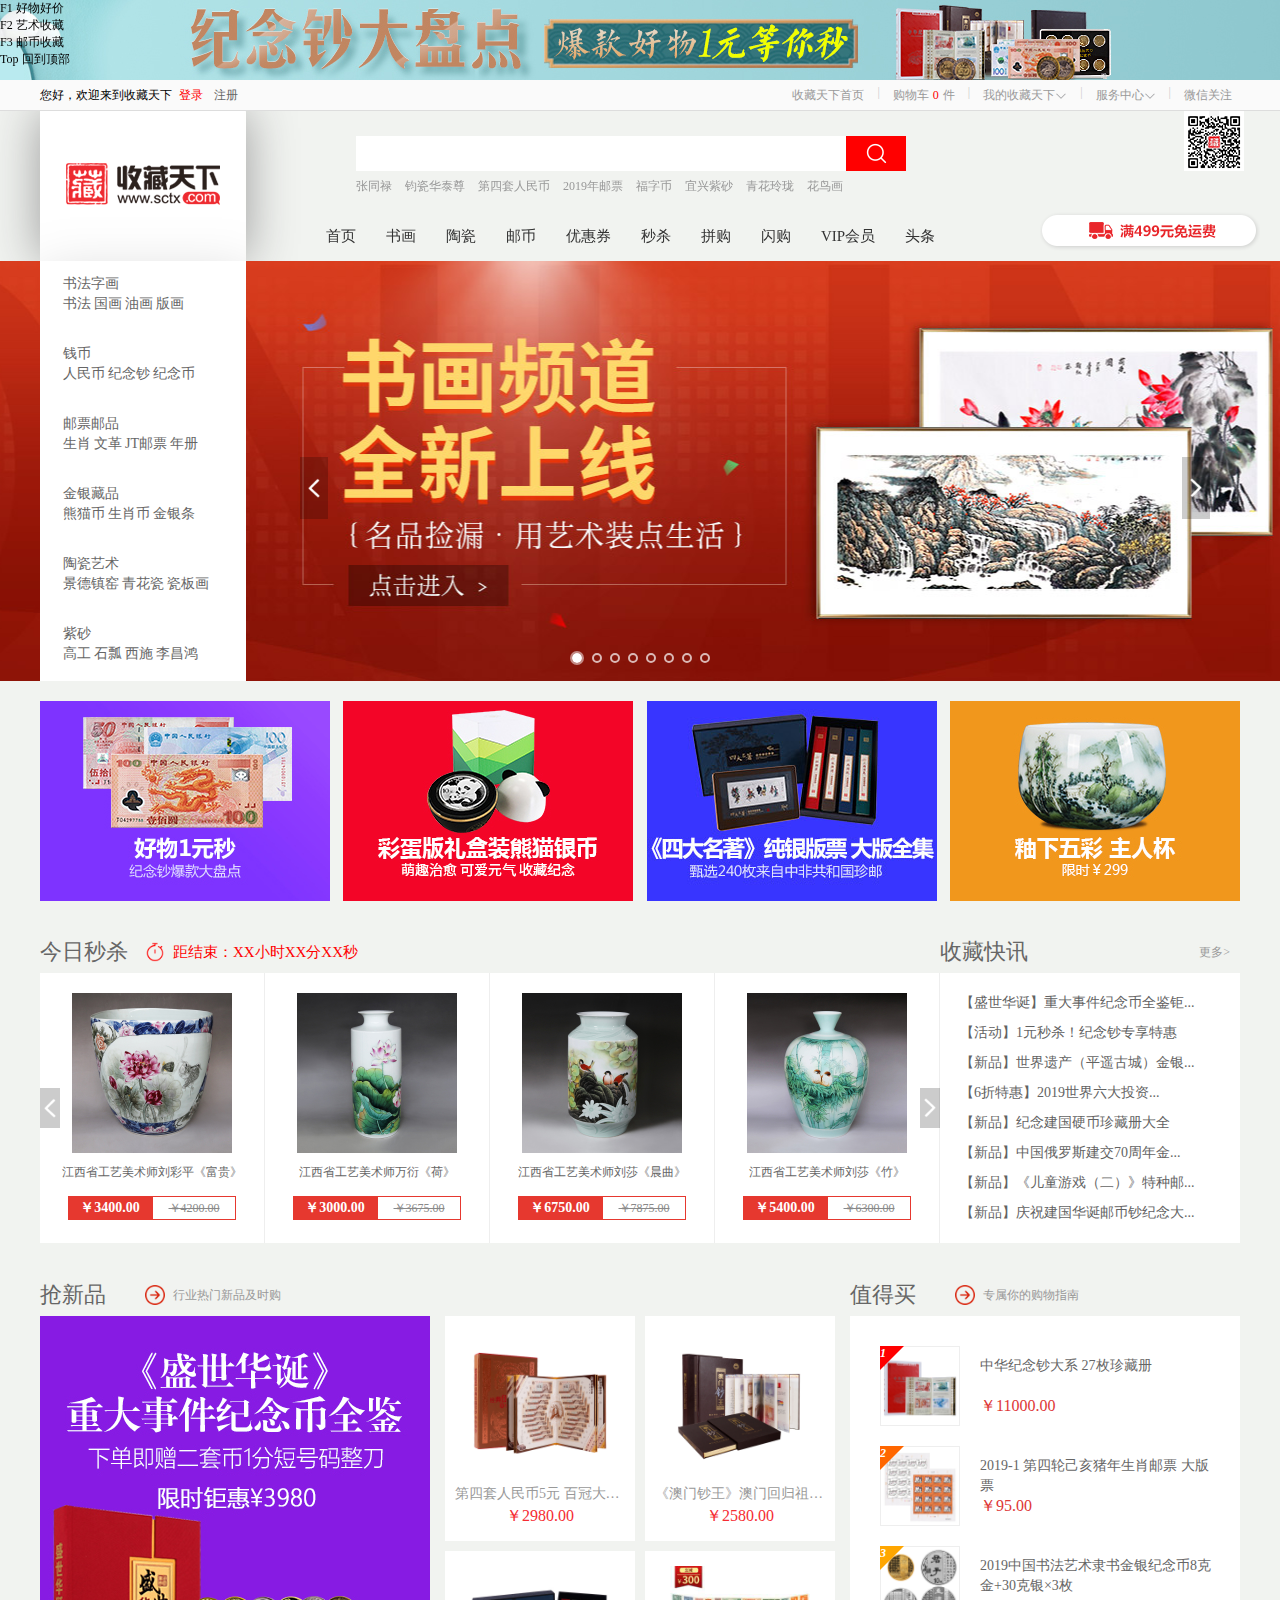
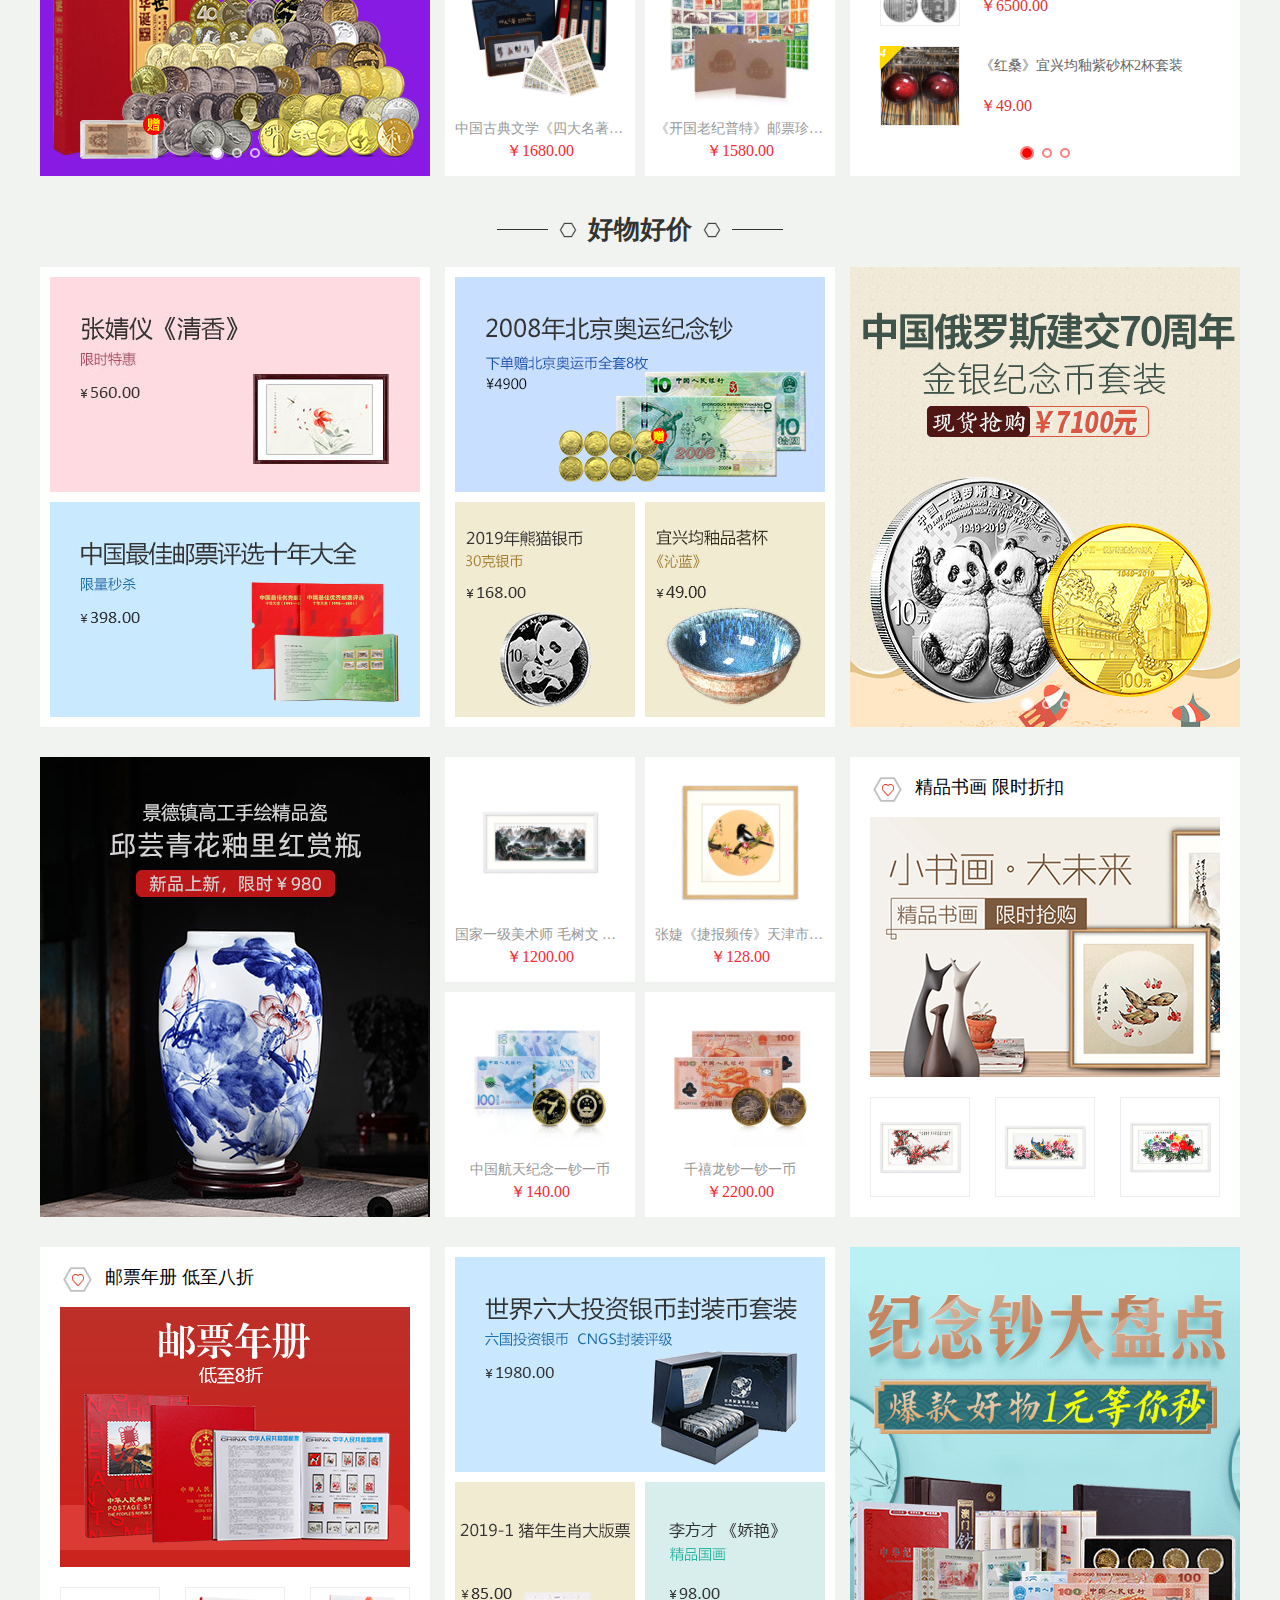
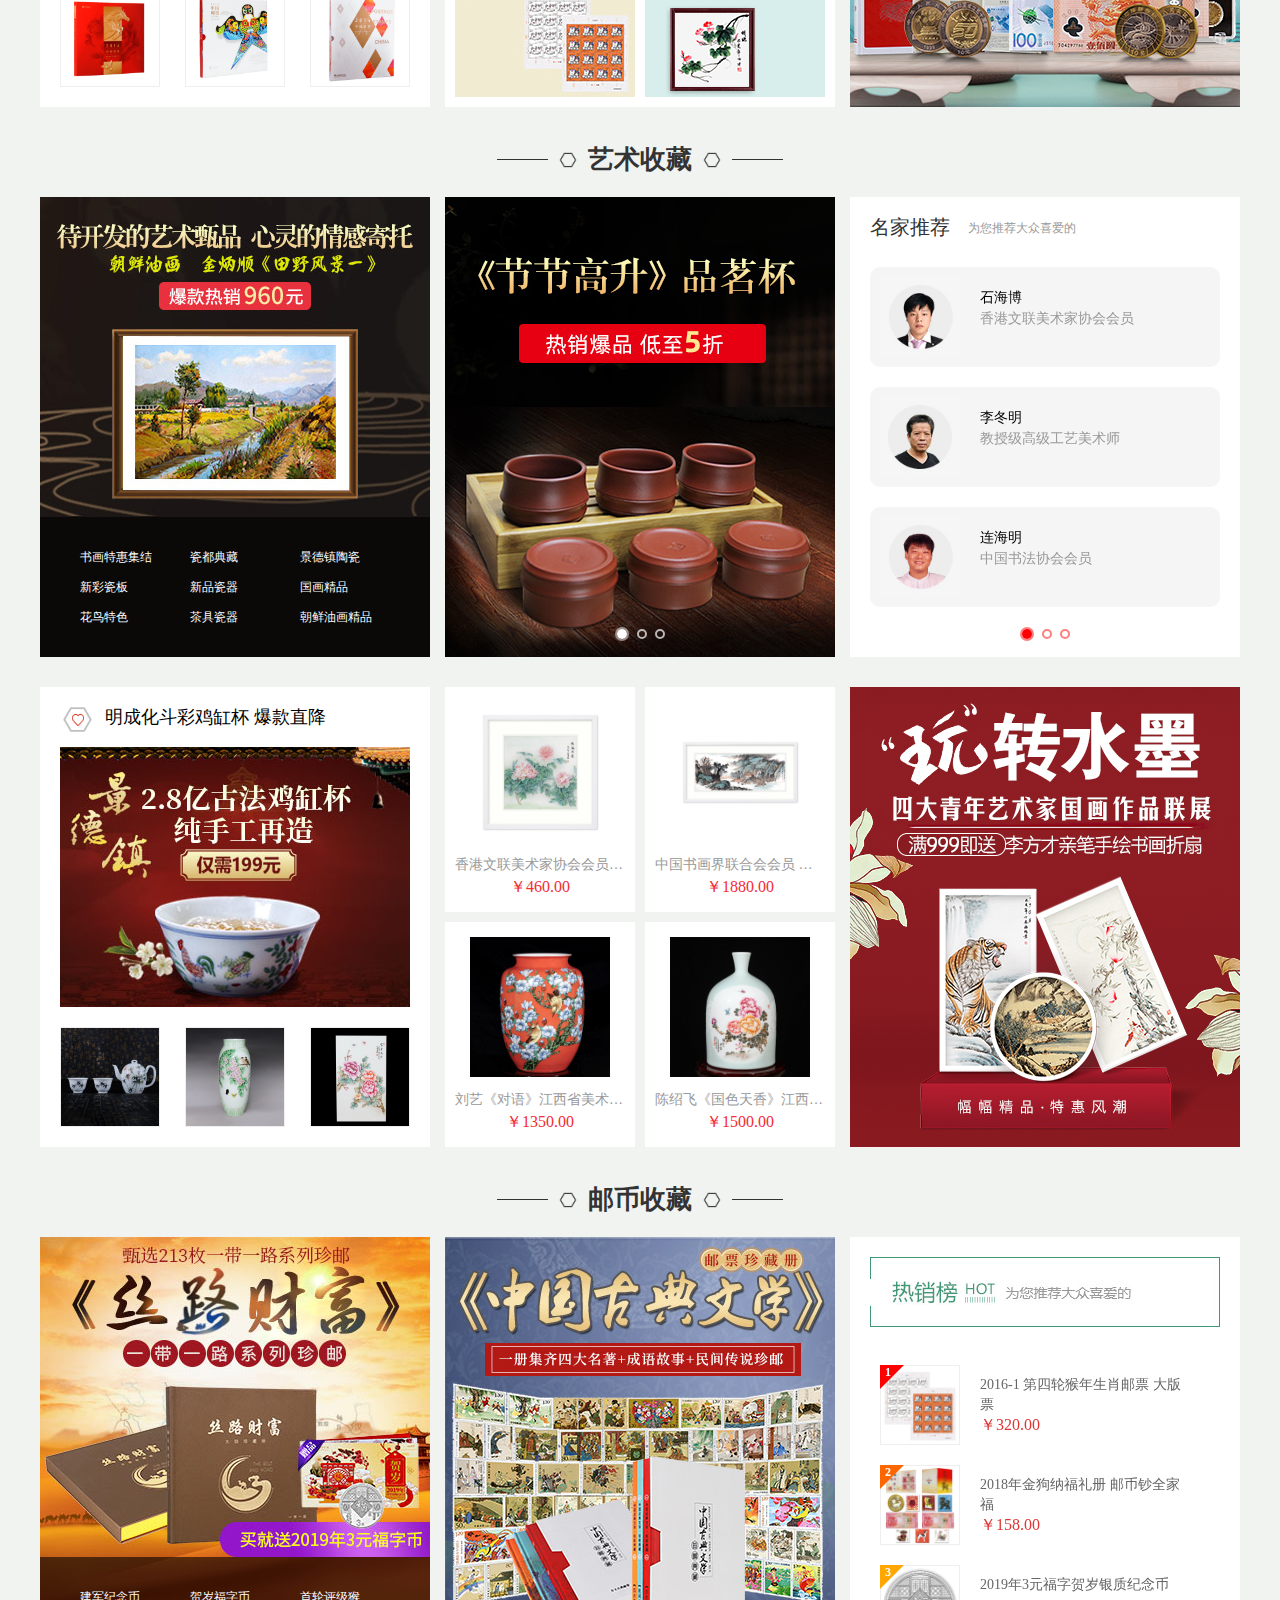
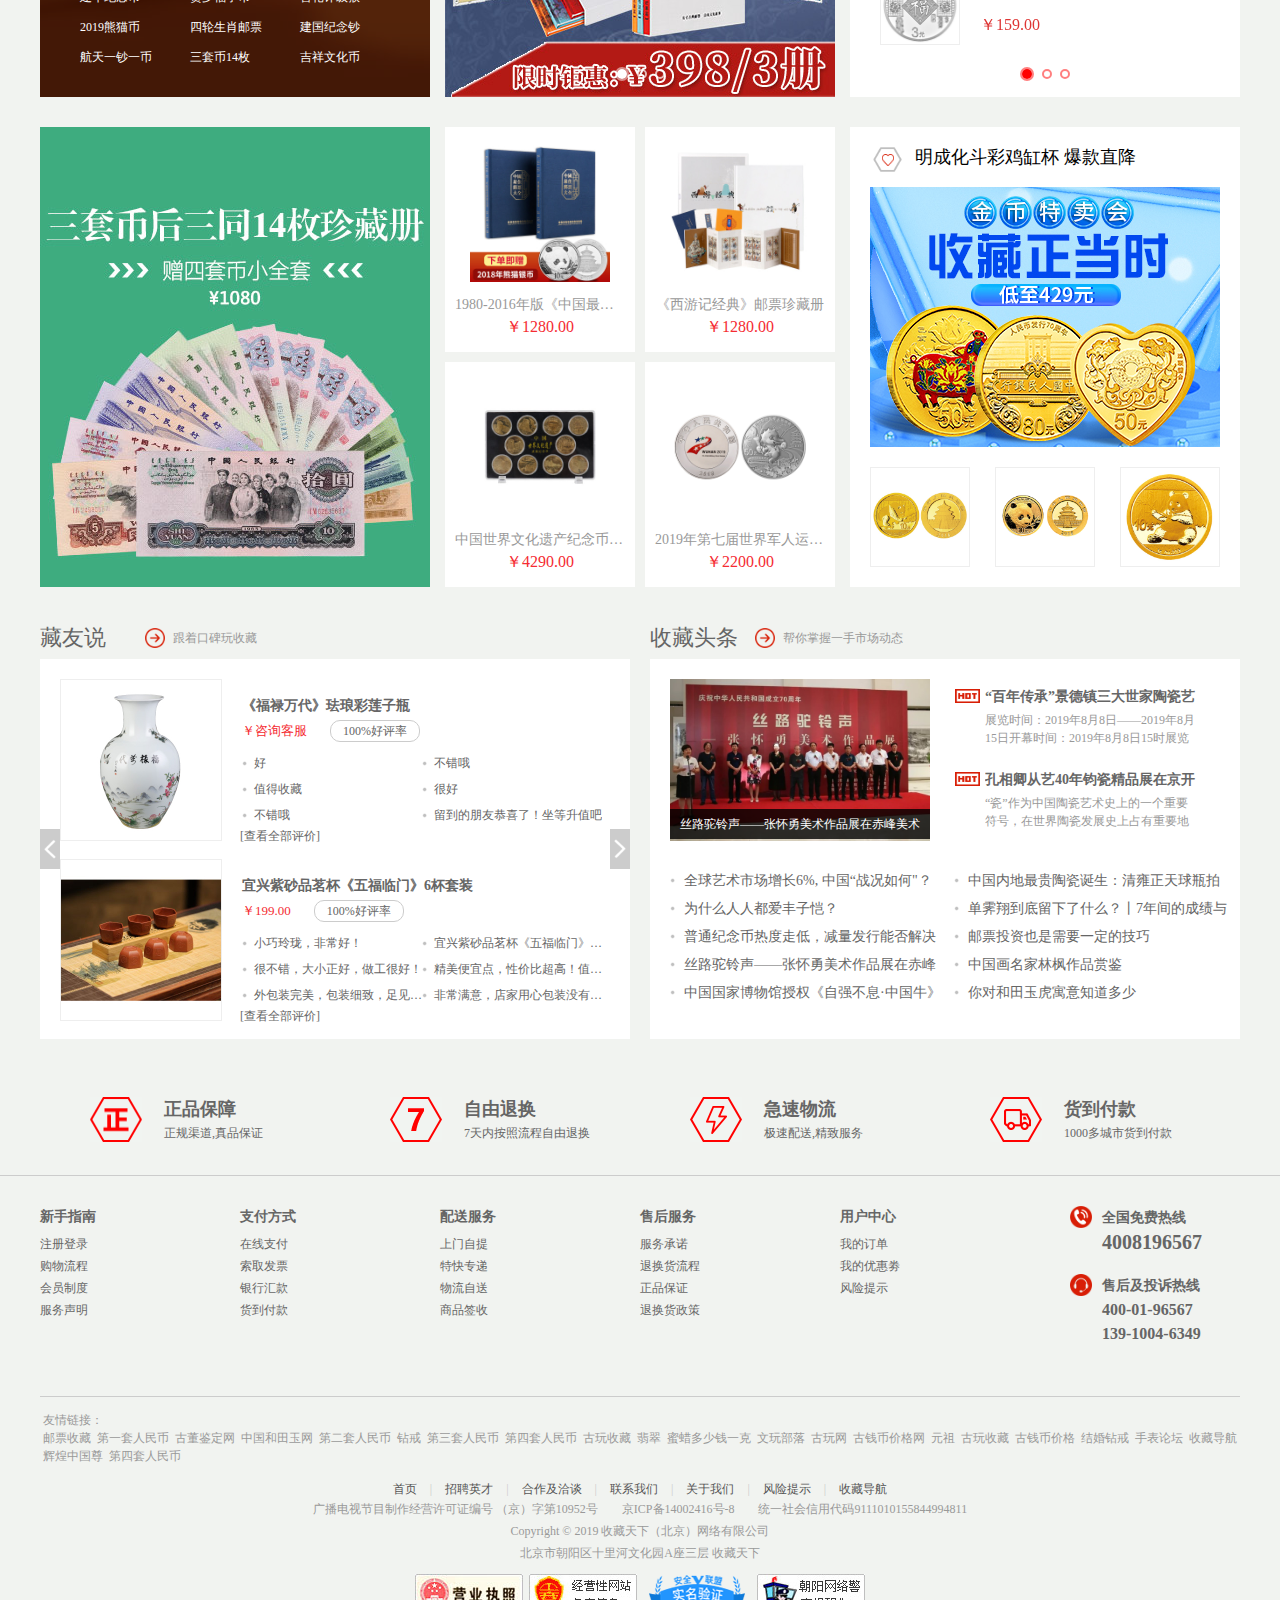
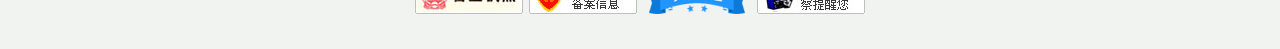
==== html/index.html @ a00047e3 "2019..08.05现有版本" ====
<!DOCTYPE html>
<html lang="en">

<head>
    <meta charset="UTF-8">
    <meta name="viewport" content="width=device-width, initial-scale=1.0">
    <meta http-equiv="X-UA-Compatible" content="ie=edge">
    <title>收藏天下-值得信赖的艺术品商城</title>
    <link rel="shortcut icon" type="image/x-icon" href="../images/favicon-ico.jpg" />
    <link rel="stylesheet" href="../css/public.css">
    <link rel="stylesheet" href="../css/index.css">
    <link rel="stylesheet" href="../css/header.css">
    <link rel="stylesheet" href="../css/footer.css">
</head>

<body>
    <div id = "floor">
        <ul>
            <li>
                F1
                <span>好物好价</span>
            </li>
            <li>
                F2
                <span>艺术收藏</span>
            </li>
            <li>
                F3
                <span>邮币收藏</span>
            </li>
            <li>
                Top
                <span>回到顶部</span>
            </li>
        </ul>
    </div>
    <!-- 顶部图片 -->
    <div id="headerTop">
        <a href="#"></a>
    </div>

    <!-- 顶部导航 -->
    <header>
        <div class="margin">
            <div class="header-l">
                <span>您好，欢迎来到收藏天下</span>
                <p class="p1">
                    <span class="log"><a href="log.html">登录</a></span>
                    <span class="reg"><a href="reg.html">注册</a></span>
                </p>
                <p class="p2">
                    <span></span><a class="out">退出</a>
                </p>
            </div>
            <div class="header-r">
                <a href="index.html">收藏天下首页</a>
                <span>|</span>
                <a href="#">购物车<b>0</b>件</a>
                <span>|</span>
                <a href="#" class="mysc">我的收藏天下<i></i></a>
                <div class="sc">
                    <ul>
                        <li>
                            <dl>
                                <dd><a href="#">站内消息</a></dd>
                                <dd><a href="#">我的订单</a></dd>
                            </dl>
                        </li>
                        <li>
                            <dl>
                                <dd><a href="#">我的收藏</a></dd>
                                <dd><a href="#">优惠券<b>0</b></a></dd>
                                <dd><a href="#">我的积分</a></dd>
                            </dl>
                        </li>
                    </ul>
                </div>
                <span>|</span>
                <a href="#" class="myfw">服务中心<i></i></a>
                <div class="fw">
                    <ul>
                        <li>
                            <dl>
                                <dd><a href="#">购物指南</a></dd>
                                <dd><a href="#">客服中心</a></dd>
                            </dl>
                        </li>
                        <li>
                            <dl>
                                <dd><a href="#">售后服务</a></dd>
                            </dl>
                        </li>
                    </ul>
                </div>
                <span>|</span>
                <a href="#">微信关注</a>
            </div>
        </div>
    </header>

    <!-- 头部 -->
    <div id = "head">
        <div class = "margin">
            <div class = "logo">
                <a href="index.html"><img src="../images/logo.png"/></a>
            </div>
            <div class = "search">
                <div class = "search-t">
                    <input type="text" id = "txt"/>
                    <div class = "searMenu">
                        <span>收藏品</span>
                    </div>
                    <p id = "btn"><i></i></p>
                </div>
                <div class = "search-c">
                    <a href="#">张同禄</a>
                    <a href="#">钧瓷华泰尊</a>
                    <a href="#">第四套人民币</a>
                    <a href="#">2019年邮票</a>
                    <a href="#">福字币</a>
                    <a href="#">宜兴紫砂</a>
                    <a href="#">青花玲珑</a>
                    <a href="#">花鸟画</a>
                </div>
                <div class = "search-b">
                    <ul class = "clear">
                        <li><a href="shopList.html" target="_blank">首页</a></li>
                        <li><a href="shopList.html" target="_blank">书画</a></li>
                        <li><a href="shopList.html" target="_blank">陶瓷</a></li>
                        <li><a href="shopList.html" target="_blank">邮币</a></li>
                        <li><a href="shopList.html" target="_blank">优惠券</a></li>
                        <li><a href="shopList.html" target="_blank">秒杀</a></li>
                        <li><a href="shopList.html" target="_blank">拼购</a></li>
                        <li><a href="shopList.html" target="_blank">闪购</a></li>
                        <li><a href="shopList.html" target="_blank">VIP会员</a></li>
                        <li><a href="shopList.html" target="_blank">头条</a></li>
                    </ul>
                </div>
            </div>
            <div class = "guanzhu">
                <div class = "ewm"><b></b></div>
                <p><a href="#"><img src="../images/499-free.png"/></a></p>
            </div>
        </div>
    </div>

    <!-- banner图+三级菜单 -->
    <banner>
        <div class = "margin">
            <div class = "thMenu">
                <ul>
                    <li>
                        <h4><a href="#">书法字画</a></h4>
                        <a href="#">书法</a>
                        <a href="#">国画</a>
                        <a href="#">油画</a>
                        <a href="#">版画</a>
                        <div class="h-cont">
                            <dl>
                                <dt>
                                    <a href="#">山水画<i></i></a>
                                    <a href="#">花鸟画<i></i></a>
                                    <a href="#">隶书<i></i></a>
                                    <a href="#">行书<i></i></a>
                                </dt>
                                <dd>
                                    <a href="#" class="first">名家<i></i></a>
                                    <div class = "bottom">
                                        <span>|</span>
                                        <a href="#" class="active">王世利</a>
                                        <span>|</span>
                                        <a href="#" class="active">祁璐</a>
                                        <span>|</span>
                                        <a href="#">宋兆钦</a>
                                        <span>|</span>
                                        <a href="#">孟繁博</a>
                                        <span>|</span>
                                        <a href="#">何杰</a>
                                        <span>|</span>
                                        <a href="#">杨光前</a>
                                    </div>
                                </dd>
                                <dd>
                                    <a href="#" class="first">书法<i></i></a>
                                    <div class = "bottom">
                                        <span>|</span>
                                        <a href="#">隶书</a>
                                        <span>|</span>
                                        <a href="#" class="active">行书</a>
                                        <span>|</span>
                                        <a href="#">篆书</a>
                                        <span>|</span>
                                        <a href="#">楷书</a>
                                    </div>
                                </dd>
                                <dd>
                                    <a href="#" class="first">国画<i></i></a>
                                    <div class = "bottom">
                                        <span>|</span>
                                        <a href="#">山水</a>
                                        <span>|</span>
                                        <a href="#">人物</a>
                                        <span>|</span>
                                        <a href="#">花鸟</a>
                                        <span>|</span>
                                        <a href="#">动物</a>
                                    </div>
                                </dd>
                            </dl>
                            <div class = "img">
                                <a href="shopList.html" target="_blank"><img src="../images/sf-img1.png" /></a>
                                <a href="shopList.html" target="_blank"><img src="../images/sf-img2.png" /></a>
                                <a href="shopList.html" target="_blank"><img src="../images/sf-img3.png" /></a>
                            </div>
                        </div>
                    </li>
                    <li>
                        <h4><a href="#">钱币</a></h4>
                        <a href="#">人民币</a>
                        <a href="#">纪念钞</a>
                        <a href="#">纪念币</a>
                        <div class="h-cont">
                            <dl>
                                <dt>
                                    <a href="#">第四套人民币<i></i></a>
                                    <a href="#">第三套人民币<i></i></a>
                                    <a href="#">普通纪念币<i></i></a>
                                </dt>
                                <dd>
                                    <a href="#" class="first">钱币<i></i></a>
                                    <div class = "bottom">
                                        <span>|</span>
                                        <a href="#">普通纪念币</a>
                                        <span>|</span>
                                        <a href="#">人民币</a>
                                        <span>|</span>
                                        <a href="#">纪念钞</a>
                                        <span>|</span>
                                        <a href="#">港澳台钞</a>
                                        <span>|</span>
                                        <a href="#">连体整版钞</a>
                                        <span>|</span>
                                        <a href="#">评级币</a>
                                    </div>
                                </dd>
                                <dd>
                                    <a href="#" class="first">人民币<i></i></a>
                                    <div class = "bottom">
                                        <span>|</span>
                                        <a href="#">第一套人民币</a>
                                        <span>|</span>
                                        <a href="#">第二套人民币</a>
                                        <span>|</span>
                                        <a href="#">第三套人民币</a>
                                        <span>|</span>
                                        <a href="#">第四套人民币</a>
                                        <span>|</span>
                                        <a href="#">硬币</a>
                                    </div>
                                </dd>
                                <dd>
                                    <a href="#" class="first">普通纪念币<i></i></a>
                                    <div class = "bottom">
                                        <span>|</span>
                                        <a href="#">生肖纪念币</a>
                                        <span>|</span>
                                        <a href="#">重大事件</a>
                                        <span>|</span>
                                        <a href="#">体育运动</a>
                                        <span>|</span>
                                        <a href="#">珍稀动物</a>
                                        <span>|</span>
                                        <a href="#">伟人诞辰</a>
                                        <span>|</span>
                                        <a href="#">文化遗产</a>
                                        <span>|</span>
                                        <a href="#">名胜古迹</a>
                                    </div>
                                </dd>
                                <dd>
                                    <a href="#" class="first">纪念钞<i></i></a>
                                    <div class = "bottom">
                                        <span>|</span>
                                        <a href="#">生肖钞</a>
                                        <span>|</span>
                                        <a href="#">重大事件纪念</a>
                                    </div>
                                </dd>
                                <dd>
                                    <a href="#" class="first">连体钞<i></i></a>
                                    <div class = "bottom">
                                        <span>|</span>
                                        <a href="#">二连体钞</a>
                                        <span>|</span>
                                        <a href="#">三连体钞</a>
                                        <span>|</span>
                                        <a href="#">四连体钞</a>
                                        <span>|</span>
                                        <a href="#">八连体钞</a>
                                        <span>|</span>
                                        <a href="#">35连体钞</a>
                                        <span>|</span>
                                        <a href="#">50连体钞</a>
                                    </div>
                                </dd>
                            </dl>
                            <div class="img">
                                <a href="shopList.html" target="_blank"><img src="../images/qb-img1.jpg" /></a>
                                <a href="shopList.html" target="_blank"><img src="../images/qb-img2.jpg" /></a>
                                <a href="shopList.html" target="_blank"><img src="../images/qb-img3.jpg" /></a>
                            </div>
                        </div>
                    </li>
                    <li>
                        <h4><a href="#">邮票邮品</a></h4>
                        <a href="#">生肖</a>
                        <a href="#">文革</a>
                        <a href="#">JT邮票</a>
                        <a href="#">年册</a>
                        <div class="h-cont">
                            <dl>
                                <dt>
                                    <a href="#">生肖邮票<i></i></a>
                                    <a href="#">文革邮票<i></i></a>
                                    <a href="#">邮票年册<i></i></a>
                                </dt>
                                <dd>
                                    <a href="#" class="first">邮票<i></i></a>
                                    <div class="bottom">
                                        <span>|</span>
                                        <a href="#">生肖邮票</a>
                                        <span>|</span>
                                        <a href="#">文革邮票</a>
                                        <span>|</span>
                                        <a href="#">编年邮票</a>
                                        <span>|</span>
                                        <a href="#">编号邮票</a>
                                        <span>|</span>
                                        <a href="#">邮票年册</a>
                                        <span>|</span>
                                        <a href="#">JT邮票</a>
                                        <span>|</span>
                                        <a href="#">纪特邮票</a>
                                        <span>|</span>
                                        <a href="#">普欠改航军</a>
                                        <span>|</span>
                                        <a href="#">邮折邮册</a>
                                    </div>
                                </dd>
                                <dd>
                                    <a href="#" class="first">生肖邮票<i></i></a>
                                    <div class="bottom">
                                        <span>|</span>
                                        <a href="#">一轮生肖邮票</a>
                                        <span>|</span>
                                        <a href="#">二轮生肖邮票</a>
                                        <span>|</span>
                                        <a href="#">三轮生肖邮票</a>
                                        <span>|</span>
                                        <a href="#">四轮生肖邮票</a>
                                    </div>
                                </dd>
                            </dl>
                            <div class="img">
                                <a href="shopList.html" target="_blank"><img src="../images/qp-img1.jpg" /></a>
                                <a href="shopList.html" target="_blank"><img src="../images/qp-img2.jpg" /></a>
                                <a href="shopList.html" target="_blank"><img src="../images/qp-img3.jpg" /></a>
                            </div>
                        </div>
                    </li>
                    <li>
                        <h4><a href="#">金银藏品</a></h4>
                        <a href="#">熊猫币</a>
                        <a href="#">生肖币</a>
                        <a href="#">金银条</a>
                        <div class="h-cont">
                            <dl>
                                <dt>
                                    <a href="#">生肖金银币<i></i></a>
                                    <a href="#">熊猫金银币<i></i></a>
                                    <a href="#">生肖银条<i></i></a>
                                    <a href="#">生肖银福字币条<i></i></a>
                                </dt>
                                <dd>
                                    <a href="#" class="first">金银币<i></i></a>
                                    <div class="bottom">
                                        <span>|</span>
                                        <a href="#">生肖</a>
                                        <span>|</span>
                                        <a href="#">熊猫币</a>
                                        <span>|</span>
                                        <a href="#">名俗文化</a>
                                        <span>|</span>
                                        <a href="#">重大事件</a>
                                        <span>|</span>
                                        <a href="#">戏曲艺术</a>
                                        <span>|</span>
                                        <a href="#">名人纪实</a>
                                        <span>|</span>
                                        <a href="#">体育运动</a>
                                        <span>|</span>
                                        <a href="#">文学名著</a>
                                        <span>|</span>
                                        <a href="#">名胜古迹</a>
                                    </div>
                                </dd>
                                <dd>
                                    <a href="#" class="first">金银条<i></i></a>
                                    <div class="bottom">
                                        <span>|</span>
                                        <a href="#">生肖</a>
                                    </div>
                                </dd>
                                <dd>
                                    <a href="#" class="first">纪念章<i></i></a>
                                    <div class="bottom">
                                        <span>|</span>
                                        <a href="#">重大事件</a>
                                    </div>
                                </dd>
                            </dl>
                            <div class="img">
                                <a href="shopList.html" target="_blank"><img src="../images/jy-img1.jpg" /></a>
                                <a href="shopList.html" target="_blank"><img src="../images/jy-img2.jpg" /></a>
                                <a href="shopList.html" target="_blank"><img src="../images/jy-img3.jpg" /></a>
                            </div>
                        </div>
                    </li>
                    <li>
                        <h4><a href="#">陶瓷艺术</a></h4>
                        <a href="#">景德镇窑</a>
                        <a href="#">青花瓷</a>
                        <a href="#">瓷板画</a>
                        <div class="h-cont">
                            <dl>
                                <dt>
                                    <a href="#">中国工艺美术大师<i></i></a>
                                    <a href="#">景德镇瓷器<i></i></a>
                                    <a href="#">粉彩瓷器<i></i></a>
                                </dt>
                                <dd>
                                    <a href="#" class="first">装饰技法<i></i></a>
                                    <div class="bottom">
                                        <span>|</span>
                                        <a href="#">青花瓷</a>
                                        <span>|</span>
                                        <a href="#">粉彩</a>
                                        <span>|</span>
                                        <a href="#">新彩</a>
                                        <span>|</span>
                                        <a href="#">颜色釉</a>
                                        <span>|</span>
                                        <a href="#">雕塑瓷</a>
                                        <span>|</span>
                                        <a href="#">青花釉里红</a>
                                        <span>|</span>
                                        <a href="#">珐琅彩瓷</a>
                                    </div>
                                </dd>
                                <dd>
                                    <a href="#" class="first">陶瓷名家<i></i></a>
                                    <div class="bottom">
                                        <span>|</span>
                                        <a href="#">中国工艺美术大师</a>
                                        <span>|</span>
                                        <a href="#">中国陶瓷艺术大师</a>
                                        <span>|</span>
                                        <a href="#">市级工艺美术师</a>
                                        <span>|</span>
                                        <a href="#">省级工艺美术师</a>
                                    </div>
                                </dd>
                                <dd>
                                    <a href="#" class="first">瓷器窑口<i></i></a>
                                    <div class="bottom">
                                        <span>|</span>
                                        <a href="#">钧瓷</a>
                                        <span>|</span>
                                        <a href="#" class = "active">景德镇窑</a>
                                    </div>
                                </dd>
                                <dd>
                                    <a href="#" class="first">瓷器器型<i></i></a>
                                    <div class="bottom">
                                        <span>|</span>
                                        <a href="#">瓷板画</a>
                                        <span>|</span>
                                        <a href="#">瓷瓶</a>
                                        <span>|</span>
                                        <a href="#">瓷盘</a>
                                        <span>|</span>
                                        <a href="#">镶器</a>
                                        <span>|</span>
                                        <a href="#">茶器</a>
                                    </div>
                                </dd>
                            </dl>
                            <div class="img">
                                <a href="shopList.html" target="_blank"><img src="../images/cq-img1.png" /></a>
                                <a href="shopList.html" target="_blank"><img src="../images/cq-img3.png" /></a>
                                <a href="shopList.html" target="_blank"><img src="../images/cq-img2.png" /></a>
                            </div>
                        </div>
                    </li>
                    <li>
                        <h4><a href="#">紫砂</a></h4>
                        <a href="#">高工</a>
                        <a href="#">石瓢</a>
                        <a href="#">西施</a>
                        <a href="#">李昌鸿</a>
                        <div class="h-cont">
                            <dl>
                                <dt>
                                    <a href="#">李昌鸿<i></i></a>
                                    <a href="#">高工<i></i></a>
                                </dt>
                                <dd>
                                    <a href="#" class="first">泥塑<i></i></a>
                                    <div class="bottom">
                                        <span>|</span>
                                        <a href="#">朱泥</a>
                                        <span>|</span>
                                        <a href="#">紫泥</a>
                                        <span>|</span>
                                        <a href="#">段泥</a>
                                        <span>|</span>
                                        <a href="#">清水泥</a>
                                        <span>|</span>
                                        <a href="#">底槽清</a>
                                        <span>|</span>
                                        <a href="#">降坡泥</a>
                                    </div>
                                </dd>
                                <dd>
                                    <a href="#" class="first">壶型<i></i></a>
                                    <div class="bottom">
                                        <span>|</span>
                                        <a href="#">方壶</a>
                                        <span>|</span>
                                        <a href="#">圆壶</a>
                                        <span>|</span>
                                        <a href="#">花壶</a>
                                        <span>|</span>
                                        <a href="#">筋纹</a>
                                        <span>|</span>
                                        <a href="#">提梁</a>
                                    </div>
                                </dd>
                                <dd>
                                    <a href="#" class="first">名家<i></i></a>
                                    <div class="bottom">
                                        <span>|</span>
                                        <a href="#">中国工艺美术大师</a>
                                        <span>|</span>
                                        <a href="#">高级工艺美术师</a>
                                        <span>|</span>
                                        <a href="#">工艺美术师</a>
                                        <span>|</span>
                                        <a href="#">助理工艺美术师</a>
                                    </div>
                                </dd>
                            </dl>
                            <div class="img">
                                <a href="shopList.html" target="_blank"><img src="../images/zs-img1.jpg" /></a>
                                <a href="shopList.html" target="_blank"><img src="../images/zs-img2.jpg" /></a>
                                <a href="shopList.html" target="_blank"><img src="../images/zs-img3.jpg" /></a>
                            </div>
                        </div>
                    </li>
                </ul>
            </div>
        </div>
        <div class = "banner1">
            <div class = "imgBox">
                <p class = "img"><a href="##"></a></p>
                <p class = "img"><a href="##"></a></p>
                <p class = "img"><a href="##"></a></p>
                <p class = "img"><a href="##"></a></p>
                <p class = "img"><a href="##"></a></p>
                <p class = "img"><a href="##"></a></p>
                <p class = "img"><a href="##"></a></p>
                <p class = "img"><a href="##"></a></p>
            </div>
            <div class = "btn">
                <input type="button" id="left" value="">
                <input type="button" id="right" value="">
            </div>
        </div>
    </banner>

    <!-- 内容区 -->
    <div id = "content">
        <div class = "margin">
            <!-- 顶部loaded四张图 -->
            <div class = "loaded">
                <a href="shopList.html" target="_blank"><img src="../images/loaded1.jpg"></a>
                <a href="shopList.html" target="_blank"><img src="../images/loaded2.jpg"></a>
                <a href="shopList.html" target="_blank"><img src="../images/loaded3.jpg"></a>
                <a href="shopList.html" target="_blank"><img src="../images/loaded4.jpg"></a>
            </div>

            <!-- 今日秒杀 -->
            <div class = "todayMs">
                <div class = "tm-l">
                    <div class = "tm-l-tit">
                        <h2>今日秒杀</h2>
                        <i></i>
                        <!-- 倒计时 -->
                        <b>距结束：XX小时XX分XX秒</b>
                    </div>
                    <div class = "banner2">
                        <div class = "imgBox">
                            <div class = "img">
                                <dl>
                                    <dd>
                                        <a href="#">
                                            <img src="../images/ms-img1.jpg" title = "江西省工艺美术师刘彩平《富贵》">
                                            <p title = "江西省工艺美术师刘彩平《富贵》">江西省工艺美术师刘彩平《富贵》</p>
                                            <span>￥3400.00</span><span class = "prePrice">￥4200.00</span>
                                        </a>
                                    </dd>
                                    <dd>
                                        <a href="#">
                                            <img src="../images/ms-img2.jpg" title = "江西省工艺美术师万衍《荷》">
                                            <p title = "江西省工艺美术师万衍《荷》">江西省工艺美术师万衍《荷》</p>
                                            <span>￥3000.00</span><span class = "prePrice">￥3675.00</span>
                                        </a>
                                    </dd>
                                    <dd>
                                        <a href="#">
                                            <img src="../images/ms-img3.jpg" title = "江西省工艺美术师刘莎《晨曲》">
                                            <p title = "江西省工艺美术师刘莎《晨曲》">江西省工艺美术师刘莎《晨曲》</p>
                                            <span>￥6750.00</span><span class = "prePrice">￥7875.00</span>
                                        </a>
                                    </dd>
                                    <dd>
                                        <a href="#">
                                            <img src="../images/ms-img4.jpg" title = "江西省工艺美术师刘莎《竹》">
                                            <p title = "江西省工艺美术师刘莎《竹》">江西省工艺美术师刘莎《竹》</p>
                                            <span>￥5400.00</span><span class = "prePrice">￥6300.00</span>
                                        </a>
                                    </dd>
                                </dl>
                            </div>
                            <div class = "img">
                                <dl>
                                    <dd>
                                        <a href="#">
                                            <img src="../images/ms-img5.jpg" title = "青年画师吴述英《浣砚》">
                                            <p title = "青年画师吴述英《浣砚》">青年画师吴述英《浣砚》</p>
                                            <span>￥2900.00</span><span class = "prePrice">￥3360.00</span>
                                        </a>
                                    </dd>
                                    <dd>
                                        <a href="#">
                                            <img src="../images/ms-img6.jpg" title = "青年画师吴述英《虞美人花》">
                                            <p title = "青年画师吴述英《虞美人花》">青年画师吴述英《虞美人花》</p>
                                            <span>￥2900.00</span><span class = "prePrice">￥3360.00</span>
                                        </a>
                                    </dd>
                                    <dd>
                                        <a href="#">
                                            <img src="../images/ms-img7.jpg" title = "青年画师张梦雅《团圆》">
                                            <p title = "青年画师张梦雅《团圆》">青年画师张梦雅《团圆》</p>
                                            <span>￥4600.00</span><span class = "prePrice">￥5600.00</span>
                                        </a>
                                    </dd>
                                    <dd>
                                        <a href="#">
                                            <img src="../images/ms-img8.jpg" title = "青年画师吴述英《莲石图》">
                                            <p title = "青年画师吴述英《莲石图》">青年画师吴述英《莲石图》</p>
                                            <span>￥2900.00</span><span class = "prePrice">￥3360.00</span>
                                        </a>
                                    </dd>
                                </dl>
                            </div>
                            <div class = "img">
                                <dl>
                                    <dd>
                                        <a href="#">
                                            <img src="../images/ms-img9.jpg" title = "2006狗年生肖贺岁纪念币整卷">
                                            <p title = "2006狗年生肖贺岁纪念币整卷">2006狗年生肖贺岁纪念币整卷</p>
                                            <span>￥3750.00</span><span class = "prePrice">￥4000.00</span>
                                        </a>
                                    </dd>
                                    <dd>
                                        <a href="#">
                                            <img src="../images/ms-img10.jpg" title = "2007猪年生肖贺岁纪念币整卷">
                                            <p title = "2007猪年生肖贺岁纪念币整卷">2007猪年生肖贺岁纪念币整卷</p>
                                            <span>￥3750.00</span><span class = "prePrice">￥4000.00</span>
                                        </a>
                                    </dd>
                                    <dd>
                                        <a href="#">
                                            <img src="../images/ms-img11.jpg" title = "2008鼠年生肖贺岁纪念币整卷">
                                            <p title = "2008鼠年生肖贺岁纪念币整卷">2008鼠年生肖贺岁纪念币整卷</p>
                                            <span>￥3950.00</span><span class = "prePrice">￥4200.00</span>
                                        </a>
                                    </dd>
                                    <dd>
                                        <a href="#">
                                            <img src="../images/ms-img12.jpg" title = "普4天安门图案">
                                            <p title = "普4天安门图案">普4天安门图案</p>
                                            <span>￥4250.00</span><span class = "prePrice">￥4980.00</span>
                                        </a>
                                    </dd>
                                </dl>
                            </div>
                            <div class = "img">
                                <dl>
                                    <dd>
                                        <a href="#">
                                            <img src="../images/ms-img13.jpg" title = "史爱民《抽角四方》高级工艺美术">
                                            <p title = "史爱民《抽角四方》高级工艺美术">史爱民《抽角四方》高级工艺美术</p>
                                            <span>￥3040.00</span><span class = "prePrice">￥3800.00</span>
                                        </a>
                                    </dd>
                                    <dd>
                                        <a href="#">
                                            <img src="../images/ms-img14.jpg" title = "吴建强《西施》工艺美术师手工原">
                                            <p title = "吴建强《西施》工艺美术师手工原">吴建强《西施》工艺美术师手工原</p>
                                            <span>￥1440.00</span><span class = "prePrice">￥1800.00</span>
                                        </a>
                                    </dd>
                                    <dd>
                                        <a href="#">
                                            <img src="../images/ms-img15.jpg" title = "吴建强《天池》工艺美术师手工原">
                                            <p title = "吴建强《天池》工艺美术师手工原">吴建强《天池》工艺美术师手工原</p>
                                            <span>￥2240.00</span><span class = "prePrice">￥2800.00</span>
                                        </a>
                                    </dd>
                                    <dd>
                                        <a href="#">
                                            <img src="../images/ms-img16.jpg" title = "吴建强《景舟石瓢》工艺美术师手">
                                            <p title = "吴建强《景舟石瓢》工艺美术师手">吴建强《景舟石瓢》工艺美术师手</p>
                                            <span>￥1440.00</span><span class = "prePrice">￥1800.00</span>
                                        </a>
                                    </dd>
                                </dl>
                            </div>
                        </div>
                        <div class = "btn">
                            <input type="button" id="left" value="">
                            <input type="button" id="right" value="">
                        </div>
                    </div>
                </div>
                <div class = "tm-r">
                    <div class = "tm-r-tit">
                        <h2>收藏快讯</h2>
                        <a href="#">更多></a>
                    </div>
                    <ul>
                        <li>
                            <a href="#" title="【盛世华诞】重大事件纪念币全鉴钜惠" target="_blank">【盛世华诞】重大事件纪念币全鉴钜...</a>
                        </li>
                        <li>
                            <a href="#" title="【活动】1元秒杀！纪念钞专享特惠" target="_blank">【活动】1元秒杀！纪念钞专享特惠</a>
                        </li>
                        <li>
                            <a href="#" title="【新品】世界遗产（平遥古城）金银纪念币" target="_blank">【新品】世界遗产（平遥古城）金银...</a>
                        </li>
                        <li>
                            <a href="#" title="【6折特惠】2019世界六大投资银币" target="_blank">【6折特惠】2019世界六大投资...</a>
                        </li>
                        <li>
                            <a href="#" title="【新品】纪念建国硬币珍藏册大全" target="_blank">【新品】纪念建国硬币珍藏册大全</a>
                        </li>
                        <li>
                            <a href="#" title="【新品】中国俄罗斯建交70周年金银纪念币发行公告" target="_blank">【新品】中国俄罗斯建交70周年金...</a>
                        </li>
                        <li>
                            <a href="#" title="【新品】《儿童游戏（二）》特种邮票发行公告" target="_blank">【新品】《儿童游戏（二）》特种邮...</a>
                        </li>
                        <li>
                            <a href="#" title="【新品】庆祝建国华诞邮币钞纪念大全《辉煌中国》" target="_blank">【新品】庆祝建国华诞邮币钞纪念大...</a>
                        </li>
                    </ul>
                </div>
            </div>

            <div class = "newShops">
                <div class = "ns-l">
                    <div class = "ns-l-tit">
                        <h2>抢新品</h2>
                        <b class = "titleIco"></b>
                        <span class = "titleSpan">行业热门新品及时购</span>
                    </div>
                    <div class = "banner3">
                        <div class = "imgBox">
                            <a href="#" class = "img"><img src="" ></a>
                            <a href="#" class = "img"><img src="" ></a>
                            <a href="#" class = "img"><img src="" ></a>
                        </div>
                    </div>
                </div>
                <div class = "ns-c content-c">
                    <ul>
                        <li>
                            <a href="#">
                                <img src="../images/ns-img1.jpg">
                                <h4 title="第四套人民币5元 百冠大全珍藏册">第四套人民币5元 百冠大全珍藏册</h4>
                                <p>￥2980.00</p>
                            </a>
                        </li>
                        <li>
                            <a href="#">
                                <img src="../images/ns-img2.jpg">
                                <h4 title="《澳门钞王》澳门回归祖国20周年钞币大全套">《澳门钞王》澳门回归祖国20周年钞币大全套</h4>
                                <p>￥2580.00</p>
                            </a>
                        </li>
                        <li>
                            <a href="#">
                                <img src="../images/ns-img3.jpg">
                                <h4 title="中国古典文学《四大名著》纯银版票 大版珍邮全集 ">中国古典文学《四大名著》纯银版票 大版珍邮全集 </h4>
                                <p>￥1680.00</p>
                            </a>
                        </li>
                        <li>
                            <a href="#">
                                <img src="../images/ns-img4.jpg">
                                <h4 title="《开国老纪普特》邮票珍藏册">《开国老纪普特》邮票珍藏册</h4>
                                <p>￥1580.00</p>
                            </a>
                        </li>
                    </ul>
                </div>
                <div class = "ns-r">
                    <div class = "ns-r-tit">
                        <h2>值得买</h2>
                        <b class = "titleIco"></b>
                        <span class = "titleSpan">专属你的购物指南</span>
                    </div>
                    <div class = "banner4">
                        <div class = "imgBox">
                            <div class = "img">
                                <dl>
                                    <dd>
                                        <a href="#">
                                            <i><em>1</em></i>
                                            <img src="../images/buy-img1.jpg" title = "中华纪念钞大系 27枚珍藏册" />
                                            <p title = "中华纪念钞大系 27枚珍藏册">中华纪念钞大系 27枚珍藏册</p>
                                            <span>￥11000.00</span>
                                        </a>
                                    </dd>
                                    <dd>
                                        <a href="#">
                                            <i class = "two"><em>2</em></i>
                                            <img src="../images/buy-img2.jpg" title = "2019-1 第四轮己亥猪年生肖邮票 大版票" />
                                            <p title = "2019-1 第四轮己亥猪年生肖邮票 大版票">2019-1 第四轮己亥猪年生肖邮票 大版票</p>
                                            <span>￥95.00</span>
                                        </a>
                                    </dd>
                                    <dd>
                                        <a href="#">
                                            <i class = "three"><em>3</em></i>
                                            <img src="../images/buy-img3.jpg" title = "2019中国书法艺术隶书金银纪念币8克金+30克银×3枚" />
                                            <p title = "2019中国书法艺术隶书金银纪念币8克金+30克银×3枚">2019中国书法艺术隶书金银纪念币8克金+30克银×3枚</p>
                                            <span>￥6500.00</span>
                                        </a>
                                    </dd>
                                    <dd>
                                        <a href="#">
                                            <i class = "four"><em>4</em></i>
                                            <img src="../images/buy-img4.jpg" title = "《红桑》宜兴均釉紫砂杯2杯套装" />
                                            <p title = "《红桑》宜兴均釉紫砂杯2杯套装">《红桑》宜兴均釉紫砂杯2杯套装</p>
                                            <span>￥49.00</span>
                                        </a>
                                    </dd>
                                </dl>
                            </div>
                            <div class = "img">
                                <dl>
                                    <dd>
                                        <a href="#">
                                            <i><em>5</em></i>
                                            <img src="../images/buy-img5.jpg" title = "中国集邮总公司《中国人民解放军海军成立70周年》邮票纪念封" />
                                            <p title = "中国集邮总公司《中国人民解放军海军成立70周年》邮票纪念封">中国集邮总公司《中国人民解放军海军成立70周年》邮票纪念封</p>
                                            <span>￥280.00</span>
                                        </a>
                                    </dd>
                                    <dd>
                                        <a href="#">
                                            <i><em>6</em></i>
                                            <img src="../images/buy-img6.jpg" title = "2019澳门生肖猪钞 对号钞后三同十连号" />
                                            <p title = "2019澳门生肖猪钞 对号钞后三同十连号">2019澳门生肖猪钞 对号钞后三同十连号</p>
                                            <span>￥278.00</span>
                                        </a>
                                    </dd>
                                    <dd>
                                        <a href="#">
                                        <i><em>7</em></i>
                                            <img src="../images/buy-img7.jpg" title = "2019世界遗产平遥古城金银纪念币套装8克金+30克银" />
                                            <p title = "2019世界遗产平遥古城金银纪念币套装8克金+30克银">2019世界遗产平遥古城金银纪念币套装8克金+30克银</p>
                                            <span>￥6100.00</span>
                                        </a>
                                    </dd>
                                    <dd>
                                        <a href="#">
                                            <i><em>8</em></i>
                                            <img src="../images/buy-img8.jpg" title = "工艺美术师方艳玲《小西施》宜兴手工原矿紫泥紫砂壶" />
                                            <p title = "工艺美术师方艳玲《小西施》宜兴手工原矿紫泥紫砂壶">工艺美术师方艳玲《小西施》宜兴手工原矿紫泥紫砂壶</p>
                                            <span>￥699.00</span>
                                        </a>
                                    </dd>
                                </dl>
                            </div>
                            <div class = "img">
                                <dl>
                                    <dd>
                                        <a href="#">
                                            <i><em>9</em></i>
                                            <img src="../images/buy-img9.jpg" title = "《丝路财富》一带一路系列珍邮大全" />
                                            <p title = "《丝路财富》一带一路系列珍邮大全">《丝路财富》一带一路系列珍邮大全</p>
                                            <span>￥1280.00</span>
                                        </a>
                                    </dd>
                                    <dd>
                                        <a href="#">
                                            <i><em>10</em></i>
                                            <img src="../images/buy-img10.jpg" title = "第四套人民币2元 绿钻单张（1980版）" />
                                            <p title = "第四套人民币2元 绿钻单张（1980版）">第四套人民币2元 绿钻单张（1980版）</p>
                                            <span>￥65.00</span>
                                        </a>
                                    </dd>
                                    <dd>
                                        <a href="#">
                                            <i><em>11</em></i>
                                            <img src="../images/buy-img11.jpg" title = "王承红《福蕴华堂》职业书法家篆书书法团扇" />
                                            <p title = "王承红《福蕴华堂》职业书法家篆书书法团扇">王承红《福蕴华堂》职业书法家篆书书法团扇</p>
                                            <span>￥100.00</span>
                                        </a>
                                    </dd>
                                    <dd>
                                        <a href="#">
                                            <i><em>12</em></i>
                                            <img src="../images/buy-img12.jpg" title = "《神清》宜兴紫砂品茗杯 单杯" />
                                            <p title = "《神清》宜兴紫砂品茗杯 单杯">《神清》宜兴紫砂品茗杯 单杯</p>
                                            <span>￥199.00</span>
                                        </a>
                                    </dd>
                                </dl>
                            </div>
                        </div>
                    </div>
                </div>
            </div>
            <!-- 好物好价 -->
            <div class = "goodShops F1">
                <div class = "F-title">
                    <i></i>
                    <b></b>
                    <h1>好物好价</h1>
                    <b></b>
                    <i></i>
                </div>
                <div class = "gs-t">
                    <div class = "gs-t-l">
                        <a href="#">
                            <img src="../images/gs-t-img1.jpg" />
                        </a>
                        <a href="#">
                            <img src="../images/gs-t-img2.jpg" />
                        </a>
                    </div>
                    <div class = "gs-t-c">
                        <div class = "gs-t-c-t">
                            <a href="#">
                                <img src="../images/gs-t-img3.jpg"/>
                            </a>
                        </div>
                        <div class = "gs-t-c-b">
                            <a href="#">
                                <img src="../images/gs-t-img4.jpg"/>
                            </a>
                            <a href="#">
                                <img src="../images/gs-t-img5.jpg"/>
                            </a>
                        </div>
                    </div>
                    <div class = "banner5">
                        <div class = "imgBox">
                            <div class = "img"><a href="#"></a></div>
                            <div class = "img"><a href="#"></a></div>
                            <div class = "img"><a href="#"></a></div>
                        </div>
                    </div>
                </div>
                <div class = "gs-c">
                    <div class = "gs-c-l">
                        <a href="#">
                            <img src="../images/gs-c-img1.jpg" />
                        </a>
                    </div>
                    <div class = "gs-c-c content-c">
                        <ul>
                            <li>
                                <a href="#">
                                    <img src="../images/gs-c-img2.jpg">
                                    <h4 title="国家一级美术师 毛树文 国画《花动一山春色》">国家一级美术师 毛树文 国画《花动一山春色》</h4>
                                    <p>￥1200.00</p>
                                </a>
                            </li>
                            <li>
                                <a href="#">
                                    <img src="../images/gs-c-img3.png">
                                    <h4 title="张婕《捷报频传》天津市美朮家协会会员花鸟国画团扇">张婕《捷报频传》天津市美朮家协会会员花鸟国画团扇</h4>
                                    <p>￥128.00</p>
                                </a>
                            </li>
                            <li>
                                <a href="#">
                                    <img src="../images/gs-c-img4.jpg">
                                    <h4 title="中国航天纪念一钞一币 ">中国航天纪念一钞一币</h4>
                                    <p>￥140.00</p>
                                </a>
                            </li>
                            <li>
                                <a href="#">
                                    <img src="../images/gs-c-img5.jpg">
                                    <h4 title="千禧龙钞一钞一币">千禧龙钞一钞一币</h4>
                                    <p>￥2200.00</p>
                                </a>
                            </li>
                        </ul>
                    </div>
                    <div class = "gs-c-r">
                        <div class = "gs-c-r-title">
                            <i><b></b></i>
                            <h4>精品书画 限时折扣</h4>
                        </div>
                        <div class = "gs-c-r-t">
                            <a href="#"><img src="../images/gs-c-img6.jpg" /></a>
                        </div>
                        <div class = "gs-c-r-b">
                            <a href="#">
                                <img src="../images/gs-c-img7.jpg" />
                                <span>￥520.00</span>
                            </a>
                            <a href="#">
                                <img src="../images/gs-c-img8.jpg" />
                                <span>￥560.00</span>                            
                            </a>
                            <a href="#">
                                <img src="../images/gs-c-img9.jpg" />
                                <span>￥388.00</span>
                            </a>
                        </div>
                    </div>
                </div>
                <div class = "gs-b">
                    <div class = "gs-b-l">
                        <div class = "gs-b-l-title">
                            <i><b></b></i>
                            <h4>邮票年册 低至八折</h4>
                        </div>
                        <div class = "gs-b-l-t">
                            <a href="#"><img src="../images/gs-b-img1.jpg" /></a>
                        </div>
                        <div class = "gs-b-l-b">
                            <a href="#">
                                <img src="../images/gs-b-img2.jpg" />
                                <span>￥248.00</span>
                            </a>
                            <a href="#">
                                <img src="../images/gs-b-img3.jpg" />
                                <span>￥368.00</span>
                            </a>
                            <a href="#">
                                <img src="../images/gs-b-img4.jpg" />
                                <span>￥248.00</span>
                            </a>
                        </div>
                    </div>
                    <div class = "gs-b-c">
                        <div class = "gs-b-c-t">
                            <a href="#">
                                <img src="../images/gs-b-img5.jpg"/>
                            </a>
                        </div>
                        <div class = "gs-b-c-b">
                            <a href="#">
                                <img src="../images/gs-b-img6.jpg"/>
                            </a>
                            <a href="#">
                                <img src="../images/gs-b-img7.jpg"/>
                            </a>
                        </div>
                    </div>
                    <div class = "gs-b-r">
                        <a href="#">
                            <img src="../images/gs-b-img8.jpg" />
                        </a>
                    </div>
                </div>
            </div>
            <!-- 艺术收藏 -->
            <div class = "yiShu F2">
                <div class = "F-title">
                   <i></i>
                   <b></b>
                   <h1>艺术收藏</h1>
                   <b></b>
                   <i></i>
                </div>
                <div class = "ys-t">
                    <div class = "ys-t-l">
                        <a href="https://www.sctx.com/goods-83600.html">
                            <img src="../images/yiShu-l-img.jpg">
                        </a>
                        <ul>
                            <li><a href="#" title = "书画特惠集结">书画特惠集结</a></li>
                            <li><a href="#" title = "瓷都典藏">瓷都典藏</a></li>
                            <li><a href="#" title = "景德镇陶瓷">景德镇陶瓷</a></li>
                            <li><a href="#" title = "新彩瓷板">新彩瓷板</a></li>
                            <li><a href="#" title = "新品瓷器">新品瓷器</a></li>
                            <li><a href="#" title = "国画精品">国画精品</a></li>
                            <li><a href="#" title = "花鸟特色">花鸟特色</a></li>
                            <li><a href="#" title = "茶具瓷器">茶具瓷器</a></li>
                            <li><a href="#" title = "朝鲜油画精品">朝鲜油画精品</a></li>
                        </ul>
                    </div>
                    <div class = "banner6">
                        <div class = "imgBox">
                            <a href="#" class = "img"></a>
                            <a href="#" class = "img"></a>
                            <a href="#" class = "img"></a>
                        </div>
                    </div>
                    <div class = "banner7">
                        <div class = "banner7-title">
                            <h2>名家推荐</h2>
                            <span>为您推荐大众喜爱的</span>
                        </div>
                        <div class = "imgBox">
                            <div class = "img">
                                <dl>
                                    <dd>
                                        <a href="#">
                                            <img src="../images/mj-img1.jpg" title = "石海博" />
                                            <h5 title = "石海博">石海博</h5>
                                            <p title = "香港文联美术家协会会员">香港文联美术家协会会员</p>
                                        </a>
                                    </dd>
                                    <dd>
                                        <a href="#">
                                            <img src="../images/mj-img2.jpg" title = "李冬明" />
                                            <h5 title = "李冬明">李冬明</h5>
                                            <p title="教授级高级工艺美术师">教授级高级工艺美术师</p>
                                        </a>
                                    </dd>
                                    <dd>
                                        <a href="#">
                                            <img src="../images/mj-img3.jpg" title = "连海明" />
                                            <h5 title = "连海明">连海明</h5>
                                            <p title="中国书法协会会员">中国书法协会会员</p>
                                        </a>
                                    </dd>
                                </dl>
                            </div>
                            <div class = "img">
                                <dl>
                                    <dd>
                                        <a href="#">
                                            <img src="../images/mj-img4.jpg" title = "王景林" />
                                            <h5 title = "王景林">王景林</h5>
                                            <p title = "高级工艺美术师">高级工艺美术师</p>
                                        </a>
                                    </dd>
                                    <dd>
                                        <a href="#">
                                            <img src="../images/mj-img5.jpg" title = "吴文红" />
                                            <h5 title = "吴文红">吴文红</h5>
                                            <p title="高级陶瓷工艺美术师">高级陶瓷工艺美术师</p>
                                        </a>
                                    </dd>
                                    <dd>
                                        <a href="#">
                                            <img src="../images/mj-img6.jpg" title = "徐凤秋" />
                                            <h5 title = "徐凤秋">徐凤秋</h5>
                                            <p title="山东省美术协会会员">山东省美术协会会员</p>
                                        </a>
                                    </dd>
                                </dl>
                            </div>
                            <div class = "img">
                                <dl>
                                    <dd>
                                        <a href="#">
                                            <img src="../images/mj-img7.jpg" title = "徐亚凤" />
                                            <h5 title = "徐亚凤">徐亚凤</h5>
                                            <p title = "中国工艺美术大师">中国工艺美术大师</p>
                                        </a>
                                    </dd>
                                    <dd>
                                        <a href="#">
                                            <img src="../images/mj-img8.jpg" title = "戴春宝" />
                                            <h5 title = "戴春宝">戴春宝</h5>
                                            <p title="青年陶艺家">青年陶艺家</p>
                                        </a>
                                    </dd>
                                    <dd>
                                        <a href="#">
                                            <img src="../images/mj-img9.jpg" title = "方立龙" />
                                            <h5 title = "方立龙">方立龙</h5>
                                            <p title="江西省高级工艺美术师">江西省高级工艺美术师</p>
                                        </a>
                                    </dd>
                                </dl>
                            </div>
                        </div>
                    </div>
                </div>
                <div class = "ys-b">
                    <div class = "ys-b-l">
                        <div class = "ys-b-l-title">
                            <i><b></b></i>
                            <h4>明成化斗彩鸡缸杯 爆款直降</h4>
                        </div>
                        <div class = "ys-b-l-t">
                            <a href="#"><img src="../images/ys-b-img1.jpg" /></a>
                        </div>
                        <div class = "ys-b-l-b">
                            <a href="#">
                                <img src="../images/ys-b-img2.jpg" />
                                <span>￥1200.00</span>
                            </a>
                            <a href="#">
                                <img src="../images/ys-b-img3.jpg" />
                                <span>￥3675.00</span>
                            </a>
                            <a href="#">
                                <img src="../images/ys-b-img4.jpg" />
                                <span>￥1980.00</span>
                            </a>
                        </div>
                    </div>
                    <div class = "ys-b-c content-c">
                        <ul>
                            <li>
                                <a href="#">
                                    <img src="../images/ys-b-img5.jpg">
                                    <h4 title="香港文联美术家协会会员 石海博《雍容华贵》">香港文联美术家协会会员 石海博《雍容华贵》</h4>
                                    <p>￥460.00</p>
                                </a>
                            </li>
                            <li>
                                <a href="#">
                                    <img src="../images/ys-b-img6.jpg">
                                    <h4 title="中国书画界联合会会员 陈仕锦《太行神韵》">中国书画界联合会会员 陈仕锦《太行神韵》</h4>
                                    <p>￥1880.00</p>
                                </a>
                            </li>
                            <li>
                                <a href="#">
                                    <img src="../images/ys-b-img7.jpg">
                                    <h4 title="刘艺《对语》江西省美术家协会会员景德镇粉彩瓷瓶 ">刘艺《对语》江西省美术家协会会员景德镇粉彩瓷瓶</h4>
                                    <p>￥1350.00</p>
                                </a>
                            </li>
                            <li>
                                <a href="#">
                                    <img src="../images/ys-b-img8.jpg">
                                    <h4 title="陈绍飞《国色天香》江西省工艺美术师景德镇粉彩瓷瓶">陈绍飞《国色天香》江西省工艺美术师景德镇粉彩瓷瓶</h4>
                                    <p>￥1500.00</p>
                                </a>
                            </li>
                        </ul>
                    </div>
                    <div class = "ys-b-r">
                        <a href="#">
                            <img src="../images/ys-b-img9.jpg" />
                        </a>
                    </div>
                </div>
            </div>
            <!-- 邮币收藏 -->
            <div class = "youBi F3">
                <div class = "F-title">
                   <i></i>
                   <b></b>
                   <h1>邮币收藏</h1>
                   <b></b>
                   <i></i>
                </div>
                <div class = "yb-t">
                    <div class = "yb-t-l">
                        <a href="https://www.sctx.com/goods-82867.html">
                            <img src="../images/youBi-l-img.jpg">
                        </a>
                        <ul>
                            <li><a href="#" title = "建军纪念币">建军纪念币</a></li>
                            <li><a href="#" title = "贺岁福字币">贺岁福字币</a></li>
                            <li><a href="#" title = "首轮评级猴">首轮评级猴</a></li>
                            <li><a href="#" title = "2019熊猫币">2019熊猫币</a></li>
                            <li><a href="#" title = "四轮生肖邮票">四轮生肖邮票</a></li>
                            <li><a href="#" title = "建国纪念钞">建国纪念钞</a></li>
                            <li><a href="#" title = "航天一钞一币">航天一钞一币</a></li>
                            <li><a href="#" title = "三套币14枚">三套币14枚</a></li>
                            <li><a href="#" title = "吉祥文化币">吉祥文化币</a></li>
                        </ul>
                    </div>
                    <div class = "banner8">
                        <div class = "imgBox">
                            <a href="#" class = "img"><img src="" ></a>
                            <a href="#" class = "img"><img src="" ></a>
                            <a href="#" class = "img"><img src="" ></a>
                        </div>
                    </div>
                    <div class = "banner9">
                        <div class = "banner9-title">
                            <img src="../images/youBi-title-img.jpg" />
                        </div>
                        <div class = "imgBox">
                            <div class = "img">
                                <dl>
                                    <dd>
                                        <a href="#">
                                            <i><em>1</em></i>
                                            <img src="../images/rx-img1.jpg" title = "2016-1 第四轮猴年生肖邮票 大版票" />
                                            <p title = "2016-1 第四轮猴年生肖邮票 大版票">2016-1 第四轮猴年生肖邮票 大版票</p>
                                            <span>￥320.00</span>
                                        </a>
                                    </dd>
                                    <dd>
                                        <a href="#">
                                            <i class = "two"><em>2</em></i>
                                            <img src="../images/rx-img2.jpg" title = "2018年金狗纳福礼册 邮币钞全家福" />
                                            <p title = "2018年金狗纳福礼册 邮币钞全家福">2018年金狗纳福礼册 邮币钞全家福</p>
                                            <span>￥158.00</span>
                                        </a>
                                    </dd>
                                    <dd>
                                        <a href="#">
                                            <i class = "three"><em>3</em></i>
                                            <img src="../images/rx-img3.jpg" title = "2019年3元福字贺岁银质纪念币" />
                                            <p title = "2019年3元福字贺岁银质纪念币">2019年3元福字贺岁银质纪念币</p>
                                            <span>￥159.00</span>
                                        </a>
                                    </dd>
                                </dl>
                            </div>
                            <div class = "img">
                                <dl>
                                    <dd>
                                        <a href="#">
                                            <i class = "four"><em>4</em></i>
                                            <img src="../images/rx-img4.jpg" title = "2019猪年生肖金银纪念币 圆形金银套装 3g金+30g银" />
                                            <p title = "2019猪年生肖金银纪念币 圆形金银套装 3g金+30g银">2019猪年生肖金银纪念币 圆形金银套装 3g金+30g银</p>
                                            <span>￥1900.00</span>
                                        </a>
                                    </dd>
                                    <dd>
                                        <a href="#">
                                            <i><em>5</em></i>
                                            <img src="../images/rx-img5.jpg" title = "2018-1 第四轮戊戌狗年生肖邮票 大版票" />
                                            <p title = "2018-1 第四轮戊戌狗年生肖邮票 大版票">2018-1 第四轮戊戌狗年生肖邮票 大版票</p>
                                            <span>￥85.00</span>
                                        </a>
                                    </dd>
                                    <dd>
                                        <a href="#">
                                            <i><em>6</em></i>
                                            <img src="../images/rx-img6.jpg" title = "第四套人民币100元 单张（1990版）" />
                                            <p title = "第四套人民币100元 单张（1990版）">第四套人民币100元 单张（1990版）</p>
                                            <span>￥198.00</span>
                                        </a>
                                    </dd>
                                </dl>
                            </div>
                            <div class = "img">
                                <dl>
                                    <dd>
                                        <a href="#">
                                        <i><em>7</em></i>
                                            <img src="../images/rx-img7.jpg" title = "新中国硬币《十全十美》 1分2分5分套装 30枚" />
                                            <p title = "新中国硬币《十全十美》 1分2分5分套装 30枚">新中国硬币《十全十美》 1分2分5分套装 30枚</p>
                                            <span>￥88.00</span>
                                        </a>
                                    </dd>
                                    <dd>
                                        <a href="#">
                                            <i><em>8</em></i>
                                            <img src="../images/rx-img8.jpg" title = "2018庆祝改革开放40周年金银纪念币 银币套装 30克×4枚" />
                                            <p title = "2018庆祝改革开放40周年金银纪念币 银币套装 30克×4枚">2018庆祝改革开放40周年金银纪念币 银币套装 30克×4枚</p>
                                            <span>￥2360.00</span>
                                        </a>
                                    </dd>
                                    <dd>
                                        <a href="#">
                                            <i><em>9</em></i>
                                            <img src="../images/rx-img9.jpg" title = "2017-1 第四轮丁酉鸡年生肖邮票 大版票" />
                                            <p title = "2017-1 第四轮丁酉鸡年生肖邮票 大版票">2017-1 第四轮丁酉鸡年生肖邮票 大版票</p>
                                            <span>￥75.00</span>
                                        </a>
                                    </dd>
                                </dl>
                            </div>
                        </div>
                    </div>
                </div>
                <div class = "yb-b">
                    <div class = "yb-b-l">
                        <a href="#">
                            <img src="../images/yb-b-img1.jpg" />
                        </a>
                    </div>
                    <div class = "yb-b-c content-c">
                        <ul>
                            <li>
                                <a href="#">
                                    <img src="../images/yb-b-img2.jpg">
                                    <h4 title="1980-2016年版《中国最佳邮票大全》珍藏册">1980-2016年版《中国最佳邮票大全》珍藏册</h4>
                                    <p>￥1280.00</p>
                                </a>
                            </li>
                            <li>
                                <a href="#">
                                    <img src="../images/yb-b-img3.jpg">
                                    <h4 title="《西游记经典》邮票珍藏册">《西游记经典》邮票珍藏册</h4>
                                    <p>￥1280.00</p>
                                </a>
                            </li>
                            <li>
                                <a href="#">
                                    <img src="../images/yb-b-img4.jpg">
                                    <h4 title="中国世界文化遗产纪念币 10枚套装 ">中国世界文化遗产纪念币 10枚套装</h4>
                                    <p>￥4290.00</p>
                                </a>
                            </li>
                            <li>
                                <a href="#">
                                    <img src="../images/yb-b-img5.jpg">
                                    <h4 title="2019年第七届世界军人运动会金银纪念币150克银币">2019年第七届世界军人运动会金银纪念币150克银币</h4>
                                    <p>￥2200.00</p>
                                </a>
                            </li>
                        </ul>
                    </div>
                    <div class = "yb-b-r">
                        <div class = "yb-b-r-title">
                            <i><b></b></i>
                            <h4>明成化斗彩鸡缸杯 爆款直降</h4>
                        </div>
                        <div class = "yb-b-r-t">
                            <a href="#"><img src="../images/yb-b-img6.jpg" /></a>
                        </div>
                        <div class = "yb-b-r-b">
                            <a href="#">
                                <img src="../images/yb-b-img7.jpg" />
                                <span>￥429.00</span>
                            </a>
                            <a href="#">
                                <img src="../images/yb-b-img8.jpg" />
                                <span>￥469.00</span>
                            </a>
                            <a href="#">
                                <img src="../images/yb-b-img9.jpg" />
                                <span>￥449.00</span>
                            </a>
                        </div>
                    </div>
                </div>
            </div>
            <!-- 藏友说 -->
            <div class = "cangyouSay">
                <div class = "cys-l">
                    <div class = "cys-l-tit">
                        <h2>藏友说</h2>
                        <b class = "titleIco"></b>
                        <span class = "titleSpan">跟着口碑玩收藏</span>
                    </div>
                    <div class = "banner10">
                        <div class = "imgBox">
                            <div class = "img">
                                <div class = "shops">
                                    <img src="../images/cys-img1.jpg" title = "《福禄万代》珐琅彩莲子瓶">
                                    <h5>《福禄万代》珐琅彩莲子瓶</h5>
                                    <span><a href = "#">￥咨询客服</a></span>
                                    <i class = "pinjia">100%好评率</i>
                                    <ul>
                                        <li title = "好"><i></i>好</li>
                                        <li title = "不错哦"><i></i>不错哦</li>
                                        <li title = "值得收藏"><i></i>值得收藏</li>
                                        <li title = "很好"><i></i>很好</li>
                                        <li title = "不错哦"><i></i>不错哦</li>
                                        <li title = "留到的朋友恭喜了！坐等升值吧"><i></i>留到的朋友恭喜了！坐等升值吧</li>
                                    </ul>
                                    <a href="#" class = "all-pin">[查看全部评价]</a>
                                </div>
                                <div class = "shops">
                                    <img src="../images/cys-img2.jpg" title = "宜兴紫砂品茗杯《五福临门》6杯套装">
                                    <h5>宜兴紫砂品茗杯《五福临门》6杯套装</h5>
                                    <span><a href = "#">￥199.00</a></span>
                                    <i class = "pinjia">100%好评率</i>
                                    <ul>
                                        <li title = "小巧玲珑，非常好！"><i></i>小巧玲珑，非常好！</li>
                                        <li title = "宜兴紫砂品茗杯《五福临门》6杯套装，喝茶很好茶具！"><i></i>宜兴紫砂品茗杯《五福临门》6杯套装，喝茶很好茶具！</li>
                                        <li title = "很不错，大小正好，做工很好！"><i></i>很不错，大小正好，做工很好！</li>
                                        <li title = "精美便宜点，性价比超高！值得购买！"><i></i>精美便宜点，性价比超高！值得购买！</li>
                                        <li title = "外包装完美，包装细致，足见店家服务认真，茶杯不错，厚度适中，把握手中轻重舒适，选中此茶杯主要看重上口边缘喝茶不易沥水，其它不懂，喜欢就好！好评！"><i></i>外包装完美，包装细致，足见店家服务认真，茶杯不错，厚度适中，把握手中轻重舒适，选中此茶杯主要看重上口边缘喝茶不易沥水，其它不懂，喜欢就好！好评！</li>
                                        <li title = "非常满意，店家用心包装没有破损，品质不错，谢谢，还会光顾"><i></i>非常满意，店家用心包装没有破损，品质不错，谢谢，还会光顾</li>
                                    </ul>
                                    <a href="#" class = "all-pin">[查看全部评价]</a>
                                </div>
                            </div>
                            <div class = "img">
                                <div class = "shops">
                                    <img src="../images/cys-img3.jpg" title = "希望工程5周年纪念币">
                                    <h5>希望工程5周年纪念币</h5>
                                    <span><a href = "#">15.00</a></span>
                                    <i class = "pinjia">100%好评率</i>
                                    <ul>
                                        <li title = "有硌伤"><i></i>有硌伤</li>
                                        <li title = "好评"><i></i>好评</li>
                                        <li title = "品相很好，给一个大大的赞。就是一样，为什么购物车加不了那么多，害的我分好几下买，浪费运费，难道运费你们也想挣点？下了三次单，一次快递就送到，速度挺快，就是心里有点小不舒服。"><i></i>品相很好，给一个大大的赞。就是一样，为什么购物车加不了那么多，害的我分好几下买，浪费运费，难道运费你们也想挣点？下了三次单，一次快递就送到，速度挺快，就是心里有点小不舒服。</li>
                                        <li title = "质量保证、货真价实、讲求信誉、服务周到"><i></i>质量保证、货真价实、讲求信誉、服务周到</li>
                                        <li title = "不错哦"><i></i>不错哦</li>
                                        <li title = "此用户未填写评价内容。"><i></i>此用户未填写评价内容。</li>
                                    </ul>
                                    <a href="#" class = "all-pin">[查看全部评价]</a>
                                </div>
                                <div class = "shops">
                                    <img src="../images/cys-img4.jpg" title = "2010年环境保护流通纪念币">
                                    <h5>2010年环境保护流通纪念币</h5>
                                    <span><a href = "#">￥18.00</a></span>
                                    <i class = "pinjia">100%好评率</i>
                                    <ul>
                                        <li title = "挺好"><i></i>挺好</li>
                                        <li title = "好评"><i></i>好评</li>
                                        <li title = "品相很好，给一个大大的赞。就是一样，为什么购物车加不了那么多，害的我分好几下买，浪费运费，难道运费你们也想挣点？下了三次单，一次快递就送到，速度挺快，就是心里有点小不舒服。"><i></i>品相很好，给一个大大的赞。就是一样，为什么购物车加不了那么多，害的我分好几下买，浪费运费，难道运费你们也想挣点？下了三次单，一次快递就送到，速度挺快，就是心里有点小不舒服。</li>
                                        <li title = "品相不错，如果能送一个亚克力小盒就更好了，其实成本一分钱都不到，但可以显示卖家的爱心。"><i></i>品相不错，如果能送一个亚克力小盒就更好了，其实成本一分钱都不到，但可以显示卖家的爱心。</li>
                                        <li title = "不错哦"><i></i>不错哦</li>
                                        <li title = "东西精美，漂亮，5分。"><i></i>东西精美，漂亮，5分。</li>
                                    </ul>
                                    <a href="#" class = "all-pin">[查看全部评价]</a>
                                </div>
                            </div>
                        </div>
                        <div class = "btn">
                            <input type="button" id="left" value="">
                            <input type="button" id="right" value="">
                        </div>
                    </div>
                </div>
                <div class = "cys-r">
                    <div class = "cys-r-tit">
                        <h2>收藏头条</h2>
                        <b class = "titleIco"></b>
                        <span class = "titleSpan">帮你掌握一手市场动态</span>
                    </div>
                    <div class = "cys-r-b">
                        <div class = "cys-r-b-top">
                            <img src="../images/news-img.jpg"/>
                            <span title = "丝路驼铃声——张怀勇美术作品展在赤峰美术馆开展 ">丝路驼铃声——张怀勇美术作品展在赤峰美术馆开展 </span>
                            <ul>
                                <li>
                                    <a href="https://toutiao.sctx.com/toutiao/details-37004.html">
                                        <b></b>
                                        <h6 title = "“百年传承”景德镇三大世家陶瓷艺术传承创新展8月8日在收藏天下艺术馆开幕">“百年传承”景德镇三大世家陶瓷艺术传承创新展8月8日在收藏天下艺术馆开幕</h6>
                                        <p title = "展览时间：2019年8月8日——2019年8月15日开幕时间：2019年8月8日15时展览地点：收藏...">展览时间：2019年8月8日——2019年8月15日开幕时间：2019年8月8日15时展览地点：收藏...</p>
                                    </a>
                                </li>
                                <li>
                                    <a href="https://toutiao.sctx.com/toutiao/details-37003.html">
                                    <b></b>
                                    <h6 title = "孔相卿从艺40年钧瓷精品展在京开幕">孔相卿从艺40年钧瓷精品展在京开幕</h6>
                                    <p title = "“瓷”作为中国陶瓷艺术史上的一个重要符号，在世界陶瓷发展史上占有重要地位。自古就有“黄金有价钧无价”...">“瓷”作为中国陶瓷艺术史上的一个重要符号，在世界陶瓷发展史上占有重要地位。自古就有“黄金有价钧无价”...</p>
                                    </a>
                                </li>
                            </ul>
                        </div>
                        <ul class = "news">
                            <li><i></i><a href="https://toutiao.sctx.com/toutiao/details-36609.html" target="_blank" title="全球艺术市场增长6%, 中国“战况如何" ？"="">全球艺术市场增长6%, 中国“战况如何"？</a></li>
                            <li><i></i><a href="https://toutiao.sctx.com/toutiao/details-36607.html" target="_blank" title="中国内地最贵陶瓷诞生：清雍正天球瓶拍出1.472亿元！">中国内地最贵陶瓷诞生：清雍正天球瓶拍出1.472亿元！</a></li>
                            <li><i></i><a href="https://toutiao.sctx.com/toutiao/details-36736.html" target="_blank" title="为什么人人都爱丰子恺？">为什么人人都爱丰子恺？</a></li>
                            <li><i></i><a href="https://toutiao.sctx.com/toutiao/details-36128.html" target="_blank" title="单霁翔到底留下了什么？丨7年间的成绩与争议">单霁翔到底留下了什么？丨7年间的成绩与争议</a></li>
                            <li><i></i><a href="https://toutiao.sctx.com/toutiao/details-37042.html" target="_blank" title="普通纪念币热度走低，减量发行能否解决根本问题？">普通纪念币热度走低，减量发行能否解决根本问题？</a></li>
                            <li><i></i><a href="https://toutiao.sctx.com/toutiao/details-36556.html" target="_blank" title="邮票投资也是需要一定的技巧">邮票投资也是需要一定的技巧</a></li>
                            <li><i></i><a href="https://toutiao.sctx.com/toutiao/details-37049.html" target="_blank" title="丝路驼铃声——张怀勇美术作品展在赤峰美术馆开展 ">丝路驼铃声——张怀勇美术作品展在赤峰美术馆开展 </a></li>
                            <li><i></i><a href="https://toutiao.sctx.com/toutiao/details-37029.html" target="_blank" title="中国画名家林枫作品赏鉴">中国画名家林枫作品赏鉴</a></li>
                            <li><i></i><a href="https://toutiao.sctx.com/toutiao/details-35723.html" target="_blank" title="中国国家博物馆授权《自强不息·中国牛》玉玺问世">中国国家博物馆授权《自强不息·中国牛》玉玺问世</a></li>
                            <li><i></i><a href="https://toutiao.sctx.com/toutiao/details-35649.html" target="_blank" title="你对和田玉虎寓意知道多少">你对和田玉虎寓意知道多少</a></li>
                        </ul>
                    </div>
                </div>
            </div>
        </div>
    </div>
    <!-- 底部服务 -->
    <div id = "foot-top"></div>
    <div id = "foot"></div>
</body>
<script src="../libs/jquery.1.12.4.js"></script>
<script src="../libs/jquery.banner.1.1.1.js"></script>
<script src="../libs/jquery.banner.1.1.2.js"></script>
<script src="../js/banner.js"></script>
<script src="../js/importH&F.js"></script>
<script src="../js/login&out.js"></script>
</html>
---- css/public.css ----
@charset "utf-8";
/* CSS Document */

body,ol,ul,h1,h2,h3,h4,h5,h6,p,th,td,dl,dd,form,fieldset,legend,input,textarea,select,td{margin:0;padding:0;} 
body{font:12px ""; word-wrap:break-word;}
a,u,s,del{color:#666;text-decoration:none} 
fieldset ,a img,.bor0 {border:0;}
i,em,b{font-style:normal;font-weight:100;}
li{list-style:none;}
img{vertical-align:middle;}
table{border-collapse:collapse;}
.ind2{text-indent:2em;}



/*溢出隐藏出现省略号*/
.over{
	white-space:nowrap;/*强制不换行*/
	overflow:hidden;/*溢出隐藏*/
	text-overflow:ellipsis;/*溢出隐藏时出现省略号*/
}

/*图片垂直对齐*/
.valign{text-align:center;}
.valign img{vertical-align:middle;}
.valign:after{content:"";display:inline-block;height:100%;vertical-align:middle;}

.clear{zoom:1;/*解决ie清除浮动*/}
.clear:before{content:"";display:table;}/*第一个子元素margin-top向上传递问题*/
.clear:after{content:"";clear:both;display:block;}/*清除浮动*/
---- css/index.css ----
*{
    margin:0;
    padding:0;
    list-style:none;
}
/* html{
    font-size:7.33vw;
} */
html,body{
    width:100%;
    background:#f1f3f0;
}
#floor{
    position:fixed;
}
.margin{
    width:1200px;
    margin:0 auto;
}

#headerTop a{
    display:block;
    width:100%;
    height:80px;
    background:url(../images/headTop.jpg) no-repeat center;
    overflow:hidden;
}

#head{
    height:150px;
    overflow:hidden;
}
#head .margin{
    position:relative;
}
#head .logo{
    float:left;
    box-shadow:0 0 50px #999;
}
#head .search{
    float:left;
    margin-left:110px;
    position:relative;
}
#head .search .search-t{
    height:60px;
}
#head .search .search-t #txt{
    float:left;
    width:490px;
    height:35px;
    background:#fff;
    border:0;
    margin-top:25px;
    box-sizing:border-box;
    padding:4px;
    font:14px/24px "";
    outline:none;
    color:#999;
}
/* 点击搜索框将搜索过的内容添加到列表中 */
#head .search .search-t .searMenu{
    width:200px;
    height:55px;
    border-radius:3px;
    box-shadow:0 0 3px #999;
    background:#fff;
    position:absolute;
    left:0;
    top:60px;
    box-sizing:border-box;
    padding:7px 0;
    display:none;
}
#head .search .search-t .searMenu span{
    display:block;
    width:100%;
    height:40px;
    font:14px/40px "";
    color:#000;
    text-indent:1rem;
}
#head .search .search-t #txt:active+.searMenu{
    display:block;
}
#head .search .search-t .searMenu span:hover{
    background:#eee;
}
#head .search .search-t #btn{
    float:left;
    width:60px;
    height:35px;
    border:0;
    background:#f00;
    margin-top:25px;
}
#head .search .search-t #btn:hover{
    cursor:pointer;
}
#head .search .search-t #btn i{
    display:block;
    width:60px;
    height:35px;
    background:url(../images/search-ico.png) no-repeat center;
    background-size:25px 25px;
}
#head .search .search-c{
    width:550px;
    height:20px;
    font:12px/20px "";
    margin-top:5px;
}
#head .search .search-c a{
    color:#999;
    margin-right:10px;
}
#head .search .search-c a:hover{
    color:rgb(230, 0, 0);
}
#head .search .search-b ul{
    width:650px;
    height:40px;
    padding-top:20px;
    font:15px/40px "";
    margin-left:-30px;
}
#head .search .search-b ul li{
    float:left;
    margin-right:30px;
}
#head .search .search-b ul li a{
    color:#333;
}
#head .search .search-b ul li a:hover{
    color:rgb(230, 0, 0);
}
#head .guanzhu{
    float:right;
}
#head .guanzhu .ewm{
    width:60px;
    height:60px;
    background:url(../images/ewm.png) no-repeat center;
    position:absolute;
    top:0;
    right:-4px;
}
#head .guanzhu .ewm b{
    display:block;
    width:10px;
    height:10px;
    background: rgb(161, 161, 161, 0.1);
    position:absolute;
    left:25px;
    top:-5px;
}
#head .guanzhu p{
    position:absolute;
    left:1000px;
    top:100px;
}
#head .guanzhu p:hover{
    cursor:pointer;
}

/* banner图 */
banner{
    width:100%;
    height:420px;
}
banner .thMenu{
    position:absolute;
    z-index:2;
}
banner .thMenu ul li{
    width:206px;
    height:70px;
    background:#fff;
    box-sizing:border-box;
    padding:14px 23px;
}
banner .thMenu ul li:hover{
    background:#eee;
}
banner .thMenu ul li a{
    display:inline-block;
    font:14px/18px "";
    color:#666;
    margin-bottom:2px;
}
banner .thMenu ul li a:hover{
    color:#f00;
}
banner .thMenu ul li .h-cont{
    width:840px;
    height:420px;
    background:#fcfafa;
    box-shadow:0 0 5px #ccc;
    position:absolute;
    z-index:2;
    left:206px;
    top:0;
    display:none;
}
banner .thMenu ul li .h-cont dl{
    float:left;
    width:550px;
}
banner .thMenu ul li .h-cont dt{
    display:inline-block;
    margin-left:20px;
}
banner .thMenu ul li .h-cont dt a{
    box-sizing:border-box;
    height:25px;
    background:#363636;
    color:#fff;
    font:12px/2 "";
    padding:0 6px;
    margin:20px 10px 0 0;
}
banner .thMenu ul li .h-cont dt a i{
    display:inline-block;
    width:10px;
    height:10px;
    background:url(../images/thMenu-youjian.png) no-repeat center;
    background-size:10px 10px;
    margin-left:20px;
}
banner .thMenu ul li .h-cont dd{
    margin-left:20px;
    width:550px;
    font:12px/3 "";
}
banner .thMenu ul li .h-cont dd .bottom{
    width:465px;
    display:inline-block;
    border-bottom:1px solid #eee;
}
banner .thMenu ul li .h-cont dd a{
    font-size:12px;
}
banner .thMenu ul li .h-cont dd .first{
    width:80px;
    font-weight:700;
    text-align:right;
    display:inline-block;
    position:relative;
    vertical-align:top;
    margin-top:10px;
}
banner .thMenu ul li .h-cont dd .active{
    color:#f00;
}
banner .thMenu ul li .h-cont dd span{
    color:#e0e0e0;
    margin:0 3px;
}
banner .thMenu ul li .h-cont dd .first i{
    display:inline-block;
    width:10px;
    height:10px;
    background:url(../images/thMenu-youjian-f.png) no-repeat center;
    color:#666;
    background-size:10px 10px;
    margin-left:10px;
}
banner .thMenu ul li .h-cont .img{
    width:200px;
    height:420px;
    float:right;
    display:flex;
    flex-direction:column;
    justify-content:space-around;
}
banner .thMenu ul li .h-cont .img a:hover{
    opacity:0.8;
    transition:.5s ease-in;
}
banner .thMenu ul li:hover .h-cont{
    display:block;
}
banner .thMenu ul li .h-cont:hover{
    cursor:default;
}
banner .banner1{
    position:relative;
}
banner .banner1 .imgBox{
    width:1347px;
    height:420px;
    position:relative;
    overflow:hidden;
}
banner .banner1 .imgBox .img{
    width:1347px;
    height:420px;
    position:absolute;
    left:100%;
}
banner .banner1 .imgBox .img a{
    display:block;
    width:100%;
    height:420px;
}
banner .banner1 .imgBox .img:nth-child(1){
    background:url(../images/banner1-img1.jpg) no-repeat center;
    left:0;
}
banner .banner1 .imgBox .img:nth-child(2){
    background:url(../images/banner1-img2.jpg) no-repeat center;
}
banner .banner1 .imgBox .img:nth-child(3){
    background:url(../images/banner1-img3.jpg) no-repeat center;
}
banner .banner1 .imgBox .img:nth-child(4){
    background:url(../images/banner1-img4.jpg) no-repeat center;
}
banner .banner1 .imgBox .img:nth-child(5){
    background:url(../images/banner1-img5.jpg) no-repeat center;
}
banner .banner1 .imgBox .img:nth-child(6){
    background:url(../images/banner1-img6.jpg) no-repeat center;
}
banner .banner1 .imgBox .img:nth-child(7){
    background:url(../images/banner1-img7.jpg) no-repeat center;
}
banner .banner1 .imgBox .img:nth-child(8){
    background:url(../images/banner1-img8.jpg) no-repeat center;
}
banner .banner1 .btn input{
    width:28px;
    height:62px;
    border:0;
    position:absolute;
    top:196px;
    z-index:1;
    outline:none;
}
banner .banner1 .btn #right{
    right:70px;
    background:url(../images/bannerR.png) no-repeat center,rgba(2, 2, 2, 0.2);
    background-size:20px 20px;
}
banner .banner1 .btn #left{
    left:300px;
    background:url(../images/bannerL.png) no-repeat center,rgba(2, 2, 2, 0.2);
    background-size:20px 20px;
}

/* 内容区顶部四张图 */
#content .loaded{
    display:flex;
    justify-content:space-between;
    margin:20px 0 30px 0;
}
#content h2{
    float:left;
    width:88px;
    font:22px/42px "";
    color:#666;
}
#content img:hover{
    opacity:0.9;
    transition:.5s ease-in;
}
/* 今日秒杀 */
#content .todayMs{
    height:313px;
    margin-bottom:30px;
}
#content .todayMs .tm-l{
    float:left;
    width:900px;
    height:312px;
}
#content .todayMs .tm-l .tm-l-tit{
    width:900px;
    height:42px;
}
#content .todayMs .tm-l .tm-l-tit i{
    float:left;
    width:20px;
    height:42px;
    background:url(../images/todaySm.png) no-repeat center;
    background-size:20px 20px;
    margin:0 8px 0 17px;
}
#content .todayMs .tm-l .tm-l-tit b{
    float:left;
    font:15px/42px "";
    color:#f00;
}
#content .todayMs .tm-l .banner2{
    position:relative;
}
#content .todayMs .tm-l .banner2 .imgBox{
    width:900px;
    height:270px;
    position:relative;
    overflow:hidden;
}
#content .todayMs .tm-l .banner2 .imgBox .img{
    width:900px;
    height:270px;
    position:absolute;
    left:100%;
}
#content .todayMs .tm-l .banner2 .imgBox .img:nth-child(1){
    display:block;
    width:900px;
    height:270px;
    left:0;
}
#content .todayMs .tm-l .banner2 .imgBox .img dl dd{
    float:left;
    width:224px;
    height:270px;
    border-right:1px solid #eee;
    background:#fff;
    text-align:center;
}
#content .todayMs .tm-l .banner2 .imgBox .img dl dd img{
    width:160px;
    height:160px;
    margin:20px auto 10px;
}
#content .todayMs .tm-l .banner2 .imgBox .img dl dd p{
    font:12px/18px "";
    color:#666;
    margin-bottom:15px;
}
#content .todayMs .tm-l .banner2 .imgBox .img dl dd span{
    display:inline-block;
    width:82px;
    height:22px;
    font:800 14px/22px "";
    border:1px solid #e6382f;
    background:#e6382f;
    color:#fff;
}
#content .todayMs .tm-l .banner2 .imgBox .img dl dd .prePrice{
    background:#fff;
    color:#898989;
    text-decoration: line-through;
    font:12px/22px "";
}
#content .todayMs .tm-l .banner2 .btn input{
    width:20px;
    height:40px;
    border:0;
    background:rgba(0, 0, 0, 0.1);
    position:absolute;
    top:115px;
    outline:none;
}
#content .todayMs .tm-l .banner2 .btn #left{
    background:url(../images/bannerL.png) no-repeat center,rgba(2, 2, 2, 0.2);
    background-size:20px 20px;
    left:0;
}
#content .todayMs .tm-l .banner2 .btn #right{
    background:url(../images/bannerR.png) no-repeat center,rgba(2, 2, 2, 0.2);
    background-size:20px 20px;
    right:0;
}
#content .todayMs .tm-r{
    float:left;
    width:300px;
    height:312px;
}
#content .todayMs .tm-r .tm-r-tit{
    width:290px;
    height:42px;
}
#content .todayMs .tm-r .tm-r-tit a{
    float:right;
    font:12px/42px "";
    color:#999;
}
#content .todayMs .tm-r ul{
    background:#fff;
    padding:15px 20px;
}
#content .todayMs .tm-r ul li{
    height:30px;
}
#content .todayMs .tm-r ul li a{
    font:14px/30px "";
    color:#636363;
}
/* 新品抢购 */
#content .newShops{
    height:503px;
    display:flex;
    justify-content:space-between;
    margin-bottom:30px;
}
#content .titleIco{
    float:left;
    width:20px;
    height:42px;
    background:url(../images/title-youjian.png) no-repeat center;
    background-size:20px 20px;
    margin:0 8px 0 17px;
}
#content .titleSpan{
    font:12px/42px "";
    color:#999;
}
#content .newShops{
    display:flex;
    justify-content:space-between;
}
#content .newShops .ns-l{
    width:390px;
}
#content .newShops .ns-l .ns-l-tit{
    width:390px;
    height:42px;
}
#content .newShops .ns-l .banner3{
    position:relative;
}
#content .newShops .ns-l .banner3 .imgBox{
    width:390px;
    height:460px;
    position:relative;
    overflow:hidden;
}
#content .newShops .ns-l .banner3 .imgBox .img{
    width:390px;
    height:460px;
    position:absolute;
    left:100%;
}
#content .newShops .ns-l .banner3 .imgBox .img a{
    display:block;
    width:390px;
    height:460px;
}
#content .newShops .ns-l .banner3 .imgBox .img:nth-child(1){
    background:url(../images/banner3-img1.jpg) no-repeat center;
    left:0;
}
#content .newShops .ns-l .banner3 .imgBox .img:nth-child(2){
    background:url(../images/banner3-img2.jpg) no-repeat center;
}
#content .newShops .ns-l .banner3 .imgBox .img:nth-child(3){
    background:url(../images/banner3-img3.jpg) no-repeat center;
}
#content .newShops .ns-c{
    width:390px;
    margin-top:42px;
}
#content .content-c ul li{
    float:left;
    width:190px;
    height:225px;
    margin:0 10px 10px 0;
    background:#fff;
}
#content .content-c ul li:nth-child(2n){
    margin-right:0;
}
#content .content-c ul li a img{
    display:block;
    width: 140px;
    height:140px;
    margin:15px auto;
}
#content .content-c ul li a h4{
    width:170px;
    height:16px;
    padding:0 10px;
    font:14px/16px "";
    color:#999;
    text-align:center;
    white-space:nowrap;
    overflow:hidden;
    text-overflow:ellipsis;
}
#content .content-c ul li a p{
    font:16px/15px "";
    color:#f52c32;
    text-align:center;
    margin-top:6px;
}
#content .newShops .ns-r{
    width:390px;
}
#content .newShops .ns-r .ns-r-tit{
    width:390px;
    height:42px;
}
#content .newShops .ns-r .banner4{
    width:390px;
    height:460px;
    background:#fff;
    position:relative;
}
#content .newShops .ns-r .banner4 .banner4-title img{
    display:block;
    margin:20px auto;
}

#content .newShops .ns-r .banner4 dl{
    width:390px;
    height:460px;
    padding:10px 30px;
    box-sizing:border-box;
}
#content .newShops .ns-r .banner4 dl dd{
    width:332px;
    height:80px;
    margin-top:20px;
    position:relative;
}
#content .newShops .ns-r .banner4 dl dd i{
    display:block;
    width:0;
    height:0;
    border-top:24px solid #f00;
    border-right:24px solid transparent;
    position:absolute;
    left:0;
    top:0;
    z-index:1;
}
#content .newShops .ns-r .banner4 dl dd i.two{
    border-top:24px solid rgb(255, 102, 0);
}
#content .newShops .ns-r .banner4 dl dd i.three{
    border-top:24px solid rgb(255, 166, 0);
}
#content .newShops .ns-r .banner4 dl dd i.four{
    border-top:24px solid rgb(255, 217, 0);
}
#content .newShops .ns-r .banner4 dl dd i em{
    position:absolute;
    left:0;
    top:-24px;
    font:600 italic 12px/14px "";
    color:#fff;
    z-index:2;
}
#content .newShops .ns-r .banner4 dl dd img{
    float:left;
    width:78px;
    height:78px;
    margin-right:20px;
    border:1px solid #eee;
}
#content .newShops .ns-r .banner4 dl dd p{
    float:left;
    width:232px;
    height:40px;
    font:14px/20px "";
    color:#666;
    margin-top:10px;
}
#content .newShops .ns-r .banner4 dl dd span{
    font:16px/20px "";
    color:#de3635;
}
#content .newShops .ns-r .banner4 .imgBox{
    width:390px;
    height:460px;
    position:relative;
    overflow:hidden;
}
#content .newShops .ns-r .banner4 .imgBox .img{
    width:390px;
    height:460px;
    position:absolute;
    left:100%;
}
#content .newShops .ns-r .banner4 .imgBox .img:nth-child(1){
    display:block;
    width:390px;
    height:460px;
    left:0;
}
/* 好物好价 */
#content .goodShops{
    margin-bottom:30px;
}
#content .F-title{
    height:45px;
    text-align:center;
    margin-bottom:15px;
    display:flex;
    justify-content:center;
    align-items:center;
}
#content .F-title i{
    display:block;
    width:51px;
    height:1px;
    background:#333;
}
#content .F-title b{
    display:block;
    width:20px;
    height:20px;
    background:url(../images/F-titleIco.png) no-repeat center;
    background-size:20px 20px;
    margin:0 10px;
}
#content .F-title h1{
    font:800 26px/45px "";
    color:#333;
}
#content .goodShops .gs-t{
    height:460px;
    margin-bottom:30px;
    display:flex;
    justify-content:space-between;
}
#content .goodShops .gs-t .gs-t-l{
    width:390px;
    background:#fff;
    box-sizing:border-box;
    padding:10px;
    display:flex;
    flex-direction:column;
    justify-content:space-between;
}
#content .goodShops .gs-t .gs-t-c{
    width:390px;
    background:#fff;
    box-sizing:border-box;
    padding:10px;
    display:flex;
    flex-direction:column;
    justify-content:space-between;
}
#content .goodShops .gs-t .gs-t-c-b{
    display:flex;
    justify-content:space-between;
}
#content .goodShops .gs-t .banner5{
    position:relative;
}
#content .goodShops .gs-t .banner5 .imgBox{
    width:390px;
    height:460px;
    position:relative;
    overflow:hidden;
}
#content .goodShops .gs-t .banner5 .imgBox .img{
    width:390px;
    height:460px;
    position:absolute;
    left:100%;
}
#content .goodShops .gs-t .banner5 .imgBox .img a{
    display:block;
    width:390px;
    height:460px;
}
#content .goodShops .gs-t .banner5 .imgBox .img:nth-child(1){
    background:url(../images/banner5-img1.jpg) no-repeat center;
    left:0;
}
#content .goodShops .gs-t .banner5 .imgBox .img:nth-child(2){
    background:url(../images/banner5-img2.jpg) no-repeat center;
}
#content .goodShops .gs-t .banner5 .imgBox .img:nth-child(3){
    background:url(../images/banner5-img3.jpg) no-repeat center;
}
#content .goodShops .gs-c{
    height:460px;
    margin-bottom:30px;
    display:flex;
    justify-content:space-between;
}
#content .goodShops .gs-c .gs-c-l{
    width:390px;
}
#content .goodShops .gs-c .gs-c-c{
    width:390px;
    box-sizing:border-box;
}
#content .goodShops .gs-c .gs-c-r{
    width:390px;
    box-sizing:border-box;
    padding:15px 20px 20px;
    background:#fff;
}
#content .goodShops .gs-c .gs-c-r i{
    float:left;
    width:35px;
    height:35px;
    background:url(../images/gs-c-rIcon1.png) no-repeat center;
    background-size:35px 35px;
    margin-right:10px;
}
#content .goodShops .gs-c .gs-c-r i b{
    display:block;
    width:35px;
    height:35px;
    background:url(../images/gs-c-rIcon2.png) no-repeat center;
    background-size:12px 12px;
}
#content .goodShops .gs-c .gs-c-r h4{
    float:left;
    font:18px/30px "";
    color:#000;
    margin-bottom:15px;
}
#content .goodShops .gs-c .gs-c-r .gs-c-r-b a{
    float:left;
    width:98px;
    height:98px;
    border:1px solid #eee;
    margin:20px 25px 0 0;
    position:relative;
}
#content .goodShops .gs-c .gs-c-r .gs-c-r-b a:last-child{
    margin-right:0;
}
#content .goodShops .gs-c .gs-c-r .gs-c-r-b a img{
    width:98px;
    height:98px;
}
#content .goodShops .gs-c .gs-c-r .gs-c-r-b a span{
    width:98px;
    height:20px;
    font:14px/20px "";
    text-align:center;
    color:#fff;
    background:rgba(0, 0, 0, 0.8);
    position:absolute;
    left:0;
    bottom:0;
    display:none;
}
#content .goodShops .gs-c .gs-c-r .gs-c-r-b a:hover span{
    display:block;
}
#content .goodShops .gs-b{
    height:460px;
    display:flex;
    justify-content:space-between;
}
#content .goodShops .gs-b .gs-b-l{
    width:390px;
    height:460px;
    box-sizing:border-box;
    padding:15px 20px 20px;
    background:#fff;
}
#content .goodShops .gs-b .gs-b-l i{
    float:left;
    width:35px;
    height:35px;
    background:url(../images/gs-c-rIcon1.png) no-repeat center;
    background-size:35px 35px;
    margin-right:10px;
}
#content .goodShops .gs-b .gs-b-l i b{
    display:block;
    width:35px;
    height:35px;
    background:url(../images/gs-c-rIcon2.png) no-repeat center;
    background-size:12px 12px;
}
#content .goodShops .gs-b .gs-b-l h4{
    float:left;
    font:18px/30px "";
    color:#000;
    margin-bottom:15px;
}
#content .goodShops .gs-b .gs-b-l .gs-b-l-b a{
    float:left;
    width:98px;
    height:98px;
    border:1px solid #eee;
    margin:20px 25px 0 0;
    position:relative;
}
#content .goodShops .gs-b .gs-b-l .gs-b-l-b a:last-child{
    margin-right:0;
}
#content .goodShops .gs-b .gs-b-l .gs-b-l-b a img{
    width:98px;
    height:98px;
}
#content .goodShops .gs-b .gs-b-l .gs-b-l-b a span{
    width:98px;
    height:20px;
    font:14px/20px "";
    text-align:center;
    color:#fff;
    background:rgba(0, 0, 0, 0.8);
    position:absolute;
    left:0;
    bottom:0;
    display:none;
}
#content .goodShops .gs-b .gs-b-l .gs-b-l-b a:hover span{
    display:block;
}
#content .goodShops .gs-b .gs-b-c{
    width:390px;
    background:#fff;
    box-sizing:border-box;
    padding:10px;
    display:flex;
    flex-direction:column;
    justify-content:space-between;
}
#content .goodShops .gs-b .gs-b-c-b{
    display:flex;
    justify-content:space-between;
}
/* 艺术收藏 */
#content .yiShu .ys-t{
    height:460px;
    display:flex;
    justify-content:space-between;
    margin-bottom:30px;
}
#content .yiShu .ys-t .ys-t-l{
    width:390px;
    background:#fff;
    position:relative;
}
#content .yiShu .ys-t .ys-t-l ul{
    width:390px;
    height:140px;
    position:absolute;
    left:0;
    bottom:0;
    background:rgba(0, 0, 0, 0.6);
    padding:25px 0 0 40px;
    box-sizing:border-box;
}
#content .yiShu .ys-t .ys-t-l ul li{
    float:left;
    width:110px;
    height:30px;
    font:12px/30px "";
}
#content .yiShu .ys-t .ys-t-l ul li a{
    color:#fff;
}
#content .yiShu .ys-t .ys-t-l ul li a:hover{
    color:#f10215;
}
#content .yiShu .ys-t .banner6{
    position:relative;
    width:390px;
}
#content .yiShu .ys-t .banner6 .imgBox{
    width:390px;
    height:460px;
    position:relative;
    overflow:hidden;
}
#content .yiShu .ys-t .banner6 .imgBox .img{
    width:390px;
    height:460px;
    position:absolute;
    left:100%;
}
#content .yiShu .ys-t .banner6 .imgBox .img a{
    display:block;
    width:390px;
    height:460px;
}
#content .yiShu .ys-t .banner6 .imgBox .img:nth-child(1){
    background:url(../images/banner6-img1.jpg) no-repeat center;
    left:0;
}
#content .yiShu .ys-t .banner6 .imgBox .img:nth-child(2){
    background:url(../images/banner6-img2.jpg) no-repeat center;
}
#content .yiShu .ys-t .banner6 .imgBox .img:nth-child(3){
    background:url(../images/banner6-img3.jpg) no-repeat center;
}
#content .yiShu .ys-t .banner7{
    width:390px;
    background:#fff;
    position:relative;
}
#content .yiShu .ys-t .banner7 .banner7-title{
    height:62px;
    margin-left:20px;
}
#content .yiShu .ys-t .banner7 .banner7-title h2{
    font:20px/60px "";
    color:#333;
    margin-right:10px;
}
#content .yiShu .ys-t .banner7 .banner7-title span{
    font:12px/62px "";
    color:#999;
}
#content .yiShu .ys-t .banner7 dl{
    width:390px;
    margin:8px 0 0 20px;
}
#content .yiShu .ys-t .banner7 dl dd{
    width:350px;
    height:100px;
    border-radius:10px;
    background:#f5f5f5;
    margin-bottom:20px;
    padding:10px;
    box-sizing:border-box;
}
#content .yiShu .ys-t .banner7 dl dd img{
    float:left;
    width:80px;
    height:80px;
    margin-right:20px;
}
#content .yiShu .ys-t .banner7 dl dd h5{
    font:14px/22px "";
    color:#000;
    margin-top:10px;
}
#content .yiShu .ys-t .banner7 dl dd p{
    font:14px/20px "";
    color:#999;
}
#content .yiShu .ys-t .banner7 .imgBox{
    width:390px;
    height:390px;
    position:relative;
    overflow:hidden;
}
#content .yiShu .ys-t .banner7 .imgBox .img{
    width:390px;
    height:390px;
    position:absolute;
    left:100%;
}
#content .yiShu .ys-t .banner7 .imgBox .img:nth-child(1){
    display:block;
    width:390px;
    height:390px;
    left:0;
}

#content .yiShu .ys-b{
    height:460px;
    display:flex;
    justify-content:space-between;
    margin-bottom:30px;
}
#content .yiShu .ys-b .ys-b-l{
    width:390px;
    height:460px;
    box-sizing:border-box;
    padding:15px 20px 20px;
    background:#fff;
}
#content .yiShu .ys-b .ys-b-l i{
    float:left;
    width:35px;
    height:35px;
    background:url(../images/gs-c-rIcon1.png) no-repeat center;
    background-size:35px 35px;
    margin-right:10px;
}
#content .yiShu .ys-b .ys-b-l i b{
    display:block;
    width:35px;
    height:35px;
    background:url(../images/gs-c-rIcon2.png) no-repeat center;
    background-size:12px 12px;
}
#content .yiShu .ys-b .ys-b-l h4{
    float:left;
    font:18px/30px "";
    color:#000;
    margin-bottom:15px;
}
#content .yiShu .ys-b .ys-b-l .ys-b-l-b a{
    float:left;
    width:98px;
    height:98px;
    border:1px solid #eee;
    margin:20px 25px 0 0;
    position:relative;
}
#content .yiShu .ys-b .ys-b-l .ys-b-l-b a:last-child{
    margin-right:0;
}
#content .yiShu .ys-b .ys-b-l .ys-b-l-b a img{
    width:98px;
    height:98px;
}
#content .yiShu .ys-b .ys-b-l .ys-b-l-b a span{
    width:98px;
    height:20px;
    font:14px/20px "";
    text-align:center;
    color:#fff;
    background:rgba(0, 0, 0, 0.8);
    position:absolute;
    left:0;
    bottom:0;
    display:none;
}
#content .yiShu .ys-b .ys-b-l .ys-b-l-b a:hover span{
    display:block;
}
#content .yiShu .ys-b .ys-b-c{
    width:390px;
}
/* 邮币收藏 */
#content .youBi .yb-t{
    height:460px;
    display:flex;
    justify-content:space-between;
    margin-bottom:30px;
}
#content .youBi .yb-t .yb-t-l{
    width:390px;
    background:#fff;
    position:relative;
}
#content .youBi .yb-t .yb-t-l ul{
    width:390px;
    height:140px;
    position:absolute;
    left:0;
    bottom:0;
    background:rgba(0, 0, 0, 0.6);
    padding:25px 0 0 40px;
    box-sizing:border-box;
}
#content .youBi .yb-t .yb-t-l ul li{
    float:left;
    width:110px;
    height:30px;
    font:12px/30px "";
}
#content .youBi .yb-t .yb-t-l ul li a{
    color:#fff;
}
#content .youBi .yb-t .yb-t-l ul li a:hover{
    color:#f10215;
}
#content .youBi .yb-t .yb-t-l{
    width:390px;
    background:#fff;
}
#content .youBi .yb-t .banner8{
    position:relative;
    width:390px;
}
#content .youBi .yb-t .banner8 .imgBox{
    width:390px;
    height:460px;
    position:relative;
    overflow:hidden;
}
#content .youBi .yb-t .banner8 .imgBox .img{
    width:390px;
    height:460px;
    position:absolute;
    left:100%;
}
#content .youBi .yb-t .banner8 .imgBox .img a{
    display:block;
    width:390px;
    height:460px;
}
#content .youBi .yb-t .banner8 .imgBox .img:nth-child(1){
    background:url(../images/banner8-img1.jpg) no-repeat center;
    left:0;
}
#content .youBi .yb-t .banner8 .imgBox .img:nth-child(2){
    background:url(../images/banner8-img2.jpg) no-repeat center;
}
#content .youBi .yb-t .banner8 .imgBox .img:nth-child(3){
    background:url(../images/banner8-img3.jpg) no-repeat center;
}
#content .youBi .yb-t .banner9{
    width:390px;
    background:#fff;
    position:relative;
}
#content .youBi .yb-t .banner9 .banner9-title img{
    display:block;
    margin:20px auto;
}

#content .youBi .yb-t .banner9 dl{
    width:390px;
    margin:8px 0 0 20px;
}
#content .youBi .yb-t .banner9 dl dd{
    width:332px;
    height:80px;
    margin-bottom:20px;
    padding:10px;
    box-sizing:border-box;
    position:relative;
}
#content .youBi .yb-t .banner9 dl dd i{
    display:block;
    width:0;
    height:0;
    border-top:24px solid #f00;
    border-right:24px solid transparent;
    position:absolute;
    left:10px;
    top:10px;
    z-index:1;
}
#content .youBi .yb-t .banner9 dl dd i.two{
    border-top:24px solid rgb(255, 102, 0);
}
#content .youBi .yb-t .banner9 dl dd i.three{
    border-top:24px solid rgb(255, 166, 0);
}
#content .youBi .yb-t .banner9 dl dd i.four{
    border-top:24px solid rgb(255, 217, 0);
}
#content .youBi .yb-t .banner9 dl dd i em{
    position:absolute;
    left:5px;
    top:-24px;
    font:600 12px/14px "";
    color:#fff;
    z-index:2;
}
#content .youBi .yb-t .banner9 dl dd img{
    float:left;
    width:78px;
    height:78px;
    margin-right:20px;
    border:1px solid #eee;
}
#content .youBi .yb-t .banner9 dl dd p{
    height:40px;
    font:14px/20px "";
    color:#666;
    margin-top:10px;
}
#content .youBi .yb-t .banner9 dl dd span{
    font:16px/20px "";
    color:#de3635;
}
#content .youBi .yb-t .banner9 .imgBox{
    width:390px;
    height:390px;
    position:relative;
    overflow:hidden;
}
#content .youBi .yb-t .banner9 .imgBox .img{
    width:390px;
    height:390px;
    position:absolute;
    left:100%;
}
#content .youBi .yb-t .banner9 .imgBox .img:nth-child(1){
    display:block;
    width:390px;
    height:390px;
    left:0;
}
#content .youBi .yb-b{
    margin-bottom:30px;
}
#content .youBi .yb-b .yb-b-c{
    width:390px;
}
#content .youBi .yb-b{
    height:460px;
    display:flex;
    justify-content:space-between;
}
#content .youBi .yb-b .yb-b-r{
    width:390px;
    height:460px;
    box-sizing:border-box;
    padding:15px 20px 20px;
    background:#fff;
}
#content .youBi .yb-b .yb-b-r i{
    float:left;
    width:35px;
    height:35px;
    background:url(../images/gs-c-rIcon1.png) no-repeat center;
    background-size:35px 35px;
    margin-right:10px;
}
#content .youBi .yb-b .yb-b-r i b{
    display:block;
    width:35px;
    height:35px;
    background:url(../images/gs-c-rIcon2.png) no-repeat center;
    background-size:12px 12px;
}
#content .youBi .yb-b .yb-b-r h4{
    float:left;
    font:18px/30px "";
    color:#000;
    margin-bottom:15px;
}
#content .youBi .yb-b .yb-b-r .yb-b-r-b a{
    float:left;
    width:98px;
    height:98px;
    border:1px solid #eee;
    margin:20px 25px 0 0;
    position:relative;
}
#content .youBi .yb-b .yb-b-r .yb-b-r-b a:last-child{
    margin-right:0;
}
#content .youBi .yb-b .yb-b-r .yb-b-r-b a img{
    width:98px;
    height:98px;
}
#content .youBi .yb-b .yb-b-r .yb-b-r-b a span{
    width:98px;
    height:20px;
    font:14px/20px "";
    text-align:center;
    color:#fff;
    background:rgba(0, 0, 0, 0.8);
    position:absolute;
    left:0;
    bottom:0;
    display:none;
}
#content .youBi .yb-b .yb-b-r .yb-b-r-b a:hover span{
    display:block;
}

/* 藏友说 */
#content .cangyouSay{
    display:flex;
    justify-content:space-between;
    margin-bottom:30px;
}
#content .cangyouSay .cys-l{
    width:590px;
    height:380px;
}
#content .cangyouSay .cys-l .banner10{
    height:380px;
    background:#fff;
    box-sizing:border-box;
    padding:20px 0 20px 20px;
    position:relative;
    overflow:hidden;
}
#content .cangyouSay .cys-l .banner10 .imgBox{
    width:590px;
    height:380px;
    position:relative;
    overflow:hidden;
}
#content .cangyouSay .cys-l .banner10 .imgBox .img{
    width:590px;
    height:380px;
    position:absolute;
    left:100%;
}
#content .cangyouSay .cys-l .banner10 .imgBox .img:nth-child(1){
    display:block;
    width:590px;
    height:380px;
    left:0;
}
#content .cangyouSay .cys-l .banner10 .imgBox .img .shops{
    height:160px;
    margin-bottom:20px;
    position:relative;
}
#content .cangyouSay .cys-l .banner10 .imgBox .img .shops img{
    float:left;
    width:160px;
    height:160px;
    border:1px solid #eee;
    margin-right:20px;
}
#content .cangyouSay .cys-l .banner10 .imgBox .img .shops h5{
    font:600 14px/24px "";
    color:#666;
    padding-top:15px;
}
#content .cangyouSay .cys-l .banner10 .imgBox .img .shops span a{
    font:13px/26px "";
    color:#f52c32;
}
#content .cangyouSay .cys-l .banner10 .imgBox .img .shops .pinjia{
    display:inline-block;
    width:88px;
    height:20px;
    border:1px solid #ccc;
    border-radius:10px;
    text-align:center;
    font:12px/20px "";
    color:#666;
    margin-left:20px;
}
#content .cangyouSay .cys-l .banner10 .imgBox .img .shops ul li{
    float:left;
    width:180px;
    height:14px;
    font:12px/14px "";
    color:#666;
    margin-top:12px;
    text-indent:12px;
    white-space:nowrap;
    overflow:hidden;
    text-overflow:ellipsis;
    position:relative;
}
#content .cangyouSay .cys-l .banner10 .imgBox .img .shops ul li i{
    display:block;
    width:14px;
    height:14px;
    background:url(../images/news-dian.png) no-repeat left center;
    background-size:5px 5px;
    position:absolute;
    left:0;
    top:0;
}
#content .cangyouSay .cys-l .banner10 .imgBox .img .shops .all-pin{
    display:block;
    width:80px;
    height:16px;
    font:12px/16px "";
    color:#666;
    position:absolute;
    left:180px;
    bottom:-5px;
}
#content .cangyouSay .cys-l .banner10 .imgBox .img .shops .all-pin:hover{
    color:#f52c32;
}
#content .cangyouSay .cys-l .banner10 .btn input{
    width:20px;
    height:40px;
    border:0;
    background:rgba(0, 0, 0, 0.1);
    position:absolute;
    top:170px;
    outline:none;
}
#content .cangyouSay .cys-l .banner10 .btn #left{
    background:url(../images/bannerL.png) no-repeat center,rgba(2, 2, 2, 0.2);
    background-size:20px 20px;
    left:0;
}
#content .cangyouSay .cys-l .banner10 .btn #right{
    background:url(../images/bannerR.png) no-repeat center,rgba(2, 2, 2, 0.2);
    background-size:20px 20px;
    right:0;
}
#content .cangyouSay .cys-r{
    width:590px;
}
#content .cangyouSay .cys-r .cys-r-b{
    height:380px;
    background:#fff;
    box-sizing:border-box;
    padding:20px 0 20px 20px;
}
#content .cangyouSay .cys-r .cys-r-b .cys-r-b-top{
    width:570px;
    height:160px;
    position:relative;
}
#content .cangyouSay .cys-r .cys-r-b .cys-r-b-top img{
    float:left;
    width:260px;
    height:162px;
}
#content .cangyouSay .cys-r .cys-r-b .cys-r-b-top span{
    width:260px;
    height:30px;
    box-sizing:border-box;
    padding:0 10px;
    font:12px/30px "";
    color:#fff;
    background:rgba(0, 0, 0, 0.8);
    overflow:hidden;
    position:absolute;
    left:0;
    bottom:0;
}
#content .cangyouSay .cys-r .cys-r-b .cys-r-b-top ul{
    float:left;
    padding:0 0 0 35px;
    margin-left:20px;
}
#content .cangyouSay .cys-r .cys-r-b .cys-r-b-top ul li{
    width:247px;
    height:58px;
    margin:10px 0 25px;
    position:relative;
}
#content .cangyouSay .cys-r .cys-r-b .cys-r-b-top ul li b{
    display:inline-block;
    width:25px;
    height:14px;
    background:url(../images/hot.png) no-repeat center;
    background-size:25px 14px;
    position:absolute;
    left:-30px;
    top:0;
}
#content .cangyouSay .cys-r .cys-r-b .cys-r-b-top ul li h6{
    width:212px;
    height:16px;
    font:600 14px/16px "";
    color:#666;
    overflow:hidden;
    margin-bottom:6px;
}
#content .cangyouSay .cys-r .cys-r-b .cys-r-b-top ul li p{
    width:212px;
    height:36px;
    font:12px/18px "";
    color:#999;
    overflow:hidden;
}
#content .cangyouSay .cys-r .cys-r-b .news{
    margin-top:34px;
}
#content .cangyouSay .cys-r .cys-r-b .news li{
    width:274px;
    height:16px;
    float:left;
    font:14px/16px "";
    color:#666;
    margin:0 10px 12px 0;
    box-sizing:border-box;
    padding-left:14px;
    overflow:hidden;
    position:relative;
}
#content .cangyouSay .cys-r .cys-r-b .news li i{
    display:block;
    width:14px;
    height:14px;
    background:url(../images/news-dian.png) no-repeat left center;
    background-size:5px 5px;
    position:absolute;
    left:0;
    top:0;
}
---- css/header.css ----
/* 公共 */
*{
    margin:0;
    padding:0;
    list-style:none;
}
html,body{
    width:100%;
}
.margin{
    width:1200px;
    margin:0 auto;
}
/* 头部 导航*/
header{
    height:30px;
    background:#fafafa;
    border-bottom:1px solid #ddd;
}
header:hover{
    cursor:default;
}
header .header-l{
    float:left;
}
header .header-l p{
    display:inline-block;
}
header .header-l p span{
    font:12px/30px "";
    color:#999;
    margin:0 4px;
}
header .header-l .p1 span:hover{
    cursor:pointer;
}
header .header-l .p1 .log a{
    color:red;
}
header .header-l .p1 .reg a{
    color:#666;
}
header .header-l .p1 .reg:hover a{
    color:red;
}
header .header-l .p2{
    display:none;
}
header .header-l .p2 span{
    font:14px/30px "";
    margin:0 10px;
    color:rgb(255, 81, 0);
}
header .header-l .p2 .out{
    color:rgb(0, 68, 255);
}
header .header-l .p2 .out:hover{
    cursor:pointer;
}
header .header-r{
    position:relative;
    float:right;
}
header .header-r a{
    float:left;
    box-sizing:border-box;
    height:29px;
    border-left:1px solid #fafafa;
    border-right:1px solid #fafafa;
    font:12px/30px "";
    padding:0 7px;
    color:#999;
}
header .header-r a:hover{
    color:red;
}
header .header-r a.mysc:hover{
    background:#fff;
    display:block;
    border-left:1px solid #ddd;
    border-right:1px solid #ddd;
}
header .header-r a.mysc:hover+.sc{
    display:block;
}
header .header-r a.myfw:hover{
    background:#fff;
    display:block;
    border-left:1px solid #ddd;
    border-right:1px solid #ddd;
}
header .header-r a.myfw:hover+.fw{
    display:block;
}
header .header-r a b{
    color:red;
    margin:0 4px;
}
header .header-r i{
    display:block;
    float:right;
    width:12px;
    height:12px;
    background:url(../images/downArrow.png) no-repeat center;
    background-size:12px 12px;
    margin-top:10px
}
header .header-r span{
    float:left;
    color:#ccc;
    margin:5px 5px 0;
}
header .header-r .sc{
    width:280px;
    height:100px;
    border:1px solid #ddd;
    border-top:0;
    background:#fff;
    position:absolute;
    top:31px;
    left:193px;
    z-index:1;
    display:none;
}
header .header-r .sc ul li{
    float:left;
}
header .header-r .sc ul li dl dd a{
    display:block;
    width:140px;
    margin:0;
    padding:0;
    border:0;
    font:12px/30px "";
    text-indent:1rem;
}

header .header-r .fw{
    width:175px;
    height:75px;
    border:1px solid #ddd;
    border-top:0;
    background:#fff;
    position:absolute;
    top:31px;
    left:205px;
    z-index:1;
    display:none;
}
header .header-r .fw ul li{
    float:left;
}
header .header-r .fw ul li dl dd a{
    display:block;
    width:87px;
    margin:0;
    padding:0;
    border:0;
    font:12px/30px "";
    text-indent:1rem;
}
---- css/footer.css ----
/* 公共 */
*{
    margin:0;
    padding:0;
    list-style:none;
}
html,body{
    width:100%;
}
.margin{
    width:1200px;
    margin:0 auto;
}
/* 底部 正品保障等样例*/
#mod-service{
    border-bottom:1px solid #ccc;
}
#mod-service ul{
    width:100%;
    height:106px;
    display:flex;
    justify-content:space-around;
}
#mod-service ul li{
    width:300px;
    height:50px;
    align-self:center;
}
#mod-service ul li i{
    float:left;
    display:block;
    width:52px;
    height:45px;
    margin:0 22px 0 50px;
}
#mod-service ul li .service1{
    background:url(../images/mod-service1.png) no-repeat center;
    background-size:52px 45px;
}
#mod-service ul li .service2{
    background:url(../images/mod-service2.png) no-repeat center;
    background-size:52px 45px;
}
#mod-service ul li .service3{
    background:url(../images/mod-service3.png) no-repeat center;
    background-size:52px 45px;
}
#mod-service ul li .service4{
    background:url(../images/mod-service4.png) no-repeat center;
    background-size:52px 45px;
}
#mod-service ul li h5{
    font:600 18px/24px "";
    color:#666;
}
#mod-service ul li span{
    font:12px/2 "";
    color:#666;
}

/* 底部 服务栏*/
#mod-help{
    height:160px;
    padding:30px 0;
}
#mod-help ul{
    height:190px;
    border-bottom:1px solid #ccc;
}
#mod-help ul li{
    float:left;
    width:200px;
}
#mod-help ul li dt{
    font:700 14px/22px "";
    color:#666;
    margin-bottom:5px;
}
#mod-help ul li dd{
    font:12px/22px "";
    color:#555;
}
#mod-help ul li i{
    float:left;
    display:block;
    width:22px;
    height:22px;
    margin:0 10px 0 30px;
}
#mod-help ul li div{
    float:left;
    margin-bottom:10px;
}
#mod-help ul li .Gftel i{
    background:url(../images/Gftel.png) no-repeat center;
    background-size:22px 22px;
}
#mod-help ul li h5{
    font:700 14px/24px "";
    color:#666;
}
#mod-help ul li h2{
    font:700 20px/24px "";
    color:#666;
}
#mod-help ul li .Astel i{
    background:url(../images/Astel.png) no-repeat center;
    background-size:22px 22px;
}
#mod-help ul li h4{
    font:700 16px/24px "";
    color:#666;
}

friendLink dl{
    height:54px;
    padding:15px 0;
}

friendLink dt{
    font:12px/18px "";
    color:#999;
    margin-left:3px;
}
friendLink dl dd{
    float:left;
    margin:0 3px;
}
friendLink dl dd a{
    font:12px/18px "";
    color:#999;
}
friendLink dl dd a:hover{
    color:red;
}
/* 底部 */
footer{
    text-align:center;
}
footer .footer-top{
    height:18px;
    font:12px/18px "";
}
footer .footer-top a{
    color:#555;
}
footer .footer-top span{
    color:#ccc;
    margin:0 10px;
}
footer .footer-center p{
    font:12px/22px "";
    color:#999;
}
footer .footer-bottom ul{
    width:450px;
    height:40px;
    margin:10px auto 35px;
    display:flex;
    justify-content:space-between;
}
footer .footer-bottom ul li{
    width:108px;
    height:40px;
    float:left;
}
footer .footer-bottom ul li a{
    display:block;
    width:108px;
    height:40px;
}
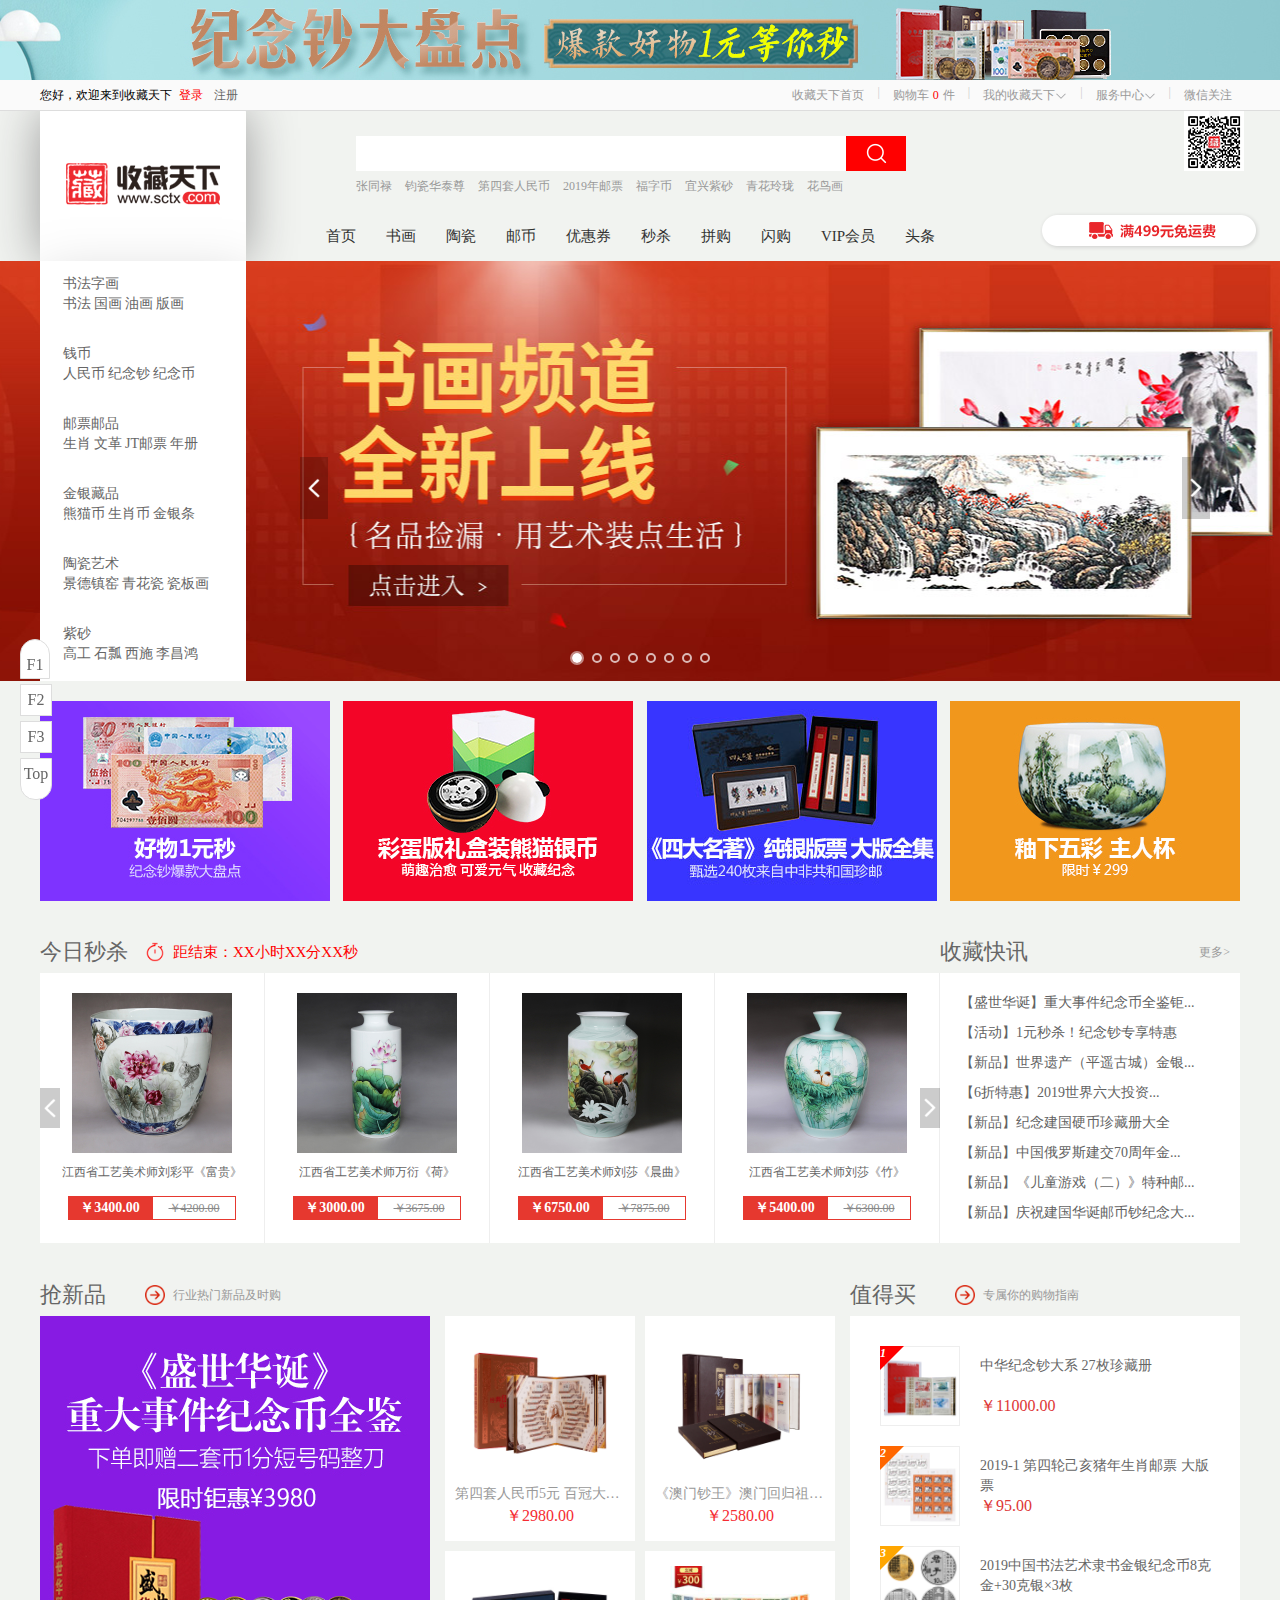
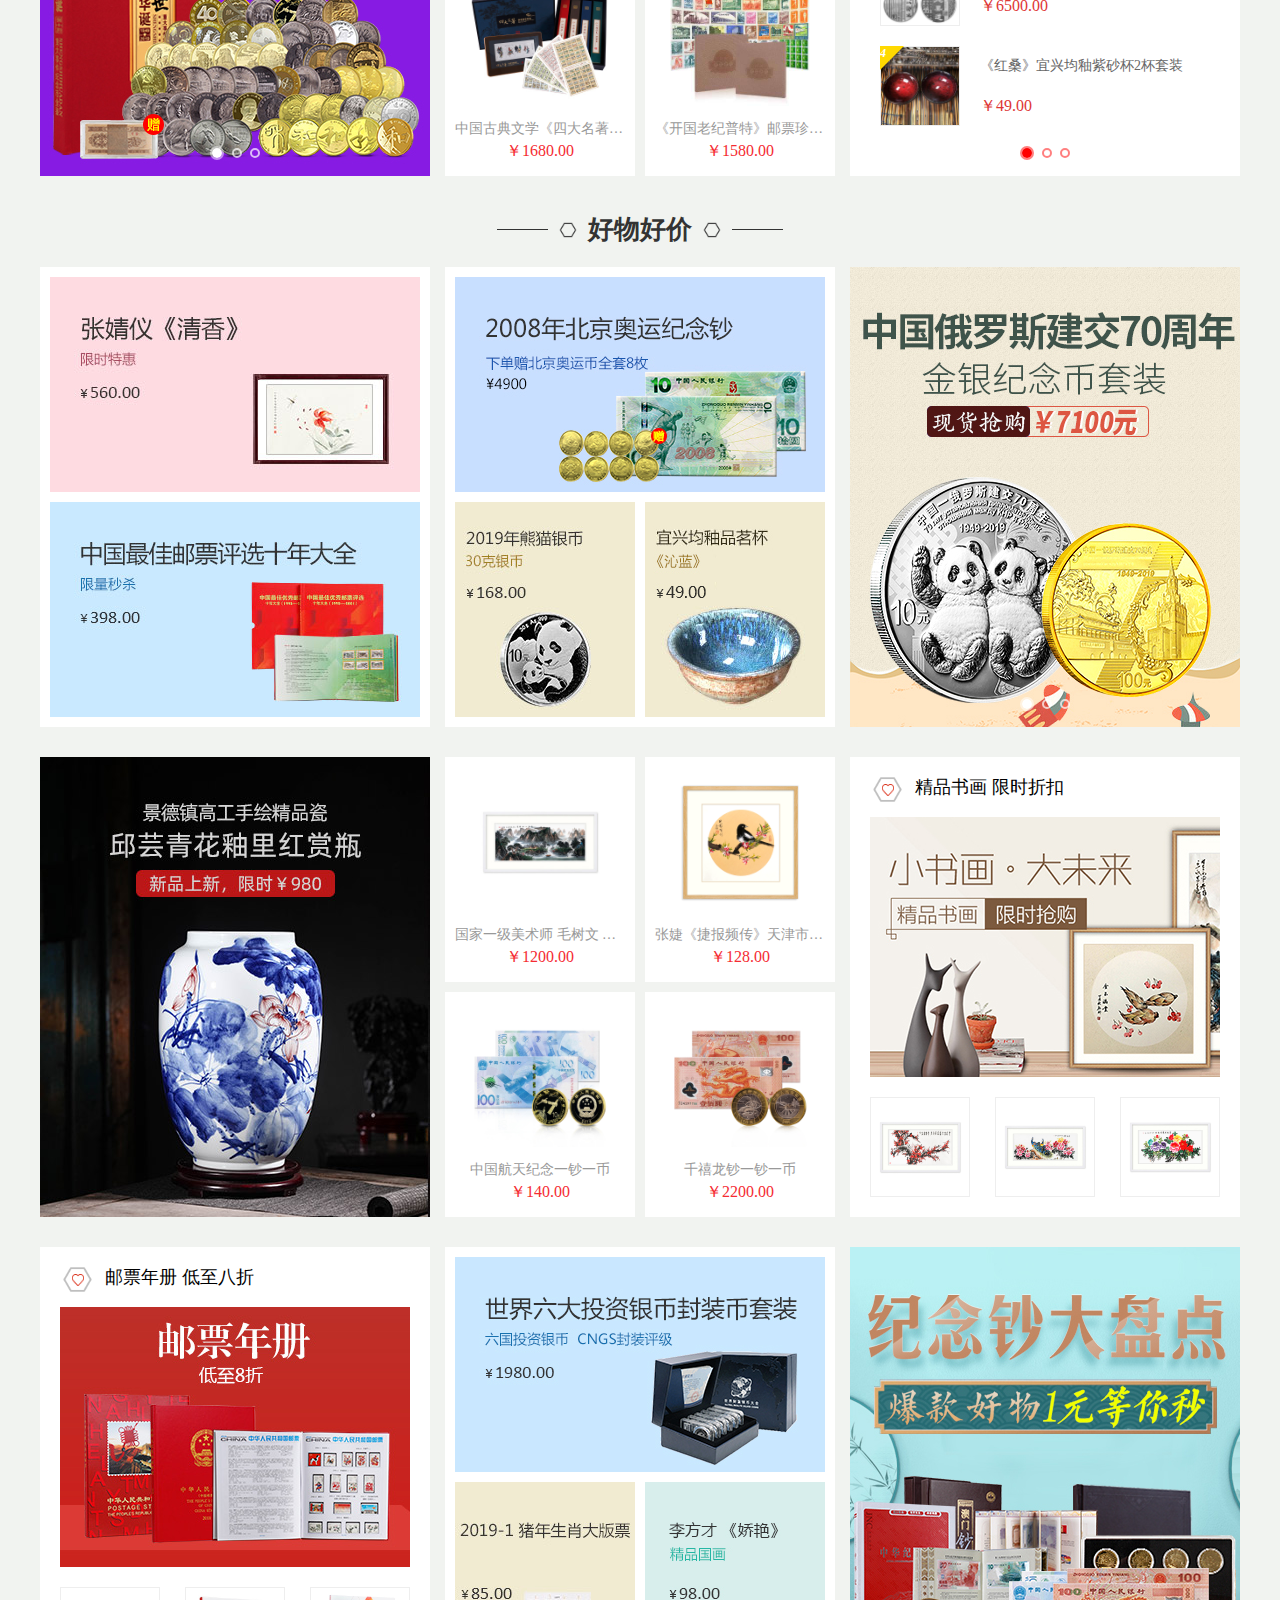
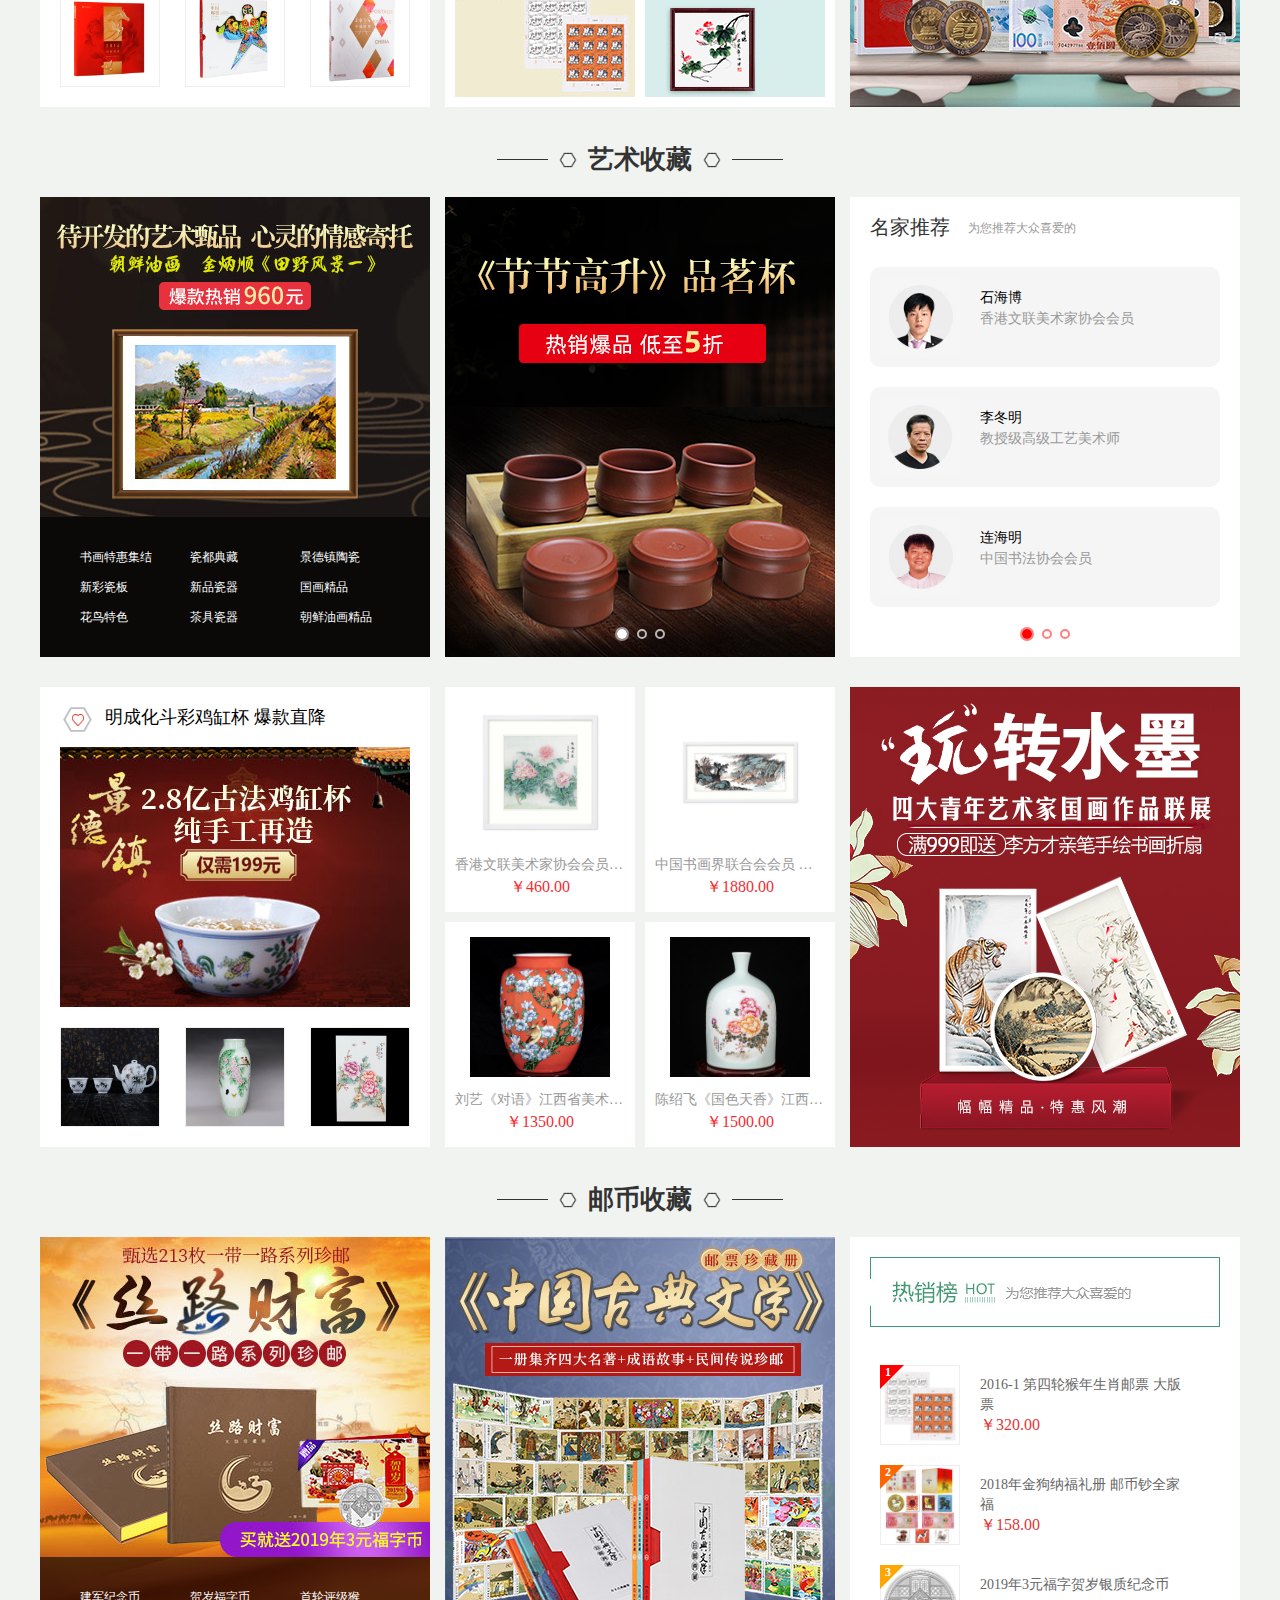
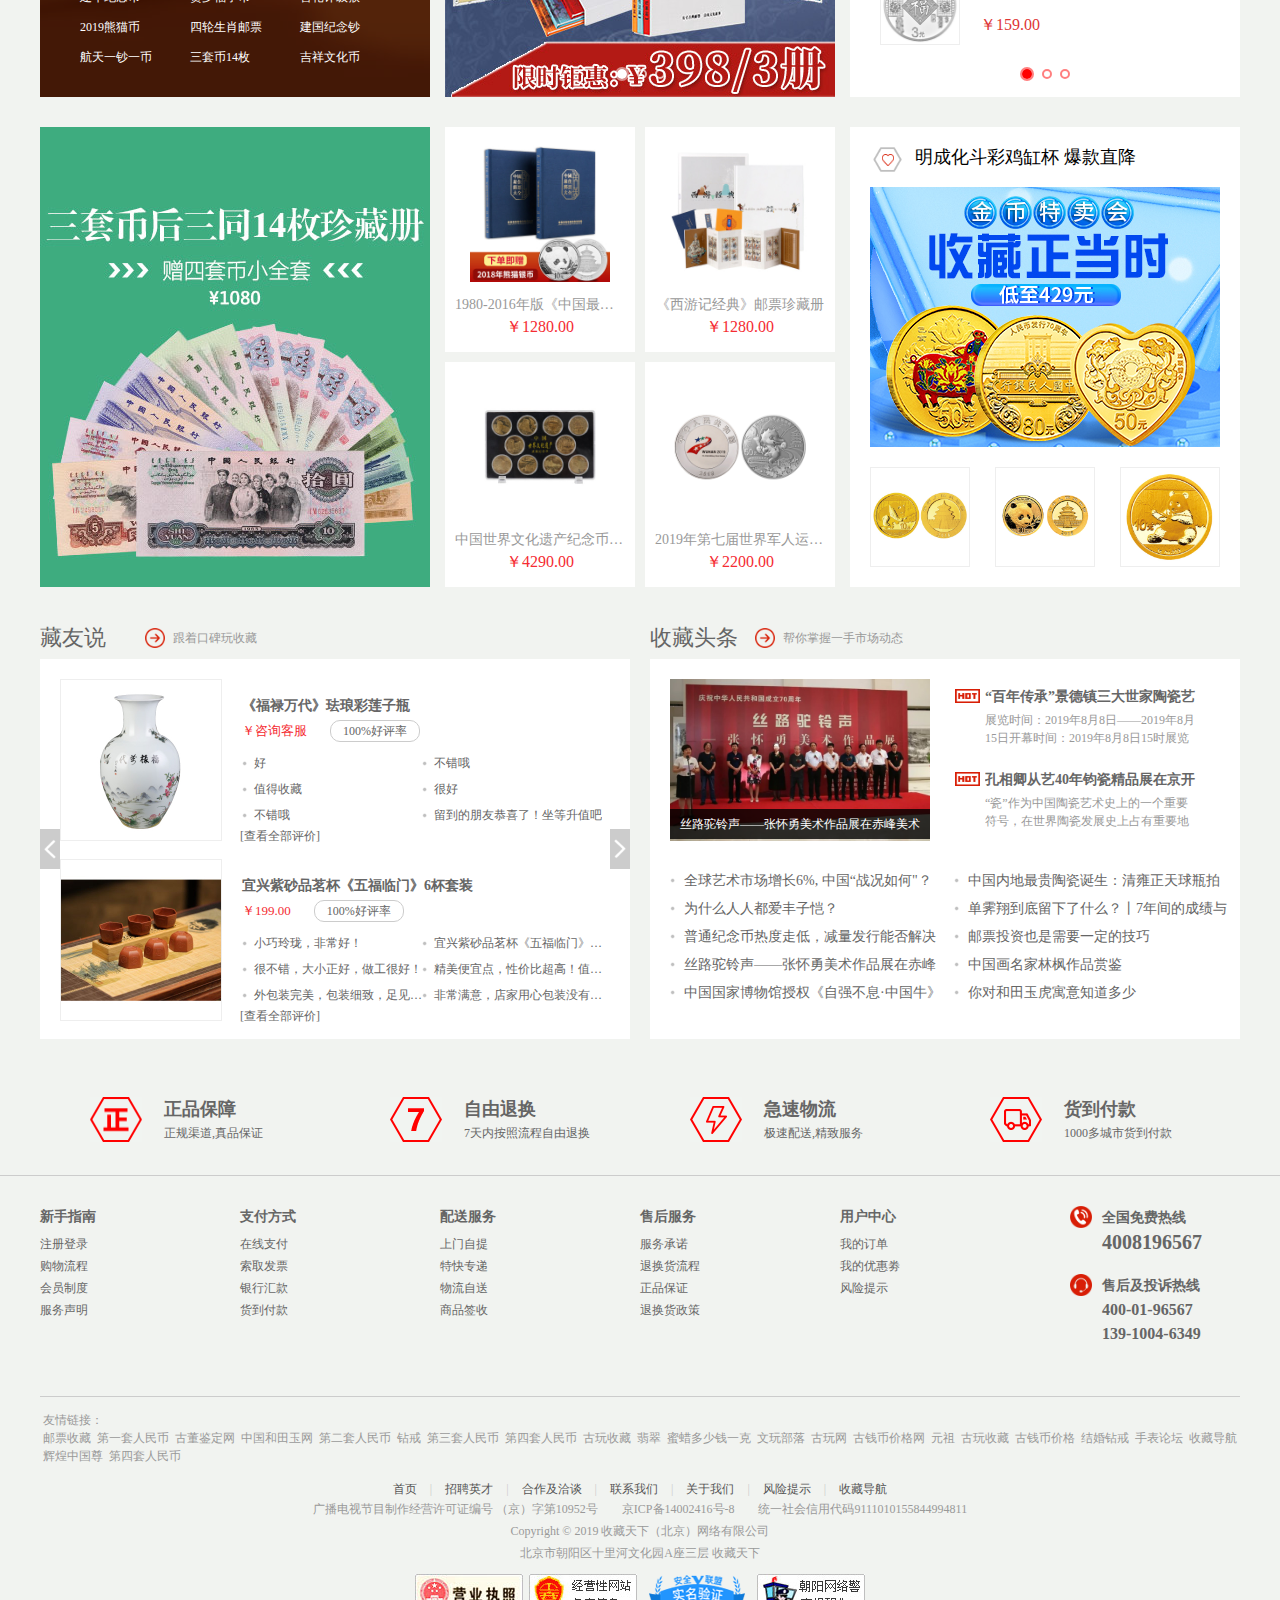
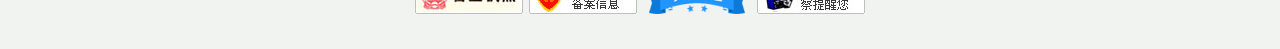
==== commit e58bbd4a: "2019..08.05楼层-商品列表" ====
--- a/html/index.html
+++ b/html/index.html
@@ -15,7 +15,7 @@
 
 <body>
     <div id = "floor">
-        <ul>
+        <ul class = "floorList">
             <li>
                 F1
                 <span>好物好价</span>
@@ -35,7 +35,7 @@
         </ul>
     </div>
     <!-- 顶部图片 -->
-    <div id="headerTop">
+    <div id="headerTop" class = "F0">
         <a href="#"></a>
     </div>
 
@@ -1595,6 +1595,8 @@
 <script src="../libs/jquery.1.12.4.js"></script>
 <script src="../libs/jquery.banner.1.1.1.js"></script>
 <script src="../libs/jquery.banner.1.1.2.js"></script>
+<script src="../libs/require.js"></script>
+<script src="../js/main.js"></script>
 <script src="../js/banner.js"></script>
 <script src="../js/importH&F.js"></script>
 <script src="../js/login&out.js"></script>
--- a/css/index.css
+++ b/css/index.css
@@ -12,6 +12,52 @@
 }
 #floor{
     position:fixed;
+    left:20px;
+    bottom:100px;
+    z-index:5;
+}
+#floor ul li{
+    width:30px;
+    height:30px;
+    background:#fff;
+    position:relative;
+    margin-bottom:5px;
+    border:1px solid #ddd;
+    font:16px/30px "";
+    color:#666;
+    text-align:center;
+}
+#floor ul li:hover{
+    cursor:pointer;
+}
+#floor ul li:first-child{
+    box-sizing:border-box;
+    padding-top:10px;
+    height:40px;
+    border-radius:15px 15px 0 0;
+}
+#floor ul li:first-child span{
+    margin-top:10px;
+}
+#floor ul li:last-child{
+    margin:0;
+    height:40px;
+    border-radius:0 0 15px 15px;
+}
+#floor ul li span{
+    display:block;
+    height:26px;
+    width:80px;
+    font:14px/26px "";
+    position:absolute;
+    left:35px;
+    top:2px;
+    color:#fff;
+    background:rgba(0, 0, 0, 0.6);
+    display:none;
+}
+#floor ul li:hover span{
+    display:block;
 }
 .margin{
     width:1200px;
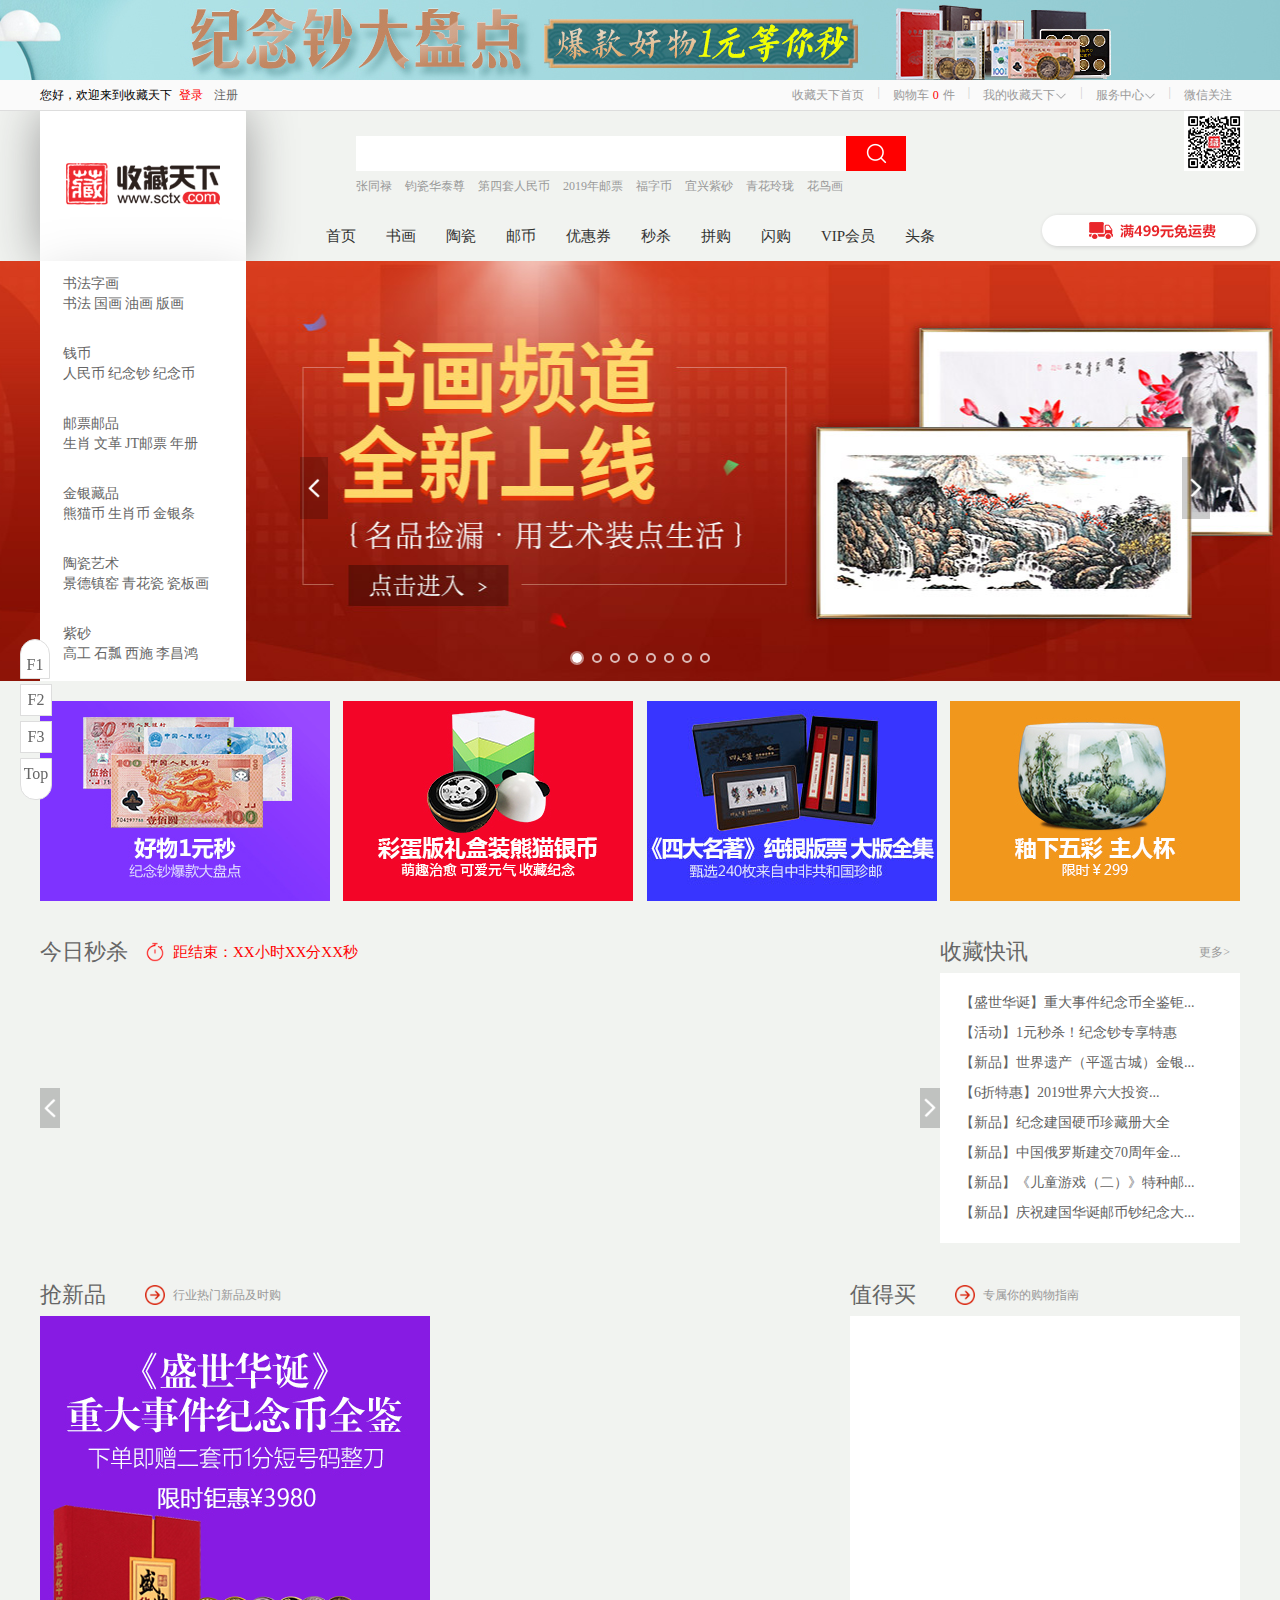
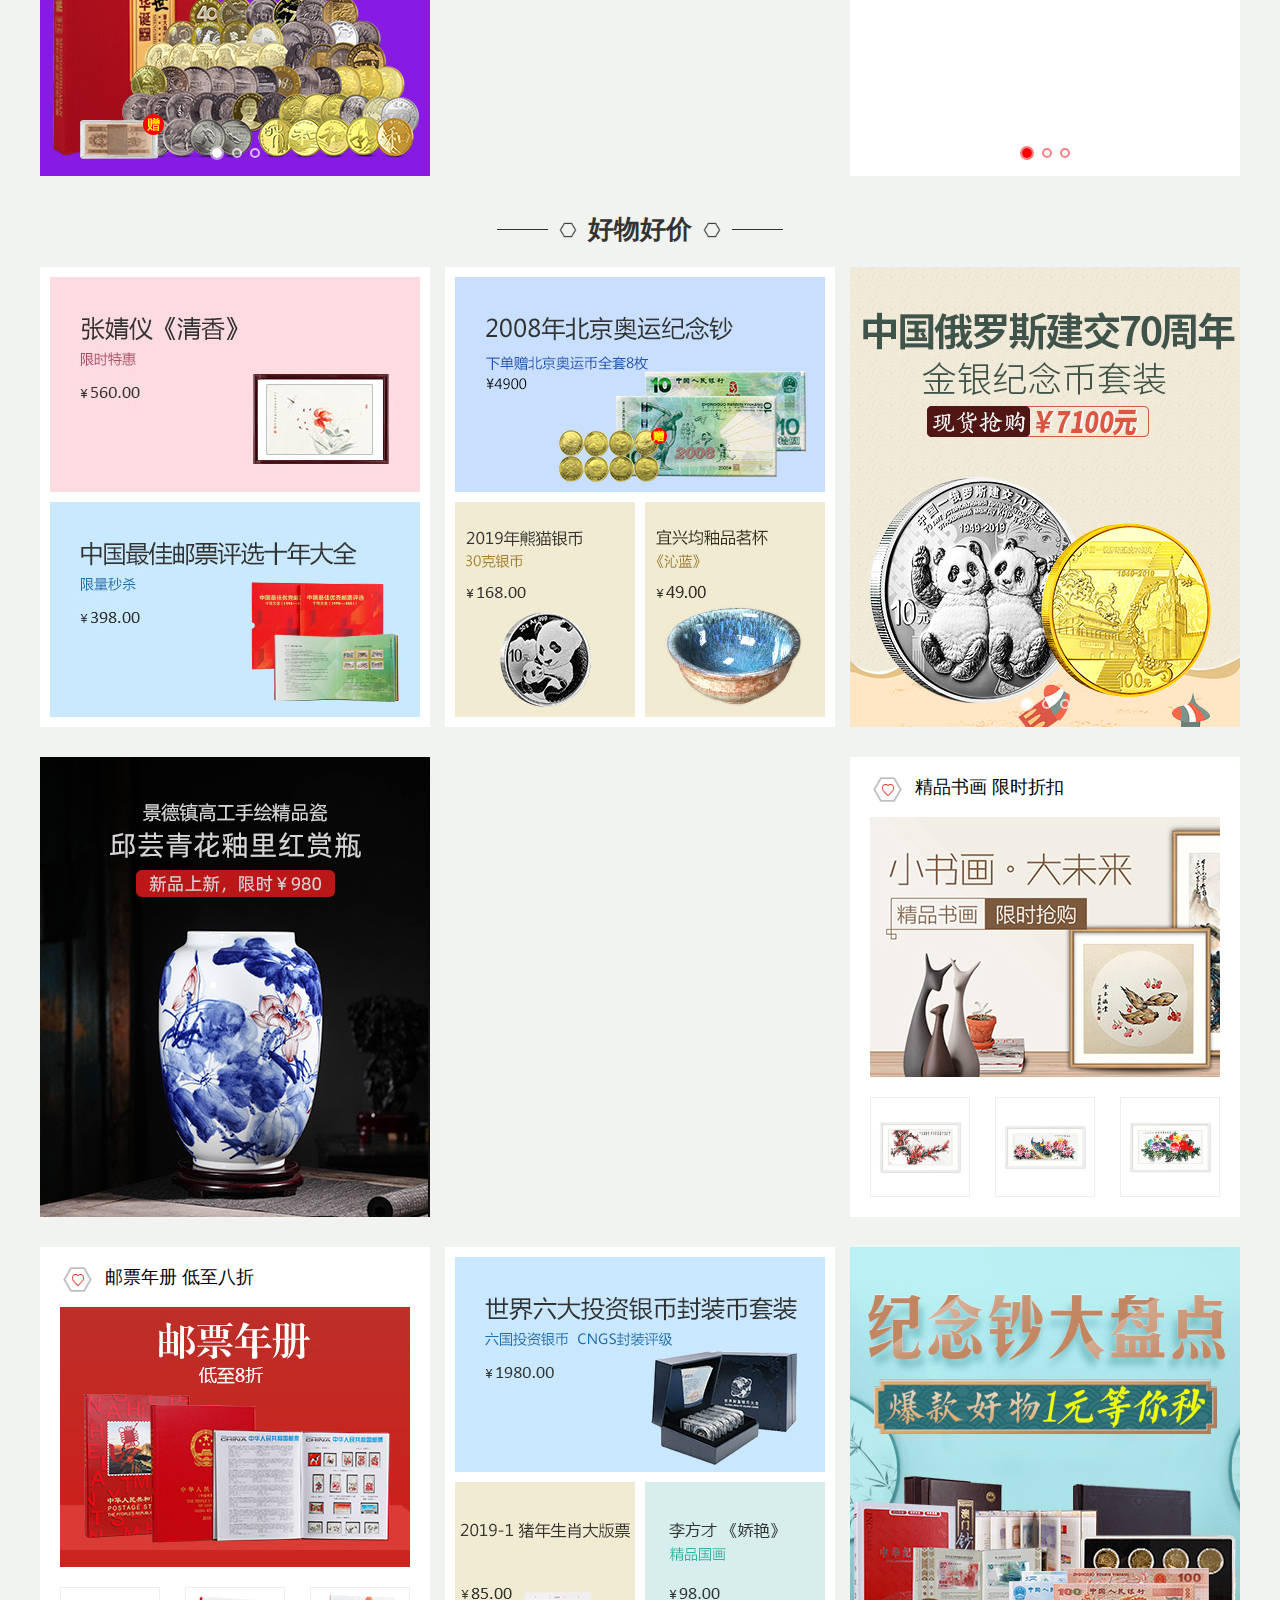
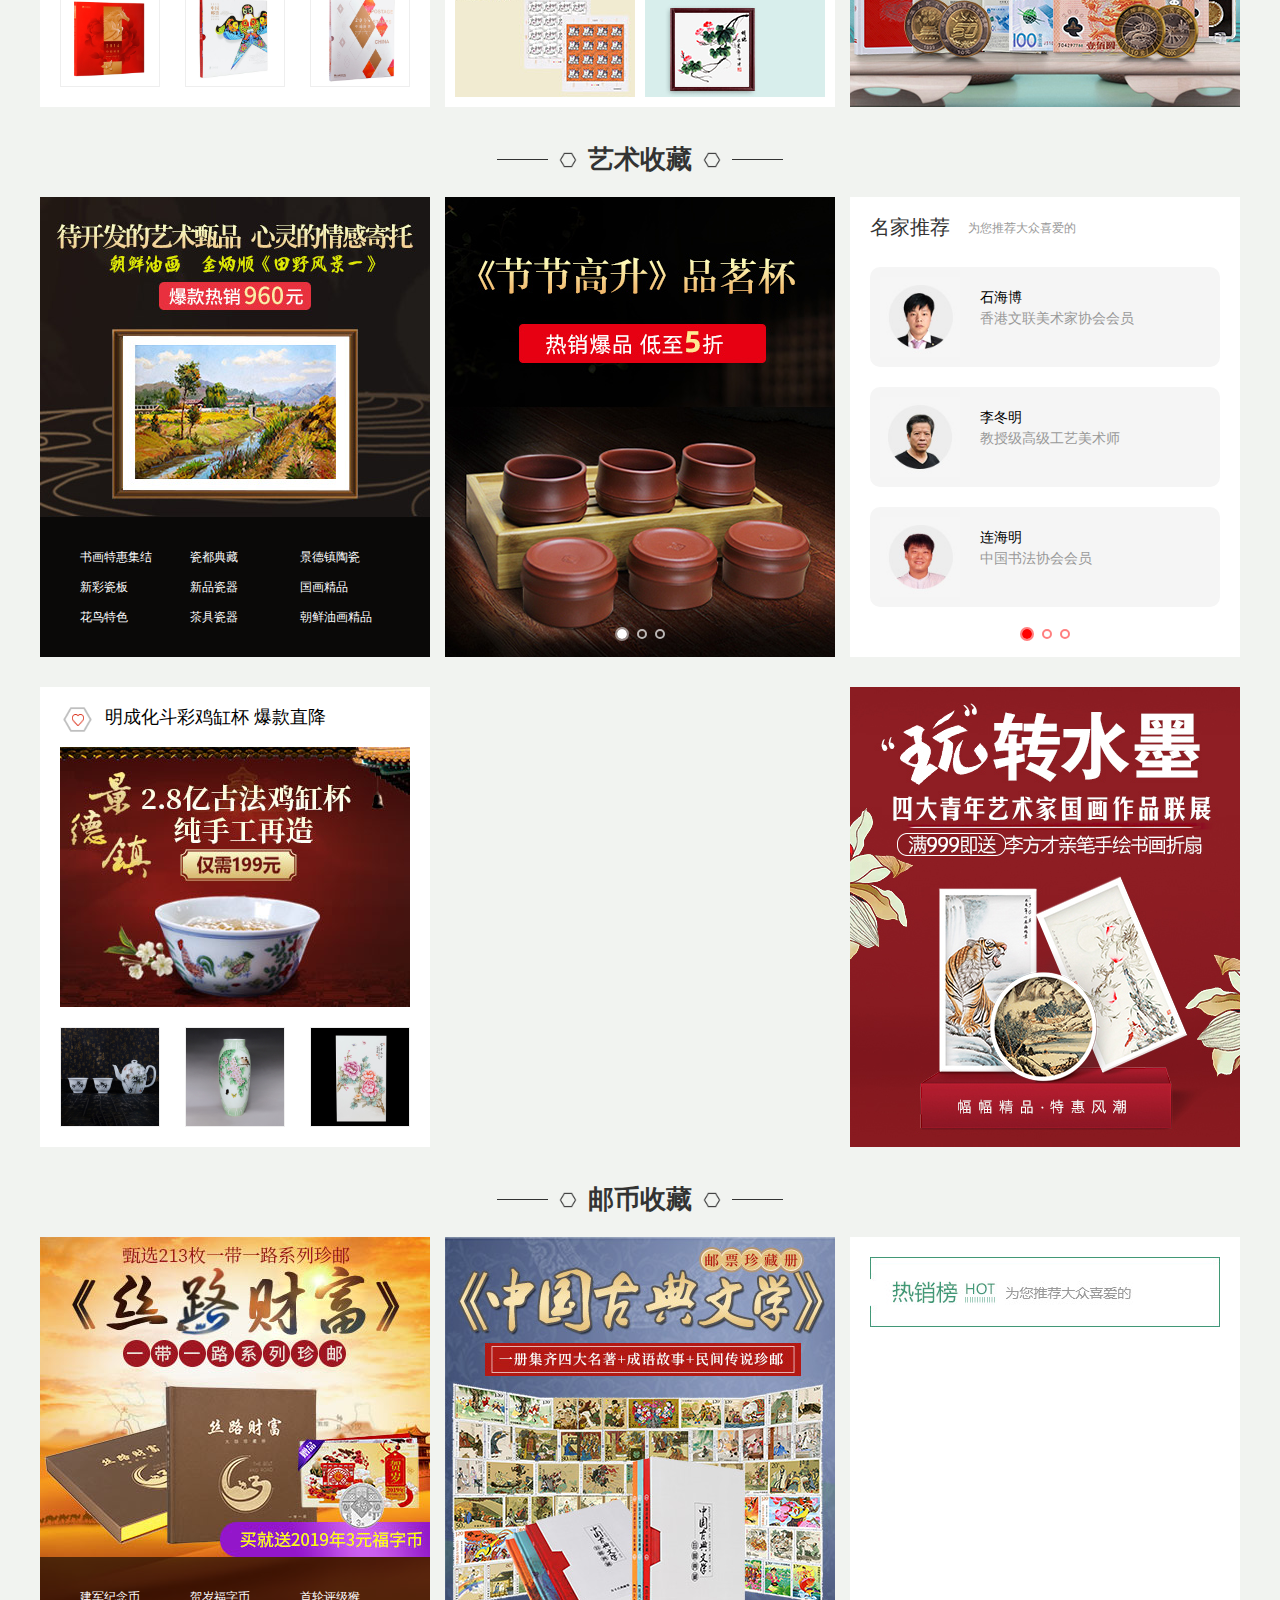
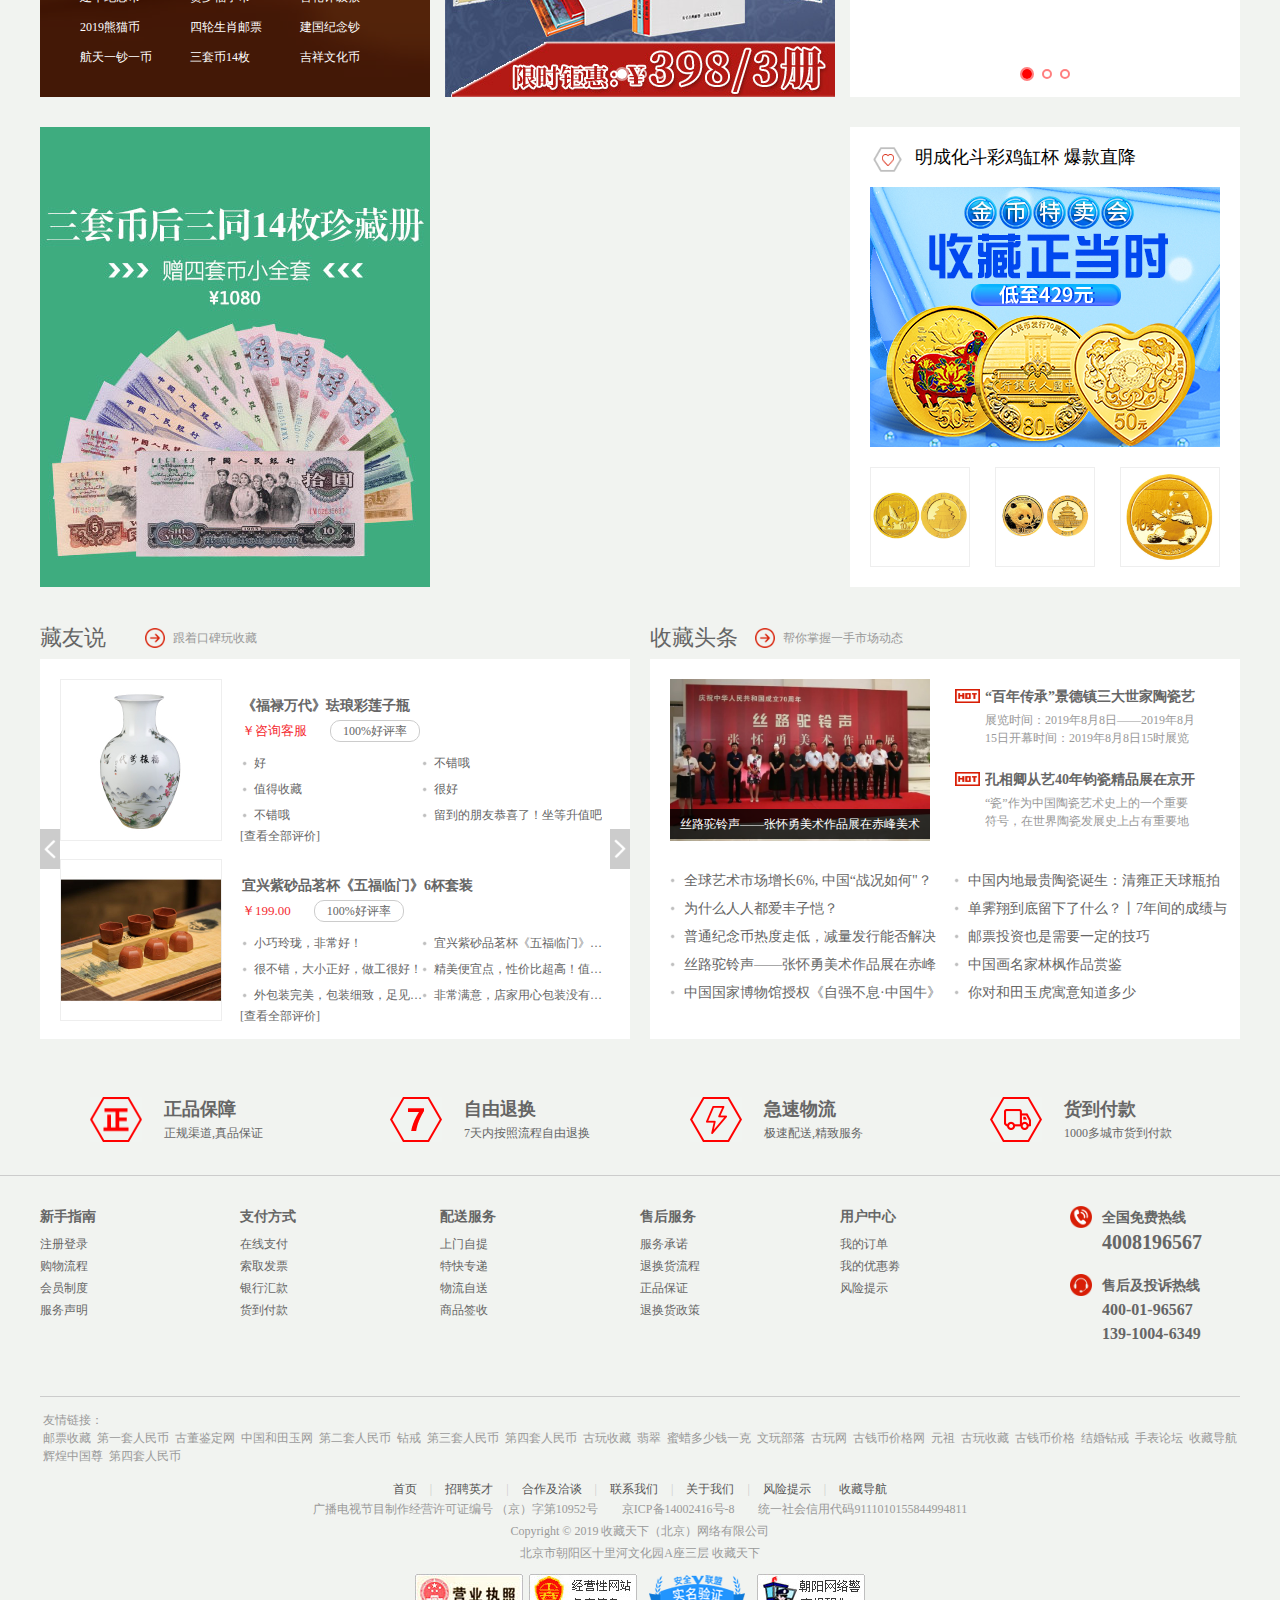
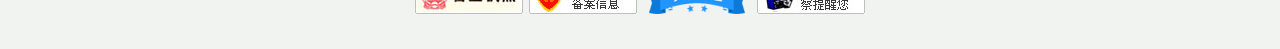
==== commit c68a688b: "2019.08.06 数据渲染与连接" ====
--- a/html/index.html
+++ b/html/index.html
@@ -55,7 +55,7 @@
             <div class="header-r">
                 <a href="index.html">收藏天下首页</a>
                 <span>|</span>
-                <a href="#">购物车<b>0</b>件</a>
+                <a href="shopCar.html" target="_blank">购物车<b>0</b>件</a>
                 <span>|</span>
                 <a href="#" class="mysc">我的收藏天下<i></i></a>
                 <div class="sc">
@@ -610,132 +610,48 @@
                     </div>
                     <div class = "banner2">
                         <div class = "imgBox">
-                            <div class = "img">
+                            <div class = "img ms1">
                                 <dl>
-                                    <dd>
+                                    <!-- <dd>
                                         <a href="#">
                                             <img src="../images/ms-img1.jpg" title = "江西省工艺美术师刘彩平《富贵》">
                                             <p title = "江西省工艺美术师刘彩平《富贵》">江西省工艺美术师刘彩平《富贵》</p>
                                             <span>￥3400.00</span><span class = "prePrice">￥4200.00</span>
                                         </a>
-                                    </dd>
-                                    <dd>
-                                        <a href="#">
-                                            <img src="../images/ms-img2.jpg" title = "江西省工艺美术师万衍《荷》">
-                                            <p title = "江西省工艺美术师万衍《荷》">江西省工艺美术师万衍《荷》</p>
-                                            <span>￥3000.00</span><span class = "prePrice">￥3675.00</span>
-                                        </a>
-                                    </dd>
-                                    <dd>
-                                        <a href="#">
-                                            <img src="../images/ms-img3.jpg" title = "江西省工艺美术师刘莎《晨曲》">
-                                            <p title = "江西省工艺美术师刘莎《晨曲》">江西省工艺美术师刘莎《晨曲》</p>
-                                            <span>￥6750.00</span><span class = "prePrice">￥7875.00</span>
-                                        </a>
-                                    </dd>
-                                    <dd>
-                                        <a href="#">
-                                            <img src="../images/ms-img4.jpg" title = "江西省工艺美术师刘莎《竹》">
-                                            <p title = "江西省工艺美术师刘莎《竹》">江西省工艺美术师刘莎《竹》</p>
-                                            <span>￥5400.00</span><span class = "prePrice">￥6300.00</span>
-                                        </a>
-                                    </dd>
+                                    </dd> -->
                                 </dl>
                             </div>
-                            <div class = "img">
+                            <div class = "img ms2">
                                 <dl>
-                                    <dd>
+                                    <!-- <dd>
                                         <a href="#">
                                             <img src="../images/ms-img5.jpg" title = "青年画师吴述英《浣砚》">
                                             <p title = "青年画师吴述英《浣砚》">青年画师吴述英《浣砚》</p>
                                             <span>￥2900.00</span><span class = "prePrice">￥3360.00</span>
                                         </a>
-                                    </dd>
-                                    <dd>
-                                        <a href="#">
-                                            <img src="../images/ms-img6.jpg" title = "青年画师吴述英《虞美人花》">
-                                            <p title = "青年画师吴述英《虞美人花》">青年画师吴述英《虞美人花》</p>
-                                            <span>￥2900.00</span><span class = "prePrice">￥3360.00</span>
-                                        </a>
-                                    </dd>
-                                    <dd>
-                                        <a href="#">
-                                            <img src="../images/ms-img7.jpg" title = "青年画师张梦雅《团圆》">
-                                            <p title = "青年画师张梦雅《团圆》">青年画师张梦雅《团圆》</p>
-                                            <span>￥4600.00</span><span class = "prePrice">￥5600.00</span>
-                                        </a>
-                                    </dd>
-                                    <dd>
-                                        <a href="#">
-                                            <img src="../images/ms-img8.jpg" title = "青年画师吴述英《莲石图》">
-                                            <p title = "青年画师吴述英《莲石图》">青年画师吴述英《莲石图》</p>
-                                            <span>￥2900.00</span><span class = "prePrice">￥3360.00</span>
-                                        </a>
-                                    </dd>
+                                    </dd> -->
                                 </dl>
                             </div>
-                            <div class = "img">
+                            <div class = "img ms3">
                                 <dl>
-                                    <dd>
+                                    <!-- <dd>
                                         <a href="#">
                                             <img src="../images/ms-img9.jpg" title = "2006狗年生肖贺岁纪念币整卷">
                                             <p title = "2006狗年生肖贺岁纪念币整卷">2006狗年生肖贺岁纪念币整卷</p>
                                             <span>￥3750.00</span><span class = "prePrice">￥4000.00</span>
                                         </a>
-                                    </dd>
-                                    <dd>
-                                        <a href="#">
-                                            <img src="../images/ms-img10.jpg" title = "2007猪年生肖贺岁纪念币整卷">
-                                            <p title = "2007猪年生肖贺岁纪念币整卷">2007猪年生肖贺岁纪念币整卷</p>
-                                            <span>￥3750.00</span><span class = "prePrice">￥4000.00</span>
-                                        </a>
-                                    </dd>
-                                    <dd>
-                                        <a href="#">
-                                            <img src="../images/ms-img11.jpg" title = "2008鼠年生肖贺岁纪念币整卷">
-                                            <p title = "2008鼠年生肖贺岁纪念币整卷">2008鼠年生肖贺岁纪念币整卷</p>
-                                            <span>￥3950.00</span><span class = "prePrice">￥4200.00</span>
-                                        </a>
-                                    </dd>
-                                    <dd>
-                                        <a href="#">
-                                            <img src="../images/ms-img12.jpg" title = "普4天安门图案">
-                                            <p title = "普4天安门图案">普4天安门图案</p>
-                                            <span>￥4250.00</span><span class = "prePrice">￥4980.00</span>
-                                        </a>
-                                    </dd>
+                                    </dd> -->
                                 </dl>
                             </div>
-                            <div class = "img">
+                            <div class = "img ms4">
                                 <dl>
-                                    <dd>
+                                    <!-- <dd>
                                         <a href="#">
                                             <img src="../images/ms-img13.jpg" title = "史爱民《抽角四方》高级工艺美术">
                                             <p title = "史爱民《抽角四方》高级工艺美术">史爱民《抽角四方》高级工艺美术</p>
                                             <span>￥3040.00</span><span class = "prePrice">￥3800.00</span>
                                         </a>
-                                    </dd>
-                                    <dd>
-                                        <a href="#">
-                                            <img src="../images/ms-img14.jpg" title = "吴建强《西施》工艺美术师手工原">
-                                            <p title = "吴建强《西施》工艺美术师手工原">吴建强《西施》工艺美术师手工原</p>
-                                            <span>￥1440.00</span><span class = "prePrice">￥1800.00</span>
-                                        </a>
-                                    </dd>
-                                    <dd>
-                                        <a href="#">
-                                            <img src="../images/ms-img15.jpg" title = "吴建强《天池》工艺美术师手工原">
-                                            <p title = "吴建强《天池》工艺美术师手工原">吴建强《天池》工艺美术师手工原</p>
-                                            <span>￥2240.00</span><span class = "prePrice">￥2800.00</span>
-                                        </a>
-                                    </dd>
-                                    <dd>
-                                        <a href="#">
-                                            <img src="../images/ms-img16.jpg" title = "吴建强《景舟石瓢》工艺美术师手">
-                                            <p title = "吴建强《景舟石瓢》工艺美术师手">吴建强《景舟石瓢》工艺美术师手</p>
-                                            <span>￥1440.00</span><span class = "prePrice">￥1800.00</span>
-                                        </a>
-                                    </dd>
+                                    </dd> -->
                                 </dl>
                             </div>
                         </div>
@@ -752,28 +668,28 @@
                     </div>
                     <ul>
                         <li>
-                            <a href="#" title="【盛世华诞】重大事件纪念币全鉴钜惠" target="_blank">【盛世华诞】重大事件纪念币全鉴钜...</a>
+                            <a href="#" title="【盛世华诞】重大事件纪念币全鉴钜惠">【盛世华诞】重大事件纪念币全鉴钜...</a>
                         </li>
                         <li>
-                            <a href="#" title="【活动】1元秒杀！纪念钞专享特惠" target="_blank">【活动】1元秒杀！纪念钞专享特惠</a>
+                            <a href="#" title="【活动】1元秒杀！纪念钞专享特惠">【活动】1元秒杀！纪念钞专享特惠</a>
                         </li>
                         <li>
-                            <a href="#" title="【新品】世界遗产（平遥古城）金银纪念币" target="_blank">【新品】世界遗产（平遥古城）金银...</a>
+                            <a href="#" title="【新品】世界遗产（平遥古城）金银纪念币">【新品】世界遗产（平遥古城）金银...</a>
                         </li>
                         <li>
-                            <a href="#" title="【6折特惠】2019世界六大投资银币" target="_blank">【6折特惠】2019世界六大投资...</a>
+                            <a href="#" title="【6折特惠】2019世界六大投资银币">【6折特惠】2019世界六大投资...</a>
                         </li>
                         <li>
-                            <a href="#" title="【新品】纪念建国硬币珍藏册大全" target="_blank">【新品】纪念建国硬币珍藏册大全</a>
+                            <a href="#" title="【新品】纪念建国硬币珍藏册大全">【新品】纪念建国硬币珍藏册大全</a>
                         </li>
                         <li>
-                            <a href="#" title="【新品】中国俄罗斯建交70周年金银纪念币发行公告" target="_blank">【新品】中国俄罗斯建交70周年金...</a>
+                            <a href="#" title="【新品】中国俄罗斯建交70周年金银纪念币发行公告">【新品】中国俄罗斯建交70周年金...</a>
                         </li>
                         <li>
-                            <a href="#" title="【新品】《儿童游戏（二）》特种邮票发行公告" target="_blank">【新品】《儿童游戏（二）》特种邮...</a>
+                            <a href="#" title="【新品】《儿童游戏（二）》特种邮票发行公告">【新品】《儿童游戏（二）》特种邮...</a>
                         </li>
                         <li>
-                            <a href="#" title="【新品】庆祝建国华诞邮币钞纪念大全《辉煌中国》" target="_blank">【新品】庆祝建国华诞邮币钞纪念大...</a>
+                            <a href="#" title="【新品】庆祝建国华诞邮币钞纪念大全《辉煌中国》">【新品】庆祝建国华诞邮币钞纪念大...</a>
                         </li>
                     </ul>
                 </div>
@@ -796,34 +712,13 @@
                 </div>
                 <div class = "ns-c content-c">
                     <ul>
-                        <li>
+                        <!-- <li>
                             <a href="#">
                                 <img src="../images/ns-img1.jpg">
                                 <h4 title="第四套人民币5元 百冠大全珍藏册">第四套人民币5元 百冠大全珍藏册</h4>
                                 <p>￥2980.00</p>
                             </a>
-                        </li>
-                        <li>
-                            <a href="#">
-                                <img src="../images/ns-img2.jpg">
-                                <h4 title="《澳门钞王》澳门回归祖国20周年钞币大全套">《澳门钞王》澳门回归祖国20周年钞币大全套</h4>
-                                <p>￥2580.00</p>
-                            </a>
-                        </li>
-                        <li>
-                            <a href="#">
-                                <img src="../images/ns-img3.jpg">
-                                <h4 title="中国古典文学《四大名著》纯银版票 大版珍邮全集 ">中国古典文学《四大名著》纯银版票 大版珍邮全集 </h4>
-                                <p>￥1680.00</p>
-                            </a>
-                        </li>
-                        <li>
-                            <a href="#">
-                                <img src="../images/ns-img4.jpg">
-                                <h4 title="《开国老纪普特》邮票珍藏册">《开国老纪普特》邮票珍藏册</h4>
-                                <p>￥1580.00</p>
-                            </a>
-                        </li>
+                        </li> -->
                     </ul>
                 </div>
                 <div class = "ns-r">
@@ -834,112 +729,40 @@
                     </div>
                     <div class = "banner4">
                         <div class = "imgBox">
-                            <div class = "img">
+                            <div class = "img ns1">
                                 <dl>
-                                    <dd>
+                                    <!-- <dd>
                                         <a href="#">
                                             <i><em>1</em></i>
                                             <img src="../images/buy-img1.jpg" title = "中华纪念钞大系 27枚珍藏册" />
                                             <p title = "中华纪念钞大系 27枚珍藏册">中华纪念钞大系 27枚珍藏册</p>
                                             <span>￥11000.00</span>
                                         </a>
-                                    </dd>
-                                    <dd>
-                                        <a href="#">
-                                            <i class = "two"><em>2</em></i>
-                                            <img src="../images/buy-img2.jpg" title = "2019-1 第四轮己亥猪年生肖邮票 大版票" />
-                                            <p title = "2019-1 第四轮己亥猪年生肖邮票 大版票">2019-1 第四轮己亥猪年生肖邮票 大版票</p>
-                                            <span>￥95.00</span>
-                                        </a>
-                                    </dd>
-                                    <dd>
-                                        <a href="#">
-                                            <i class = "three"><em>3</em></i>
-                                            <img src="../images/buy-img3.jpg" title = "2019中国书法艺术隶书金银纪念币8克金+30克银×3枚" />
-                                            <p title = "2019中国书法艺术隶书金银纪念币8克金+30克银×3枚">2019中国书法艺术隶书金银纪念币8克金+30克银×3枚</p>
-                                            <span>￥6500.00</span>
-                                        </a>
-                                    </dd>
-                                    <dd>
-                                        <a href="#">
-                                            <i class = "four"><em>4</em></i>
-                                            <img src="../images/buy-img4.jpg" title = "《红桑》宜兴均釉紫砂杯2杯套装" />
-                                            <p title = "《红桑》宜兴均釉紫砂杯2杯套装">《红桑》宜兴均釉紫砂杯2杯套装</p>
-                                            <span>￥49.00</span>
-                                        </a>
-                                    </dd>
+                                    </dd> -->
                                 </dl>
                             </div>
-                            <div class = "img">
+                            <div class = "img ns2">
                                 <dl>
-                                    <dd>
+                                    <!-- <dd>
                                         <a href="#">
                                             <i><em>5</em></i>
                                             <img src="../images/buy-img5.jpg" title = "中国集邮总公司《中国人民解放军海军成立70周年》邮票纪念封" />
                                             <p title = "中国集邮总公司《中国人民解放军海军成立70周年》邮票纪念封">中国集邮总公司《中国人民解放军海军成立70周年》邮票纪念封</p>
                                             <span>￥280.00</span>
                                         </a>
-                                    </dd>
-                                    <dd>
-                                        <a href="#">
-                                            <i><em>6</em></i>
-                                            <img src="../images/buy-img6.jpg" title = "2019澳门生肖猪钞 对号钞后三同十连号" />
-                                            <p title = "2019澳门生肖猪钞 对号钞后三同十连号">2019澳门生肖猪钞 对号钞后三同十连号</p>
-                                            <span>￥278.00</span>
-                                        </a>
-                                    </dd>
-                                    <dd>
-                                        <a href="#">
-                                        <i><em>7</em></i>
-                                            <img src="../images/buy-img7.jpg" title = "2019世界遗产平遥古城金银纪念币套装8克金+30克银" />
-                                            <p title = "2019世界遗产平遥古城金银纪念币套装8克金+30克银">2019世界遗产平遥古城金银纪念币套装8克金+30克银</p>
-                                            <span>￥6100.00</span>
-                                        </a>
-                                    </dd>
-                                    <dd>
-                                        <a href="#">
-                                            <i><em>8</em></i>
-                                            <img src="../images/buy-img8.jpg" title = "工艺美术师方艳玲《小西施》宜兴手工原矿紫泥紫砂壶" />
-                                            <p title = "工艺美术师方艳玲《小西施》宜兴手工原矿紫泥紫砂壶">工艺美术师方艳玲《小西施》宜兴手工原矿紫泥紫砂壶</p>
-                                            <span>￥699.00</span>
-                                        </a>
-                                    </dd>
+                                    </dd> -->
                                 </dl>
                             </div>
-                            <div class = "img">
+                            <div class = "img ns3">
                                 <dl>
-                                    <dd>
+                                    <!-- <dd>
                                         <a href="#">
                                             <i><em>9</em></i>
                                             <img src="../images/buy-img9.jpg" title = "《丝路财富》一带一路系列珍邮大全" />
                                             <p title = "《丝路财富》一带一路系列珍邮大全">《丝路财富》一带一路系列珍邮大全</p>
                                             <span>￥1280.00</span>
                                         </a>
-                                    </dd>
-                                    <dd>
-                                        <a href="#">
-                                            <i><em>10</em></i>
-                                            <img src="../images/buy-img10.jpg" title = "第四套人民币2元 绿钻单张（1980版）" />
-                                            <p title = "第四套人民币2元 绿钻单张（1980版）">第四套人民币2元 绿钻单张（1980版）</p>
-                                            <span>￥65.00</span>
-                                        </a>
-                                    </dd>
-                                    <dd>
-                                        <a href="#">
-                                            <i><em>11</em></i>
-                                            <img src="../images/buy-img11.jpg" title = "王承红《福蕴华堂》职业书法家篆书书法团扇" />
-                                            <p title = "王承红《福蕴华堂》职业书法家篆书书法团扇">王承红《福蕴华堂》职业书法家篆书书法团扇</p>
-                                            <span>￥100.00</span>
-                                        </a>
-                                    </dd>
-                                    <dd>
-                                        <a href="#">
-                                            <i><em>12</em></i>
-                                            <img src="../images/buy-img12.jpg" title = "《神清》宜兴紫砂品茗杯 单杯" />
-                                            <p title = "《神清》宜兴紫砂品茗杯 单杯">《神清》宜兴紫砂品茗杯 单杯</p>
-                                            <span>￥199.00</span>
-                                        </a>
-                                    </dd>
+                                    </dd> -->
                                 </dl>
                             </div>
                         </div>
@@ -995,34 +818,13 @@
                     </div>
                     <div class = "gs-c-c content-c">
                         <ul>
-                            <li>
+                            <!-- <li>
                                 <a href="#">
                                     <img src="../images/gs-c-img2.jpg">
                                     <h4 title="国家一级美术师 毛树文 国画《花动一山春色》">国家一级美术师 毛树文 国画《花动一山春色》</h4>
                                     <p>￥1200.00</p>
                                 </a>
-                            </li>
-                            <li>
-                                <a href="#">
-                                    <img src="../images/gs-c-img3.png">
-                                    <h4 title="张婕《捷报频传》天津市美朮家协会会员花鸟国画团扇">张婕《捷报频传》天津市美朮家协会会员花鸟国画团扇</h4>
-                                    <p>￥128.00</p>
-                                </a>
-                            </li>
-                            <li>
-                                <a href="#">
-                                    <img src="../images/gs-c-img4.jpg">
-                                    <h4 title="中国航天纪念一钞一币 ">中国航天纪念一钞一币</h4>
-                                    <p>￥140.00</p>
-                                </a>
-                            </li>
-                            <li>
-                                <a href="#">
-                                    <img src="../images/gs-c-img5.jpg">
-                                    <h4 title="千禧龙钞一钞一币">千禧龙钞一钞一币</h4>
-                                    <p>￥2200.00</p>
-                                </a>
-                            </li>
+                            </li> -->
                         </ul>
                     </div>
                     <div class = "gs-c-r">
@@ -1238,34 +1040,13 @@
                     </div>
                     <div class = "ys-b-c content-c">
                         <ul>
-                            <li>
+                            <!-- <li>
                                 <a href="#">
                                     <img src="../images/ys-b-img5.jpg">
                                     <h4 title="香港文联美术家协会会员 石海博《雍容华贵》">香港文联美术家协会会员 石海博《雍容华贵》</h4>
                                     <p>￥460.00</p>
                                 </a>
-                            </li>
-                            <li>
-                                <a href="#">
-                                    <img src="../images/ys-b-img6.jpg">
-                                    <h4 title="中国书画界联合会会员 陈仕锦《太行神韵》">中国书画界联合会会员 陈仕锦《太行神韵》</h4>
-                                    <p>￥1880.00</p>
-                                </a>
-                            </li>
-                            <li>
-                                <a href="#">
-                                    <img src="../images/ys-b-img7.jpg">
-                                    <h4 title="刘艺《对语》江西省美术家协会会员景德镇粉彩瓷瓶 ">刘艺《对语》江西省美术家协会会员景德镇粉彩瓷瓶</h4>
-                                    <p>￥1350.00</p>
-                                </a>
-                            </li>
-                            <li>
-                                <a href="#">
-                                    <img src="../images/ys-b-img8.jpg">
-                                    <h4 title="陈绍飞《国色天香》江西省工艺美术师景德镇粉彩瓷瓶">陈绍飞《国色天香》江西省工艺美术师景德镇粉彩瓷瓶</h4>
-                                    <p>￥1500.00</p>
-                                </a>
-                            </li>
+                            </li> -->
                         </ul>
                     </div>
                     <div class = "ys-b-r">
@@ -1313,88 +1094,40 @@
                             <img src="../images/youBi-title-img.jpg" />
                         </div>
                         <div class = "imgBox">
-                            <div class = "img">
+                            <div class = "img rx1">
                                 <dl>
-                                    <dd>
+                                    <!-- <dd>
                                         <a href="#">
                                             <i><em>1</em></i>
                                             <img src="../images/rx-img1.jpg" title = "2016-1 第四轮猴年生肖邮票 大版票" />
                                             <p title = "2016-1 第四轮猴年生肖邮票 大版票">2016-1 第四轮猴年生肖邮票 大版票</p>
                                             <span>￥320.00</span>
                                         </a>
-                                    </dd>
-                                    <dd>
-                                        <a href="#">
-                                            <i class = "two"><em>2</em></i>
-                                            <img src="../images/rx-img2.jpg" title = "2018年金狗纳福礼册 邮币钞全家福" />
-                                            <p title = "2018年金狗纳福礼册 邮币钞全家福">2018年金狗纳福礼册 邮币钞全家福</p>
-                                            <span>￥158.00</span>
-                                        </a>
-                                    </dd>
-                                    <dd>
-                                        <a href="#">
-                                            <i class = "three"><em>3</em></i>
-                                            <img src="../images/rx-img3.jpg" title = "2019年3元福字贺岁银质纪念币" />
-                                            <p title = "2019年3元福字贺岁银质纪念币">2019年3元福字贺岁银质纪念币</p>
-                                            <span>￥159.00</span>
-                                        </a>
-                                    </dd>
+                                    </dd> -->
                                 </dl>
                             </div>
-                            <div class = "img">
+                            <div class = "img rx2">
                                 <dl>
-                                    <dd>
+                                    <!-- <dd>
                                         <a href="#">
                                             <i class = "four"><em>4</em></i>
                                             <img src="../images/rx-img4.jpg" title = "2019猪年生肖金银纪念币 圆形金银套装 3g金+30g银" />
                                             <p title = "2019猪年生肖金银纪念币 圆形金银套装 3g金+30g银">2019猪年生肖金银纪念币 圆形金银套装 3g金+30g银</p>
                                             <span>￥1900.00</span>
                                         </a>
-                                    </dd>
-                                    <dd>
-                                        <a href="#">
-                                            <i><em>5</em></i>
-                                            <img src="../images/rx-img5.jpg" title = "2018-1 第四轮戊戌狗年生肖邮票 大版票" />
-                                            <p title = "2018-1 第四轮戊戌狗年生肖邮票 大版票">2018-1 第四轮戊戌狗年生肖邮票 大版票</p>
-                                            <span>￥85.00</span>
-                                        </a>
-                                    </dd>
-                                    <dd>
-                                        <a href="#">
-                                            <i><em>6</em></i>
-                                            <img src="../images/rx-img6.jpg" title = "第四套人民币100元 单张（1990版）" />
-                                            <p title = "第四套人民币100元 单张（1990版）">第四套人民币100元 单张（1990版）</p>
-                                            <span>￥198.00</span>
-                                        </a>
-                                    </dd>
+                                    </dd> -->
                                 </dl>
                             </div>
-                            <div class = "img">
+                            <div class = "img rx3">
                                 <dl>
-                                    <dd>
+                                    <!-- <dd>
                                         <a href="#">
                                         <i><em>7</em></i>
                                             <img src="../images/rx-img7.jpg" title = "新中国硬币《十全十美》 1分2分5分套装 30枚" />
                                             <p title = "新中国硬币《十全十美》 1分2分5分套装 30枚">新中国硬币《十全十美》 1分2分5分套装 30枚</p>
                                             <span>￥88.00</span>
                                         </a>
-                                    </dd>
-                                    <dd>
-                                        <a href="#">
-                                            <i><em>8</em></i>
-                                            <img src="../images/rx-img8.jpg" title = "2018庆祝改革开放40周年金银纪念币 银币套装 30克×4枚" />
-                                            <p title = "2018庆祝改革开放40周年金银纪念币 银币套装 30克×4枚">2018庆祝改革开放40周年金银纪念币 银币套装 30克×4枚</p>
-                                            <span>￥2360.00</span>
-                                        </a>
-                                    </dd>
-                                    <dd>
-                                        <a href="#">
-                                            <i><em>9</em></i>
-                                            <img src="../images/rx-img9.jpg" title = "2017-1 第四轮丁酉鸡年生肖邮票 大版票" />
-                                            <p title = "2017-1 第四轮丁酉鸡年生肖邮票 大版票">2017-1 第四轮丁酉鸡年生肖邮票 大版票</p>
-                                            <span>￥75.00</span>
-                                        </a>
-                                    </dd>
+                                    </dd> -->
                                 </dl>
                             </div>
                         </div>
@@ -1408,34 +1141,13 @@
                     </div>
                     <div class = "yb-b-c content-c">
                         <ul>
-                            <li>
+                            <!-- <li>
                                 <a href="#">
                                     <img src="../images/yb-b-img2.jpg">
                                     <h4 title="1980-2016年版《中国最佳邮票大全》珍藏册">1980-2016年版《中国最佳邮票大全》珍藏册</h4>
                                     <p>￥1280.00</p>
                                 </a>
-                            </li>
-                            <li>
-                                <a href="#">
-                                    <img src="../images/yb-b-img3.jpg">
-                                    <h4 title="《西游记经典》邮票珍藏册">《西游记经典》邮票珍藏册</h4>
-                                    <p>￥1280.00</p>
-                                </a>
-                            </li>
-                            <li>
-                                <a href="#">
-                                    <img src="../images/yb-b-img4.jpg">
-                                    <h4 title="中国世界文化遗产纪念币 10枚套装 ">中国世界文化遗产纪念币 10枚套装</h4>
-                                    <p>￥4290.00</p>
-                                </a>
-                            </li>
-                            <li>
-                                <a href="#">
-                                    <img src="../images/yb-b-img5.jpg">
-                                    <h4 title="2019年第七届世界军人运动会金银纪念币150克银币">2019年第七届世界军人运动会金银纪念币150克银币</h4>
-                                    <p>￥2200.00</p>
-                                </a>
-                            </li>
+                            </li> -->
                         </ul>
                     </div>
                     <div class = "yb-b-r">
@@ -1596,8 +1308,11 @@
 <script src="../libs/jquery.banner.1.1.1.js"></script>
 <script src="../libs/jquery.banner.1.1.2.js"></script>
 <script src="../libs/require.js"></script>
+<script src="../libs/ajax3.0.js"></script>
+<script src="../libs/cookies.js"></script>
 <script src="../js/main.js"></script>
 <script src="../js/banner.js"></script>
 <script src="../js/importH&F.js"></script>
 <script src="../js/login&out.js"></script>
+<script src="../js/index.js"></script>
 </html>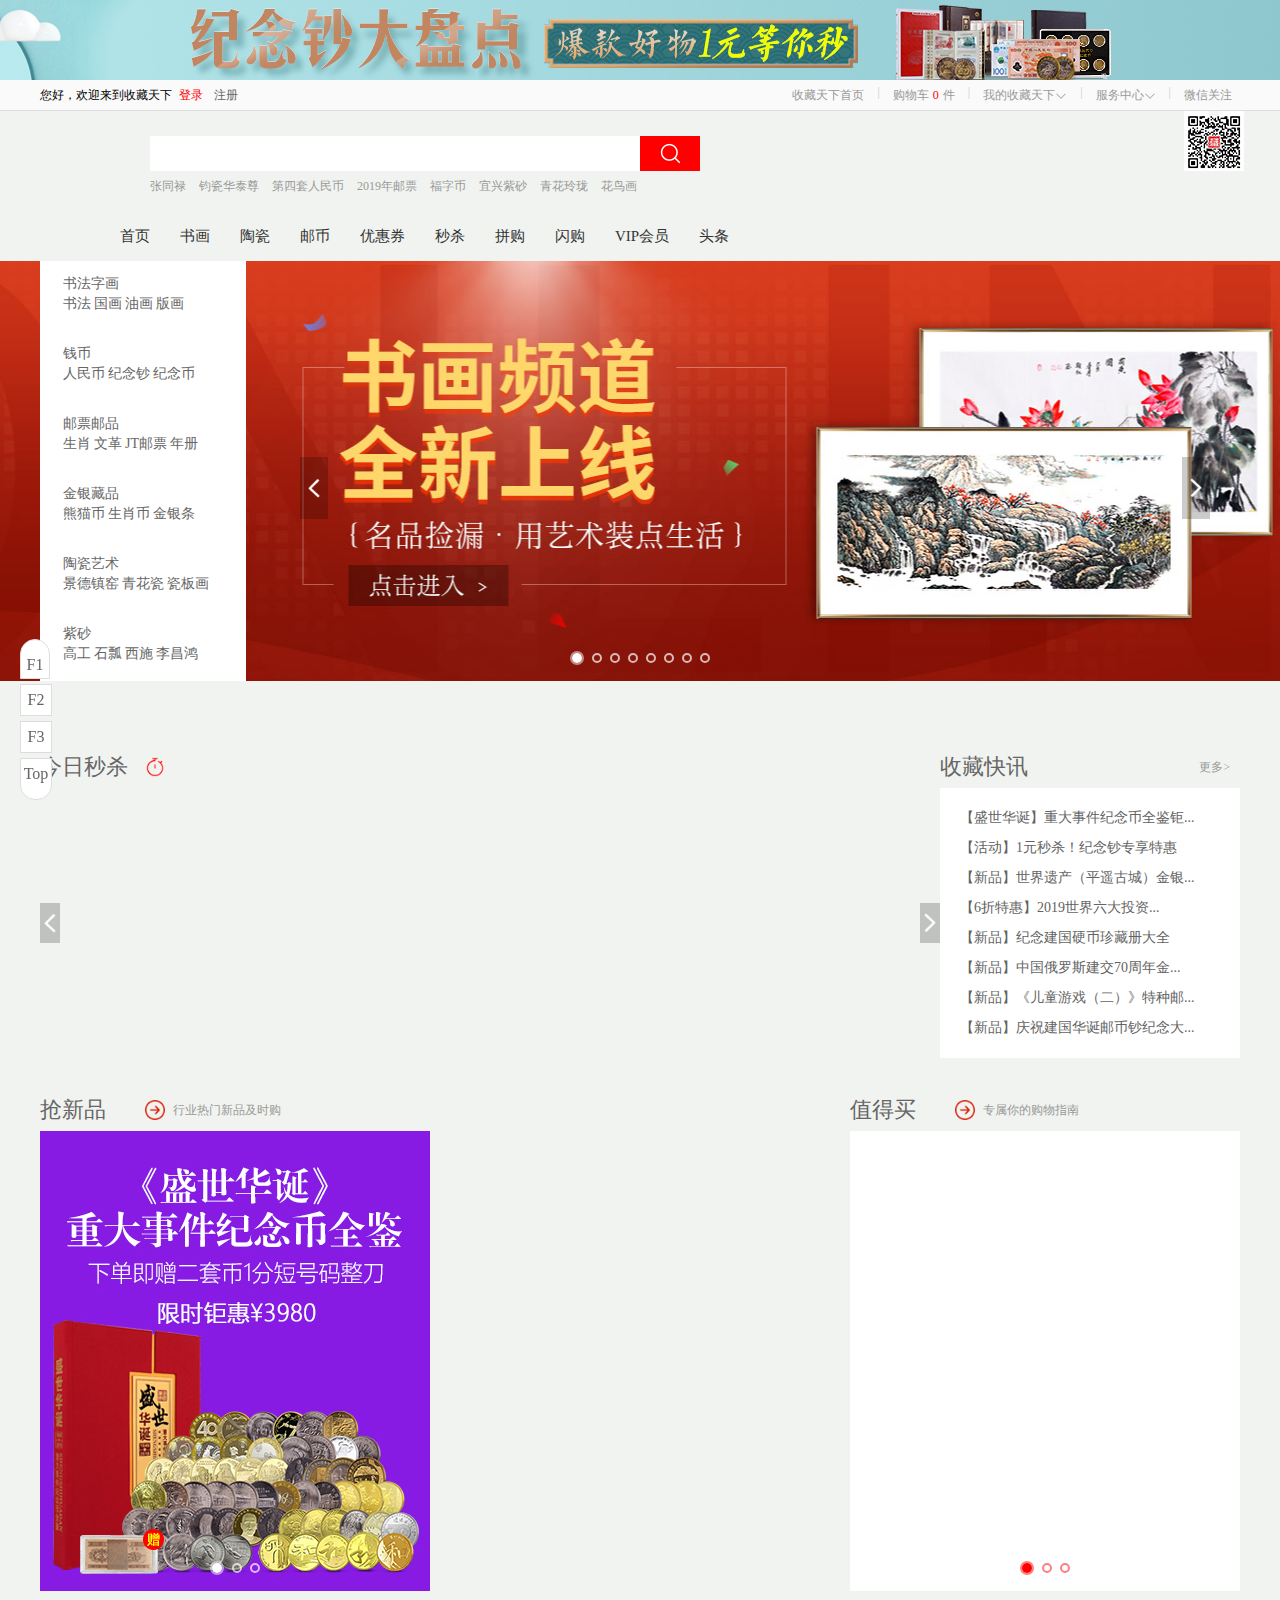
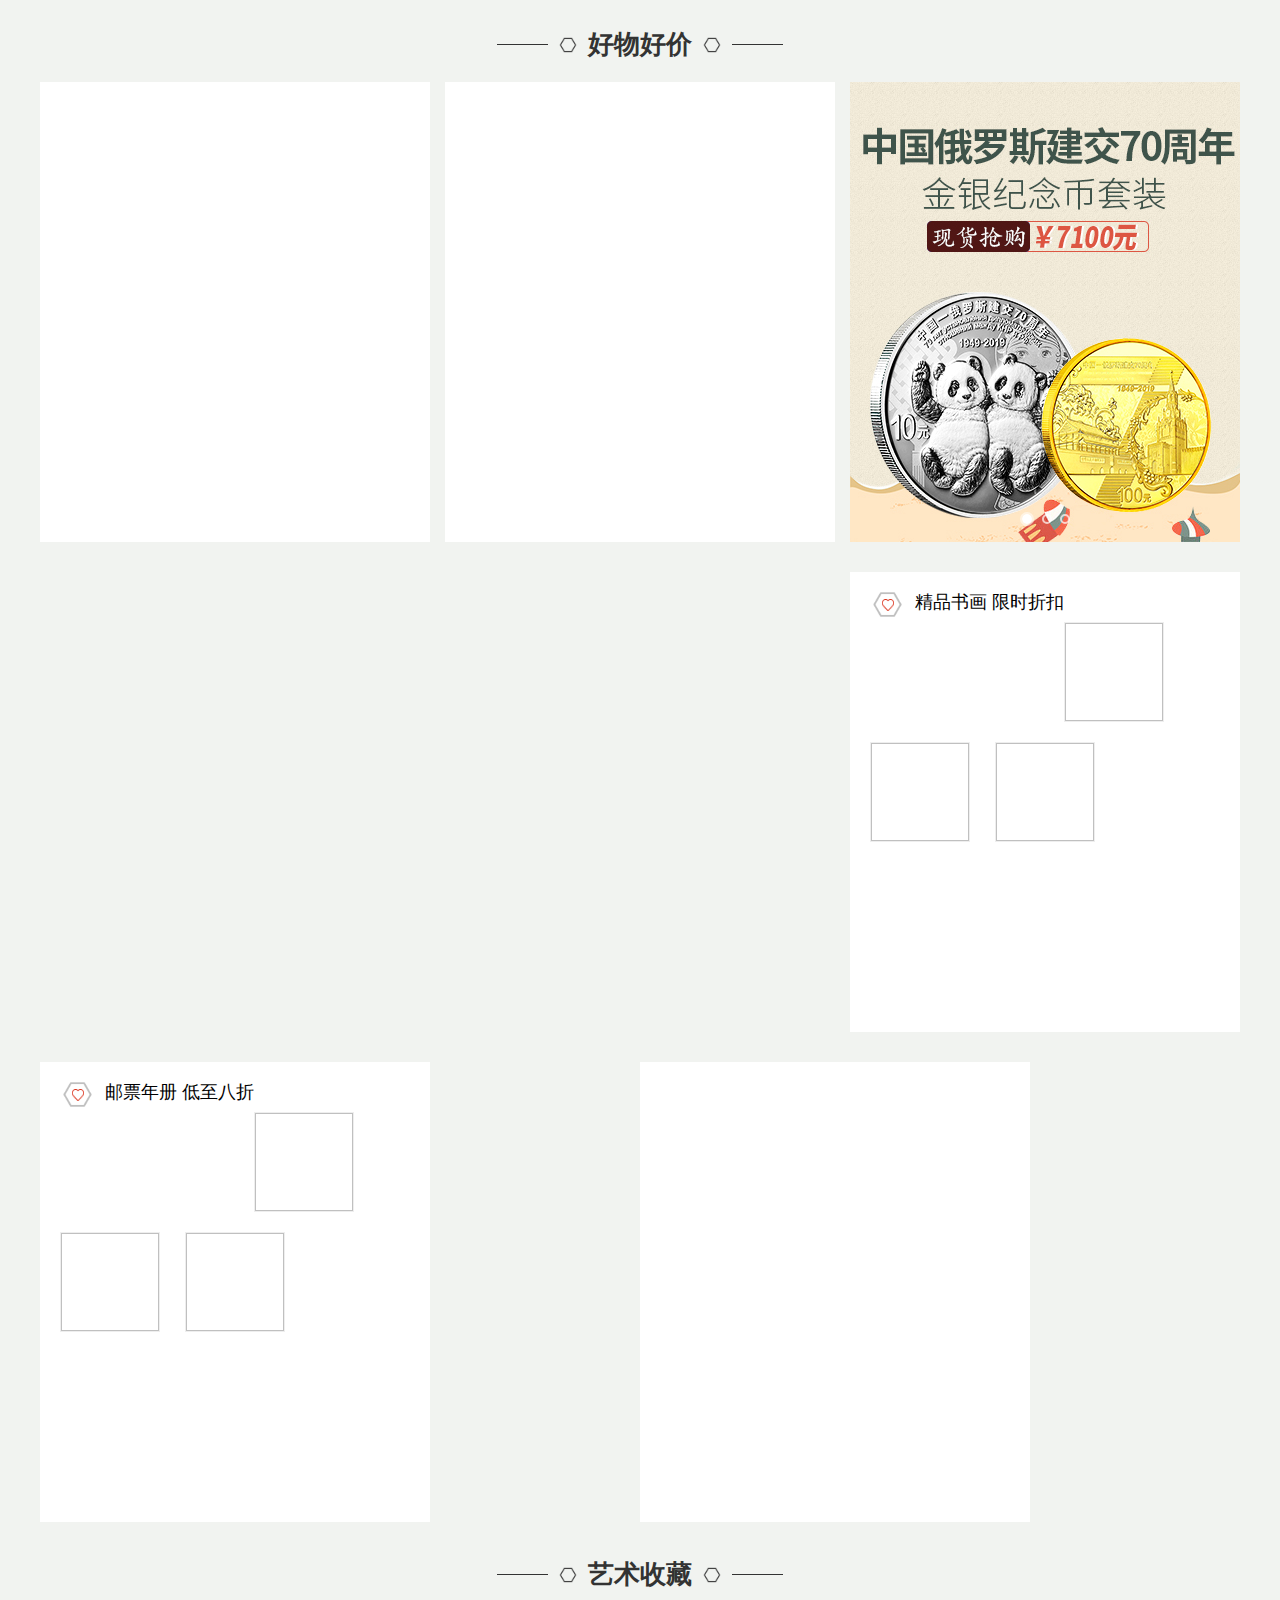
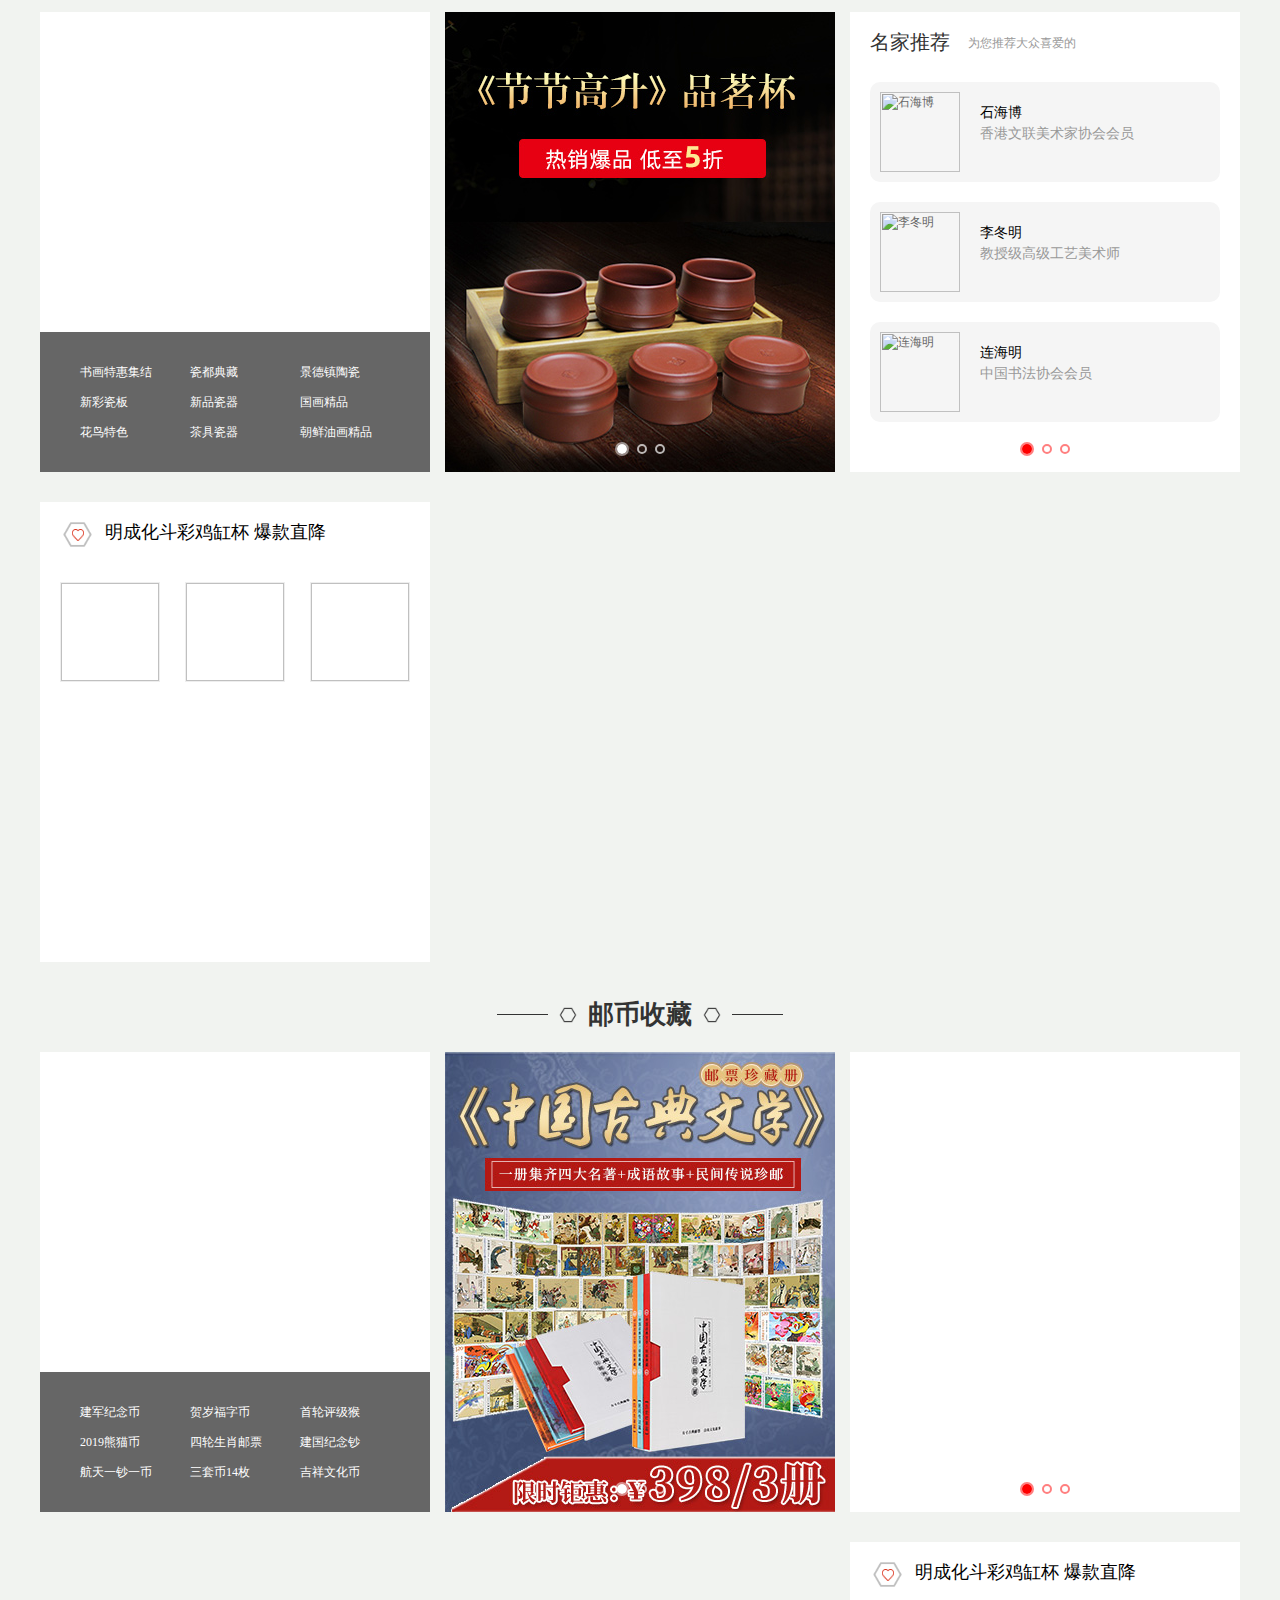
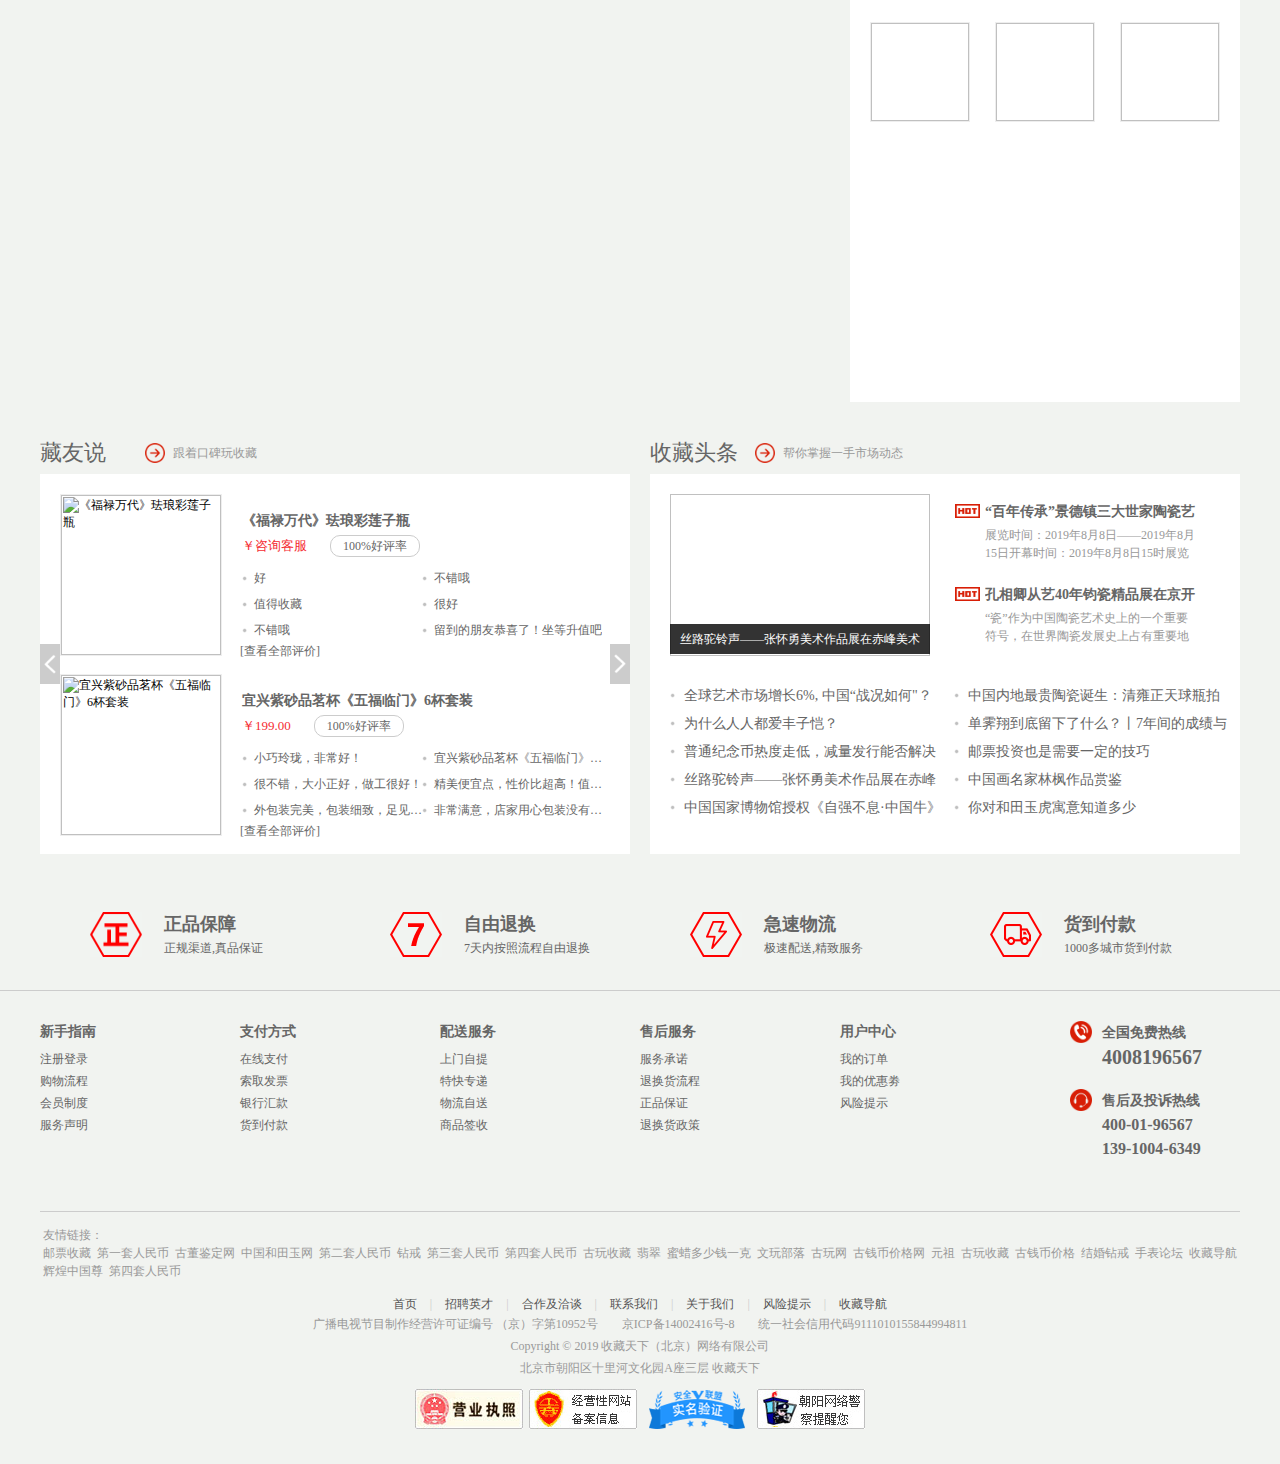
==== commit b9e142d4: "2019.08.07 优化1" ====
--- a/html/index.html
+++ b/html/index.html
@@ -55,7 +55,7 @@
             <div class="header-r">
                 <a href="index.html">收藏天下首页</a>
                 <span>|</span>
-                <a href="shopCar.html" target="_blank">购物车<b>0</b>件</a>
+                <a href="shopCar.html" target="_blank">购物车<b class = "t-num">0</b>件</a>
                 <span>|</span>
                 <a href="#" class="mysc">我的收藏天下<i></i></a>
                 <div class="sc">
@@ -102,7 +102,7 @@
     <div id = "head">
         <div class = "margin">
             <div class = "logo">
-                <a href="index.html"><img src="../images/logo.png"/></a>
+                <a href="index.html"><img ljz="../images/logo.png"/></a>
             </div>
             <div class = "search">
                 <div class = "search-t">
@@ -124,7 +124,7 @@
                 </div>
                 <div class = "search-b">
                     <ul class = "clear">
-                        <li><a href="shopList.html" target="_blank">首页</a></li>
+                        <li><a href="##" target="_blank">首页</a></li>
                         <li><a href="shopList.html" target="_blank">书画</a></li>
                         <li><a href="shopList.html" target="_blank">陶瓷</a></li>
                         <li><a href="shopList.html" target="_blank">邮币</a></li>
@@ -139,7 +139,7 @@
             </div>
             <div class = "guanzhu">
                 <div class = "ewm"><b></b></div>
-                <p><a href="#"><img src="../images/499-free.png"/></a></p>
+                <p><a href="#"><img ljz="../images/499-free.png"/></a></p>
             </div>
         </div>
     </div>
@@ -208,9 +208,9 @@
                                 </dd>
                             </dl>
                             <div class = "img">
-                                <a href="shopList.html" target="_blank"><img src="../images/sf-img1.png" /></a>
-                                <a href="shopList.html" target="_blank"><img src="../images/sf-img2.png" /></a>
-                                <a href="shopList.html" target="_blank"><img src="../images/sf-img3.png" /></a>
+                                <a href="shopList.html" target="_blank"><img ljz="../images/sf-img1.png" /></a>
+                                <a href="shopList.html" target="_blank"><img ljz="../images/sf-img2.png" /></a>
+                                <a href="shopList.html" target="_blank"><img ljz="../images/sf-img3.png" /></a>
                             </div>
                         </div>
                     </li>
@@ -305,9 +305,9 @@
                                 </dd>
                             </dl>
                             <div class="img">
-                                <a href="shopList.html" target="_blank"><img src="../images/qb-img1.jpg" /></a>
-                                <a href="shopList.html" target="_blank"><img src="../images/qb-img2.jpg" /></a>
-                                <a href="shopList.html" target="_blank"><img src="../images/qb-img3.jpg" /></a>
+                                <a href="shopList.html" target="_blank"><img ljz="../images/qb-img1.jpg" /></a>
+                                <a href="shopList.html" target="_blank"><img ljz="../images/qb-img2.jpg" /></a>
+                                <a href="shopList.html" target="_blank"><img ljz="../images/qb-img3.jpg" /></a>
                             </div>
                         </div>
                     </li>
@@ -362,9 +362,9 @@
                                 </dd>
                             </dl>
                             <div class="img">
-                                <a href="shopList.html" target="_blank"><img src="../images/qp-img1.jpg" /></a>
-                                <a href="shopList.html" target="_blank"><img src="../images/qp-img2.jpg" /></a>
-                                <a href="shopList.html" target="_blank"><img src="../images/qp-img3.jpg" /></a>
+                                <a href="shopList.html" target="_blank"><img ljz="../images/qp-img1.jpg" /></a>
+                                <a href="shopList.html" target="_blank"><img ljz="../images/qp-img2.jpg" /></a>
+                                <a href="shopList.html" target="_blank"><img ljz="../images/qp-img3.jpg" /></a>
                             </div>
                         </div>
                     </li>
@@ -420,9 +420,9 @@
                                 </dd>
                             </dl>
                             <div class="img">
-                                <a href="shopList.html" target="_blank"><img src="../images/jy-img1.jpg" /></a>
-                                <a href="shopList.html" target="_blank"><img src="../images/jy-img2.jpg" /></a>
-                                <a href="shopList.html" target="_blank"><img src="../images/jy-img3.jpg" /></a>
+                                <a href="shopList.html" target="_blank"><img ljz="../images/jy-img1.jpg" /></a>
+                                <a href="shopList.html" target="_blank"><img ljz="../images/jy-img2.jpg" /></a>
+                                <a href="shopList.html" target="_blank"><img ljz="../images/jy-img3.jpg" /></a>
                             </div>
                         </div>
                     </li>
@@ -496,9 +496,9 @@
                                 </dd>
                             </dl>
                             <div class="img">
-                                <a href="shopList.html" target="_blank"><img src="../images/cq-img1.png" /></a>
-                                <a href="shopList.html" target="_blank"><img src="../images/cq-img3.png" /></a>
-                                <a href="shopList.html" target="_blank"><img src="../images/cq-img2.png" /></a>
+                                <a href="shopList.html" target="_blank"><img ljz="../images/cq-img1.png" /></a>
+                                <a href="shopList.html" target="_blank"><img ljz="../images/cq-img3.png" /></a>
+                                <a href="shopList.html" target="_blank"><img ljz="../images/cq-img2.png" /></a>
                             </div>
                         </div>
                     </li>
@@ -561,9 +561,9 @@
                                 </dd>
                             </dl>
                             <div class="img">
-                                <a href="shopList.html" target="_blank"><img src="../images/zs-img1.jpg" /></a>
-                                <a href="shopList.html" target="_blank"><img src="../images/zs-img2.jpg" /></a>
-                                <a href="shopList.html" target="_blank"><img src="../images/zs-img3.jpg" /></a>
+                                <a href="shopList.html" target="_blank"><img ljz="../images/zs-img1.jpg" /></a>
+                                <a href="shopList.html" target="_blank"><img ljz="../images/zs-img2.jpg" /></a>
+                                <a href="shopList.html" target="_blank"><img ljz="../images/zs-img3.jpg" /></a>
                             </div>
                         </div>
                     </li>
@@ -593,10 +593,10 @@
         <div class = "margin">
             <!-- 顶部loaded四张图 -->
             <div class = "loaded">
-                <a href="shopList.html" target="_blank"><img src="../images/loaded1.jpg"></a>
-                <a href="shopList.html" target="_blank"><img src="../images/loaded2.jpg"></a>
-                <a href="shopList.html" target="_blank"><img src="../images/loaded3.jpg"></a>
-                <a href="shopList.html" target="_blank"><img src="../images/loaded4.jpg"></a>
+                <a href="shopList.html" target="_blank"><img ljz="../images/loaded1.jpg"></a>
+                <a href="shopList.html" target="_blank"><img ljz="../images/loaded2.jpg"></a>
+                <a href="shopList.html" target="_blank"><img ljz="../images/loaded3.jpg"></a>
+                <a href="shopList.html" target="_blank"><img ljz="../images/loaded4.jpg"></a>
             </div>
 
             <!-- 今日秒杀 -->
@@ -606,7 +606,7 @@
                         <h2>今日秒杀</h2>
                         <i></i>
                         <!-- 倒计时 -->
-                        <b>距结束：XX小时XX分XX秒</b>
+                        <b><!-- 距结束：XX小时XX分XX秒 --></b>
                     </div>
                     <div class = "banner2">
                         <div class = "imgBox">
@@ -704,9 +704,9 @@
                     </div>
                     <div class = "banner3">
                         <div class = "imgBox">
-                            <a href="#" class = "img"><img src="" ></a>
-                            <a href="#" class = "img"><img src="" ></a>
-                            <a href="#" class = "img"><img src="" ></a>
+                            <a href="#" class = "img"><img ljz="" ></a>
+                            <a href="#" class = "img"><img ljz="" ></a>
+                            <a href="#" class = "img"><img ljz="" ></a>
                         </div>
                     </div>
                 </div>
@@ -781,24 +781,24 @@
                 <div class = "gs-t">
                     <div class = "gs-t-l">
                         <a href="#">
-                            <img src="../images/gs-t-img1.jpg" />
+                            <img ljz="../images/gs-t-img1.jpg" />
                         </a>
                         <a href="#">
-                            <img src="../images/gs-t-img2.jpg" />
+                            <img ljz="../images/gs-t-img2.jpg" />
                         </a>
                     </div>
                     <div class = "gs-t-c">
                         <div class = "gs-t-c-t">
                             <a href="#">
-                                <img src="../images/gs-t-img3.jpg"/>
+                                <img ljz="../images/gs-t-img3.jpg"/>
                             </a>
                         </div>
                         <div class = "gs-t-c-b">
                             <a href="#">
-                                <img src="../images/gs-t-img4.jpg"/>
-                            </a>
-                            <a href="#">
-                                <img src="../images/gs-t-img5.jpg"/>
+                                <img ljz="../images/gs-t-img4.jpg"/>
+                            </a>
+                            <a href="#">
+                                <img ljz="../images/gs-t-img5.jpg"/>
                             </a>
                         </div>
                     </div>
@@ -813,7 +813,7 @@
                 <div class = "gs-c">
                     <div class = "gs-c-l">
                         <a href="#">
-                            <img src="../images/gs-c-img1.jpg" />
+                            <img ljz="../images/gs-c-img1.jpg" />
                         </a>
                     </div>
                     <div class = "gs-c-c content-c">
@@ -833,19 +833,19 @@
                             <h4>精品书画 限时折扣</h4>
                         </div>
                         <div class = "gs-c-r-t">
-                            <a href="#"><img src="../images/gs-c-img6.jpg" /></a>
+                            <a href="#"><img ljz="../images/gs-c-img6.jpg" /></a>
                         </div>
                         <div class = "gs-c-r-b">
                             <a href="#">
-                                <img src="../images/gs-c-img7.jpg" />
+                                <img ljz="../images/gs-c-img7.jpg" />
                                 <span>￥520.00</span>
                             </a>
                             <a href="#">
-                                <img src="../images/gs-c-img8.jpg" />
+                                <img ljz="../images/gs-c-img8.jpg" />
                                 <span>￥560.00</span>                            
                             </a>
                             <a href="#">
-                                <img src="../images/gs-c-img9.jpg" />
+                                <img ljz="../images/gs-c-img9.jpg" />
                                 <span>￥388.00</span>
                             </a>
                         </div>
@@ -858,19 +858,19 @@
                             <h4>邮票年册 低至八折</h4>
                         </div>
                         <div class = "gs-b-l-t">
-                            <a href="#"><img src="../images/gs-b-img1.jpg" /></a>
+                            <a href="#"><img ljz="../images/gs-b-img1.jpg" /></a>
                         </div>
                         <div class = "gs-b-l-b">
                             <a href="#">
-                                <img src="../images/gs-b-img2.jpg" />
+                                <img ljz="../images/gs-b-img2.jpg" />
                                 <span>￥248.00</span>
                             </a>
                             <a href="#">
-                                <img src="../images/gs-b-img3.jpg" />
+                                <img ljz="../images/gs-b-img3.jpg" />
                                 <span>￥368.00</span>
                             </a>
                             <a href="#">
-                                <img src="../images/gs-b-img4.jpg" />
+                                <img ljz="../images/gs-b-img4.jpg" />
                                 <span>￥248.00</span>
                             </a>
                         </div>
@@ -878,21 +878,21 @@
                     <div class = "gs-b-c">
                         <div class = "gs-b-c-t">
                             <a href="#">
-                                <img src="../images/gs-b-img5.jpg"/>
+                                <img ljz="../images/gs-b-img5.jpg"/>
                             </a>
                         </div>
                         <div class = "gs-b-c-b">
                             <a href="#">
-                                <img src="../images/gs-b-img6.jpg"/>
-                            </a>
-                            <a href="#">
-                                <img src="../images/gs-b-img7.jpg"/>
+                                <img ljz="../images/gs-b-img6.jpg"/>
+                            </a>
+                            <a href="#">
+                                <img ljz="../images/gs-b-img7.jpg"/>
                             </a>
                         </div>
                     </div>
                     <div class = "gs-b-r">
                         <a href="#">
-                            <img src="../images/gs-b-img8.jpg" />
+                            <img ljz="../images/gs-b-img8.jpg" />
                         </a>
                     </div>
                 </div>
@@ -909,7 +909,7 @@
                 <div class = "ys-t">
                     <div class = "ys-t-l">
                         <a href="https://www.sctx.com/goods-83600.html">
-                            <img src="../images/yiShu-l-img.jpg">
+                            <img ljz="../images/yiShu-l-img.jpg">
                         </a>
                         <ul>
                             <li><a href="#" title = "书画特惠集结">书画特惠集结</a></li>
@@ -940,21 +940,21 @@
                                 <dl>
                                     <dd>
                                         <a href="#">
-                                            <img src="../images/mj-img1.jpg" title = "石海博" />
+                                            <img ljz="../images/mj-img1.jpg" title = "石海博" />
                                             <h5 title = "石海博">石海博</h5>
                                             <p title = "香港文联美术家协会会员">香港文联美术家协会会员</p>
                                         </a>
                                     </dd>
                                     <dd>
                                         <a href="#">
-                                            <img src="../images/mj-img2.jpg" title = "李冬明" />
+                                            <img ljz="../images/mj-img2.jpg" title = "李冬明" />
                                             <h5 title = "李冬明">李冬明</h5>
                                             <p title="教授级高级工艺美术师">教授级高级工艺美术师</p>
                                         </a>
                                     </dd>
                                     <dd>
                                         <a href="#">
-                                            <img src="../images/mj-img3.jpg" title = "连海明" />
+                                            <img ljz="../images/mj-img3.jpg" title = "连海明" />
                                             <h5 title = "连海明">连海明</h5>
                                             <p title="中国书法协会会员">中国书法协会会员</p>
                                         </a>
@@ -965,21 +965,21 @@
                                 <dl>
                                     <dd>
                                         <a href="#">
-                                            <img src="../images/mj-img4.jpg" title = "王景林" />
+                                            <img ljz="../images/mj-img4.jpg" title = "王景林" />
                                             <h5 title = "王景林">王景林</h5>
                                             <p title = "高级工艺美术师">高级工艺美术师</p>
                                         </a>
                                     </dd>
                                     <dd>
                                         <a href="#">
-                                            <img src="../images/mj-img5.jpg" title = "吴文红" />
+                                            <img ljz="../images/mj-img5.jpg" title = "吴文红" />
                                             <h5 title = "吴文红">吴文红</h5>
                                             <p title="高级陶瓷工艺美术师">高级陶瓷工艺美术师</p>
                                         </a>
                                     </dd>
                                     <dd>
                                         <a href="#">
-                                            <img src="../images/mj-img6.jpg" title = "徐凤秋" />
+                                            <img ljz="../images/mj-img6.jpg" title = "徐凤秋" />
                                             <h5 title = "徐凤秋">徐凤秋</h5>
                                             <p title="山东省美术协会会员">山东省美术协会会员</p>
                                         </a>
@@ -990,21 +990,21 @@
                                 <dl>
                                     <dd>
                                         <a href="#">
-                                            <img src="../images/mj-img7.jpg" title = "徐亚凤" />
+                                            <img ljz="../images/mj-img7.jpg" title = "徐亚凤" />
                                             <h5 title = "徐亚凤">徐亚凤</h5>
                                             <p title = "中国工艺美术大师">中国工艺美术大师</p>
                                         </a>
                                     </dd>
                                     <dd>
                                         <a href="#">
-                                            <img src="../images/mj-img8.jpg" title = "戴春宝" />
+                                            <img ljz="../images/mj-img8.jpg" title = "戴春宝" />
                                             <h5 title = "戴春宝">戴春宝</h5>
                                             <p title="青年陶艺家">青年陶艺家</p>
                                         </a>
                                     </dd>
                                     <dd>
                                         <a href="#">
-                                            <img src="../images/mj-img9.jpg" title = "方立龙" />
+                                            <img ljz="../images/mj-img9.jpg" title = "方立龙" />
                                             <h5 title = "方立龙">方立龙</h5>
                                             <p title="江西省高级工艺美术师">江西省高级工艺美术师</p>
                                         </a>
@@ -1021,19 +1021,19 @@
                             <h4>明成化斗彩鸡缸杯 爆款直降</h4>
                         </div>
                         <div class = "ys-b-l-t">
-                            <a href="#"><img src="../images/ys-b-img1.jpg" /></a>
+                            <a href="#"><img ljz="../images/ys-b-img1.jpg" /></a>
                         </div>
                         <div class = "ys-b-l-b">
                             <a href="#">
-                                <img src="../images/ys-b-img2.jpg" />
+                                <img ljz="../images/ys-b-img2.jpg" />
                                 <span>￥1200.00</span>
                             </a>
                             <a href="#">
-                                <img src="../images/ys-b-img3.jpg" />
+                                <img ljz="../images/ys-b-img3.jpg" />
                                 <span>￥3675.00</span>
                             </a>
                             <a href="#">
-                                <img src="../images/ys-b-img4.jpg" />
+                                <img ljz="../images/ys-b-img4.jpg" />
                                 <span>￥1980.00</span>
                             </a>
                         </div>
@@ -1051,7 +1051,7 @@
                     </div>
                     <div class = "ys-b-r">
                         <a href="#">
-                            <img src="../images/ys-b-img9.jpg" />
+                            <img ljz="../images/ys-b-img9.jpg" />
                         </a>
                     </div>
                 </div>
@@ -1068,7 +1068,7 @@
                 <div class = "yb-t">
                     <div class = "yb-t-l">
                         <a href="https://www.sctx.com/goods-82867.html">
-                            <img src="../images/youBi-l-img.jpg">
+                            <img ljz="../images/youBi-l-img.jpg">
                         </a>
                         <ul>
                             <li><a href="#" title = "建军纪念币">建军纪念币</a></li>
@@ -1084,14 +1084,14 @@
                     </div>
                     <div class = "banner8">
                         <div class = "imgBox">
-                            <a href="#" class = "img"><img src="" ></a>
-                            <a href="#" class = "img"><img src="" ></a>
-                            <a href="#" class = "img"><img src="" ></a>
+                            <a href="#" class = "img"><img ljz="" ></a>
+                            <a href="#" class = "img"><img ljz="" ></a>
+                            <a href="#" class = "img"><img ljz="" ></a>
                         </div>
                     </div>
                     <div class = "banner9">
                         <div class = "banner9-title">
-                            <img src="../images/youBi-title-img.jpg" />
+                            <img ljz="../images/youBi-title-img.jpg" />
                         </div>
                         <div class = "imgBox">
                             <div class = "img rx1">
@@ -1136,7 +1136,7 @@
                 <div class = "yb-b">
                     <div class = "yb-b-l">
                         <a href="#">
-                            <img src="../images/yb-b-img1.jpg" />
+                            <img ljz="../images/yb-b-img1.jpg" />
                         </a>
                     </div>
                     <div class = "yb-b-c content-c">
@@ -1156,19 +1156,19 @@
                             <h4>明成化斗彩鸡缸杯 爆款直降</h4>
                         </div>
                         <div class = "yb-b-r-t">
-                            <a href="#"><img src="../images/yb-b-img6.jpg" /></a>
+                            <a href="#"><img ljz="../images/yb-b-img6.jpg" /></a>
                         </div>
                         <div class = "yb-b-r-b">
                             <a href="#">
-                                <img src="../images/yb-b-img7.jpg" />
+                                <img ljz="../images/yb-b-img7.jpg" />
                                 <span>￥429.00</span>
                             </a>
                             <a href="#">
-                                <img src="../images/yb-b-img8.jpg" />
+                                <img ljz="../images/yb-b-img8.jpg" />
                                 <span>￥469.00</span>
                             </a>
                             <a href="#">
-                                <img src="../images/yb-b-img9.jpg" />
+                                <img ljz="../images/yb-b-img9.jpg" />
                                 <span>￥449.00</span>
                             </a>
                         </div>
@@ -1187,7 +1187,7 @@
                         <div class = "imgBox">
                             <div class = "img">
                                 <div class = "shops">
-                                    <img src="../images/cys-img1.jpg" title = "《福禄万代》珐琅彩莲子瓶">
+                                    <img ljz="../images/cys-img1.jpg" title = "《福禄万代》珐琅彩莲子瓶">
                                     <h5>《福禄万代》珐琅彩莲子瓶</h5>
                                     <span><a href = "#">￥咨询客服</a></span>
                                     <i class = "pinjia">100%好评率</i>
@@ -1202,7 +1202,7 @@
                                     <a href="#" class = "all-pin">[查看全部评价]</a>
                                 </div>
                                 <div class = "shops">
-                                    <img src="../images/cys-img2.jpg" title = "宜兴紫砂品茗杯《五福临门》6杯套装">
+                                    <img ljz="../images/cys-img2.jpg" title = "宜兴紫砂品茗杯《五福临门》6杯套装">
                                     <h5>宜兴紫砂品茗杯《五福临门》6杯套装</h5>
                                     <span><a href = "#">￥199.00</a></span>
                                     <i class = "pinjia">100%好评率</i>
@@ -1219,7 +1219,7 @@
                             </div>
                             <div class = "img">
                                 <div class = "shops">
-                                    <img src="../images/cys-img3.jpg" title = "希望工程5周年纪念币">
+                                    <img ljz="../images/cys-img3.jpg" title = "希望工程5周年纪念币">
                                     <h5>希望工程5周年纪念币</h5>
                                     <span><a href = "#">15.00</a></span>
                                     <i class = "pinjia">100%好评率</i>
@@ -1234,7 +1234,7 @@
                                     <a href="#" class = "all-pin">[查看全部评价]</a>
                                 </div>
                                 <div class = "shops">
-                                    <img src="../images/cys-img4.jpg" title = "2010年环境保护流通纪念币">
+                                    <img ljz="../images/cys-img4.jpg" title = "2010年环境保护流通纪念币">
                                     <h5>2010年环境保护流通纪念币</h5>
                                     <span><a href = "#">￥18.00</a></span>
                                     <i class = "pinjia">100%好评率</i>
@@ -1264,7 +1264,7 @@
                     </div>
                     <div class = "cys-r-b">
                         <div class = "cys-r-b-top">
-                            <img src="../images/news-img.jpg"/>
+                            <img ljz="../images/news-img.jpg"/>
                             <span title = "丝路驼铃声——张怀勇美术作品展在赤峰美术馆开展 ">丝路驼铃声——张怀勇美术作品展在赤峰美术馆开展 </span>
                             <ul>
                                 <li>
@@ -1315,4 +1315,5 @@
 <script src="../js/importH&F.js"></script>
 <script src="../js/login&out.js"></script>
 <script src="../js/index.js"></script>
+<script src="../js/ljz.js"></script>
 </html>